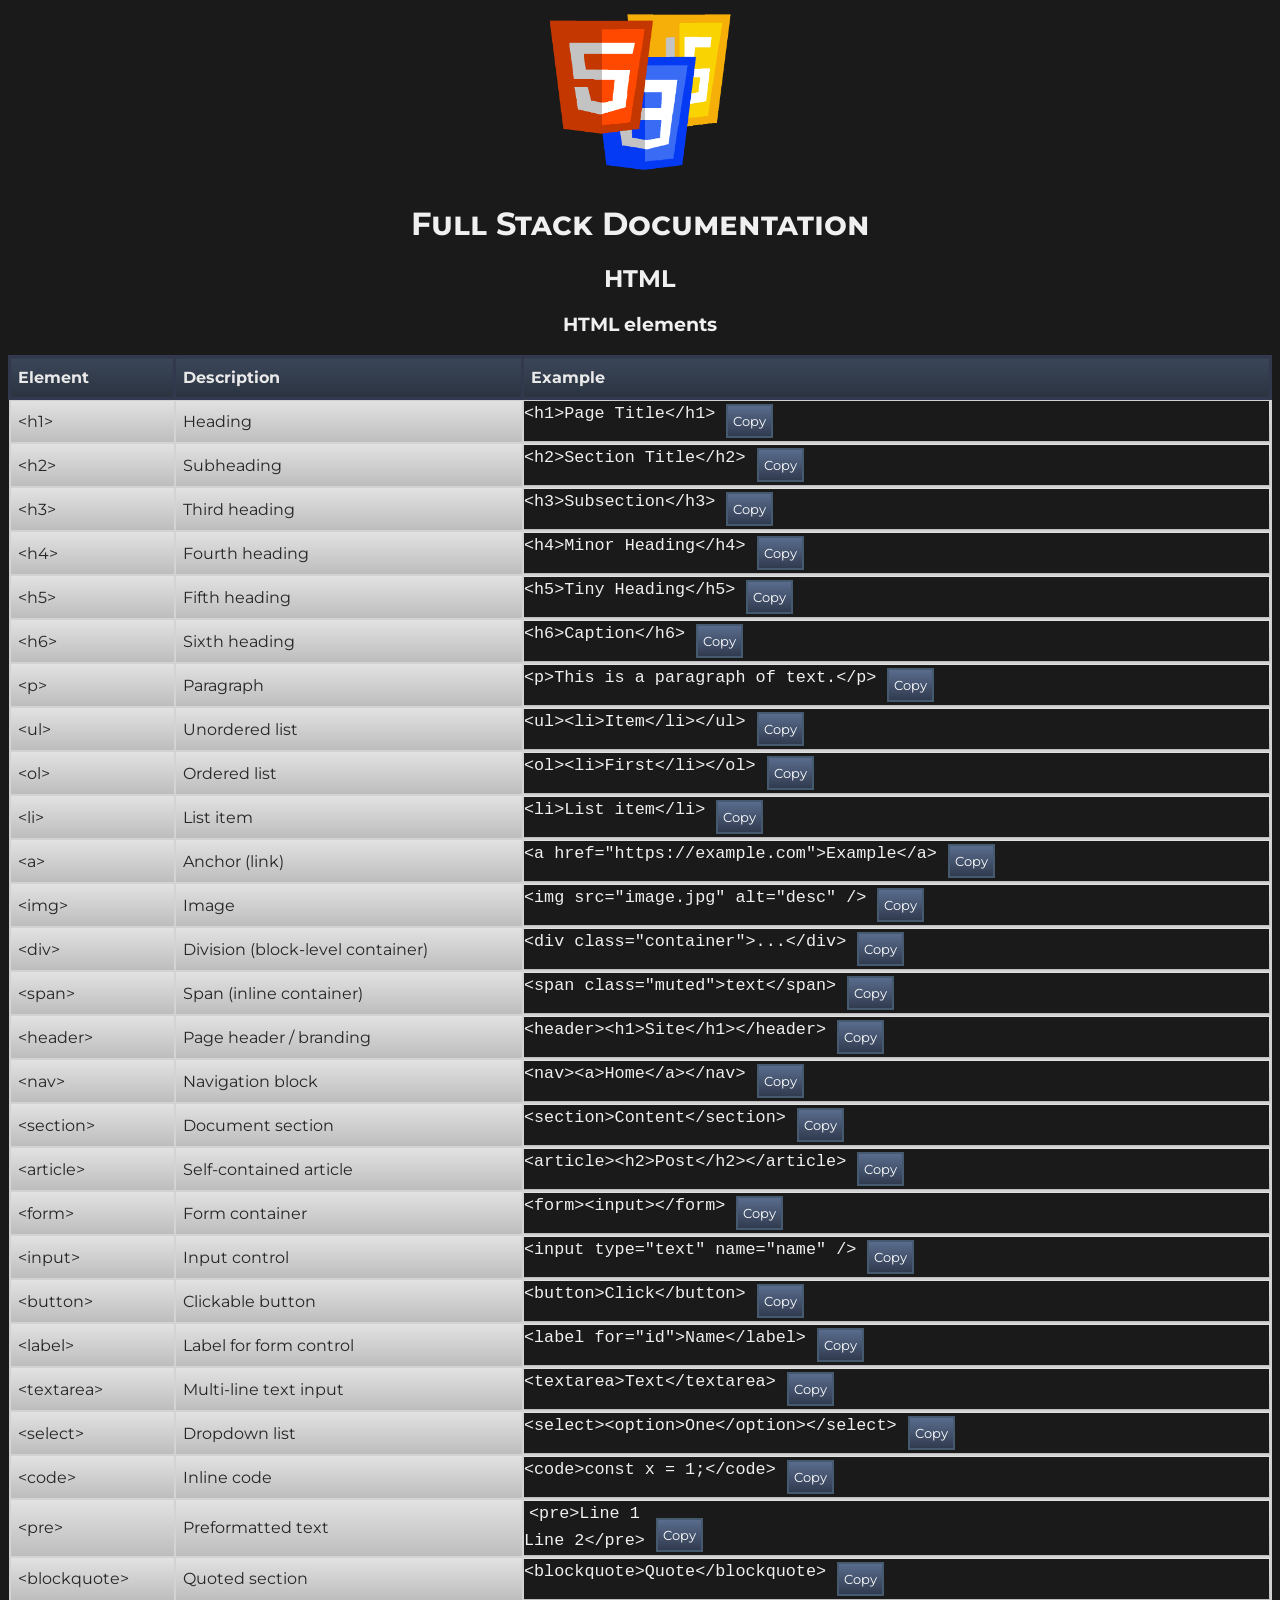
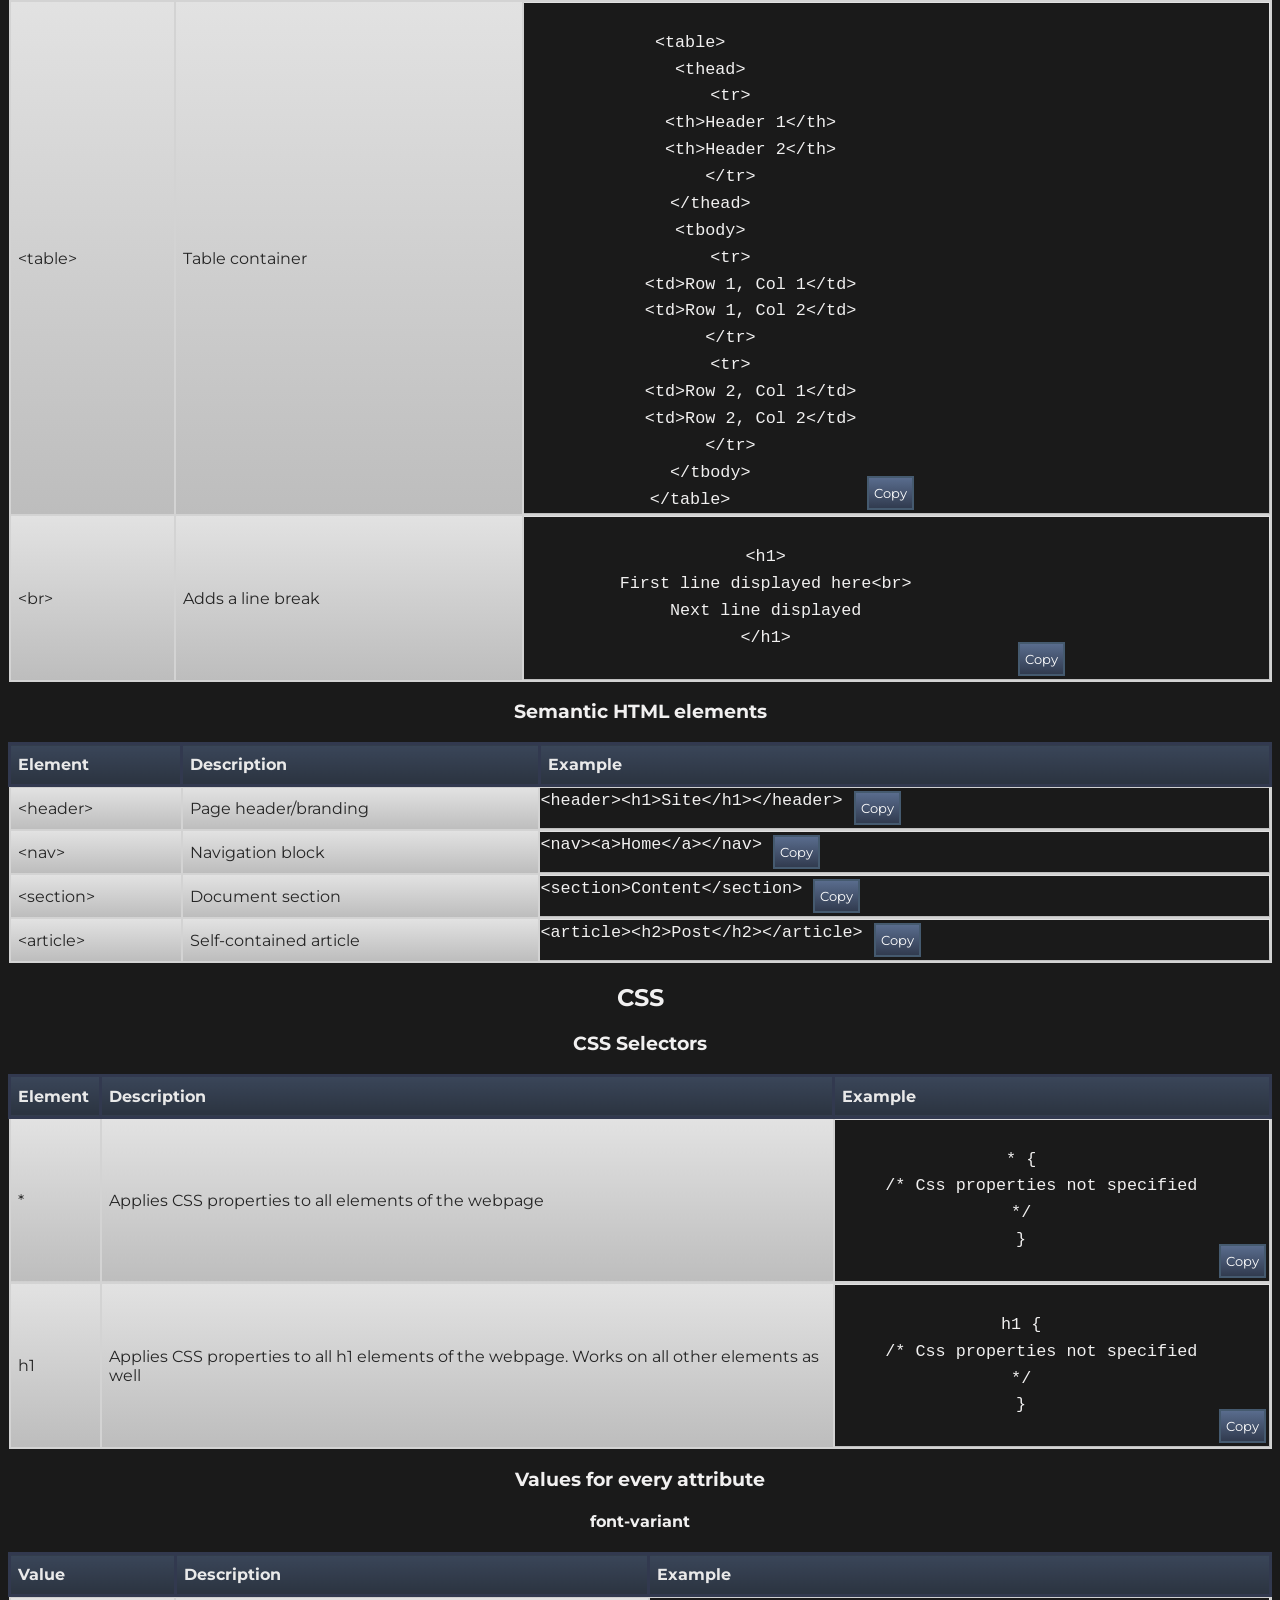
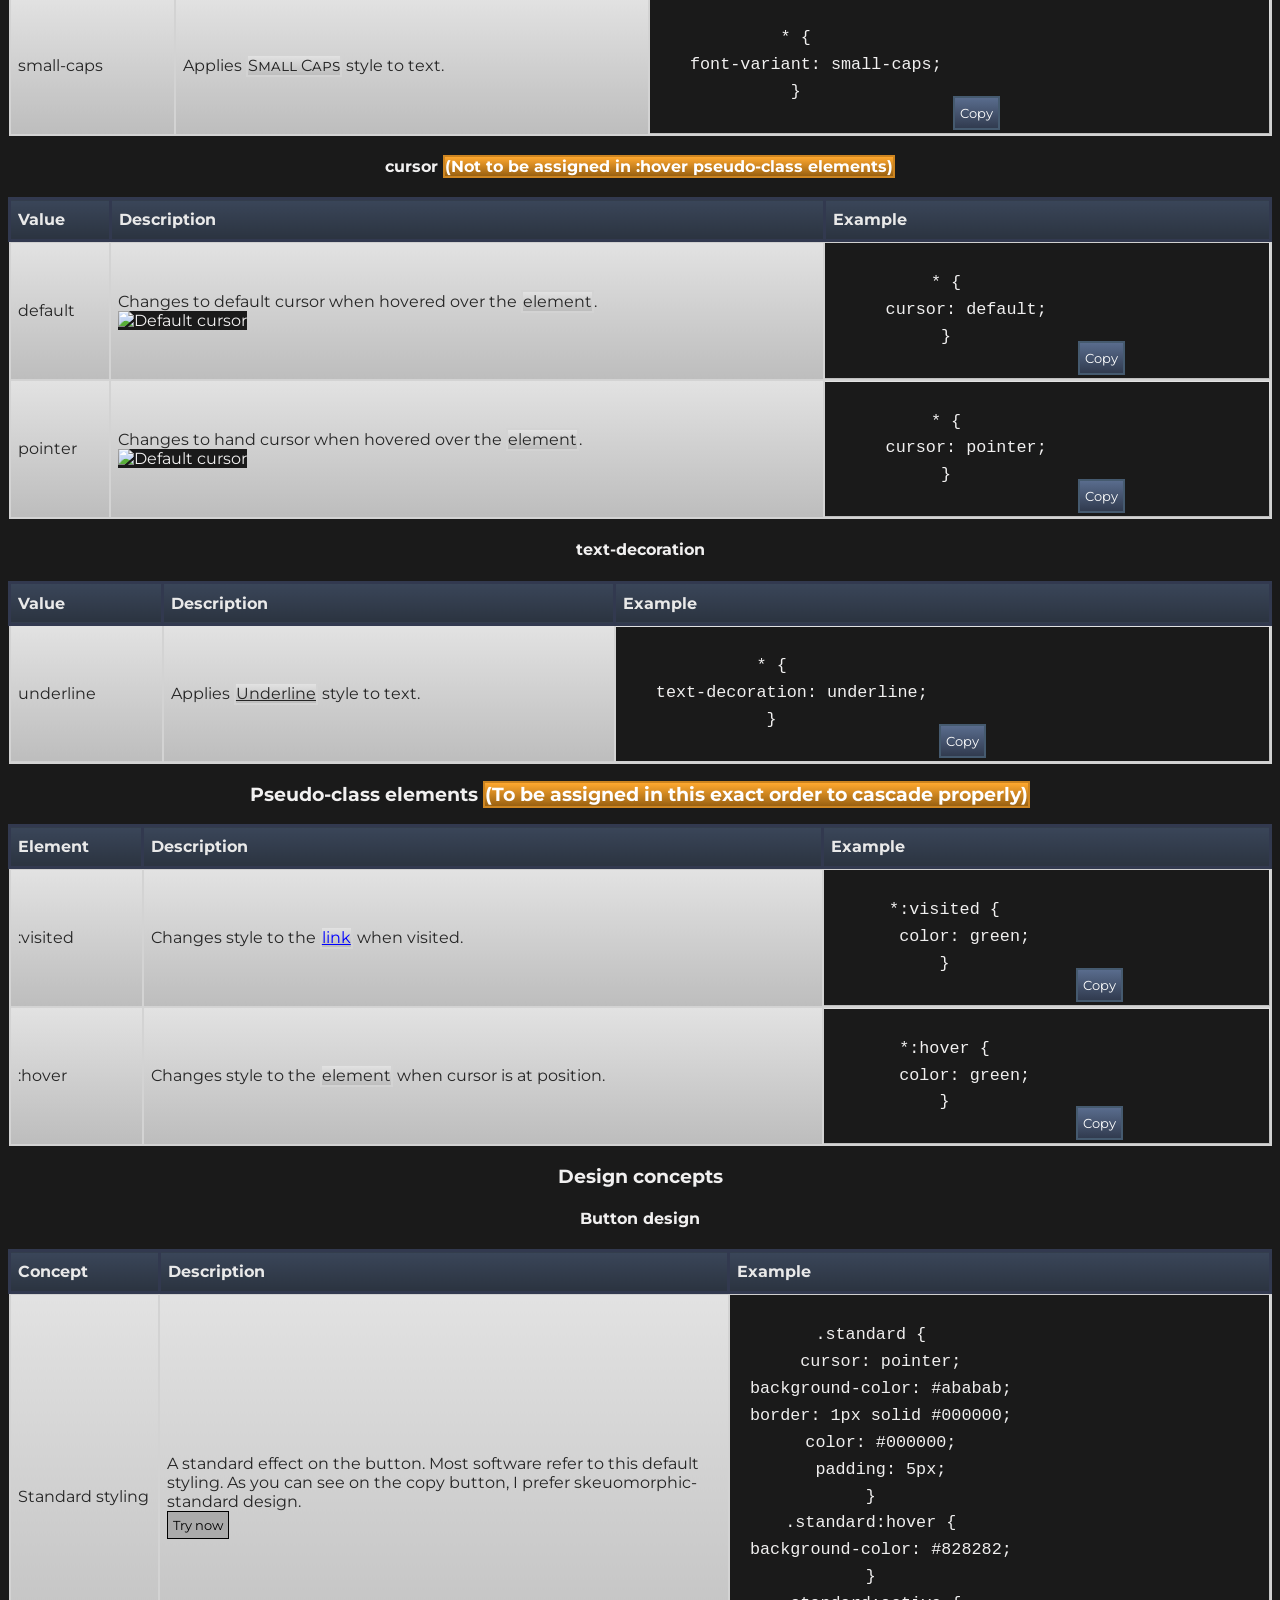
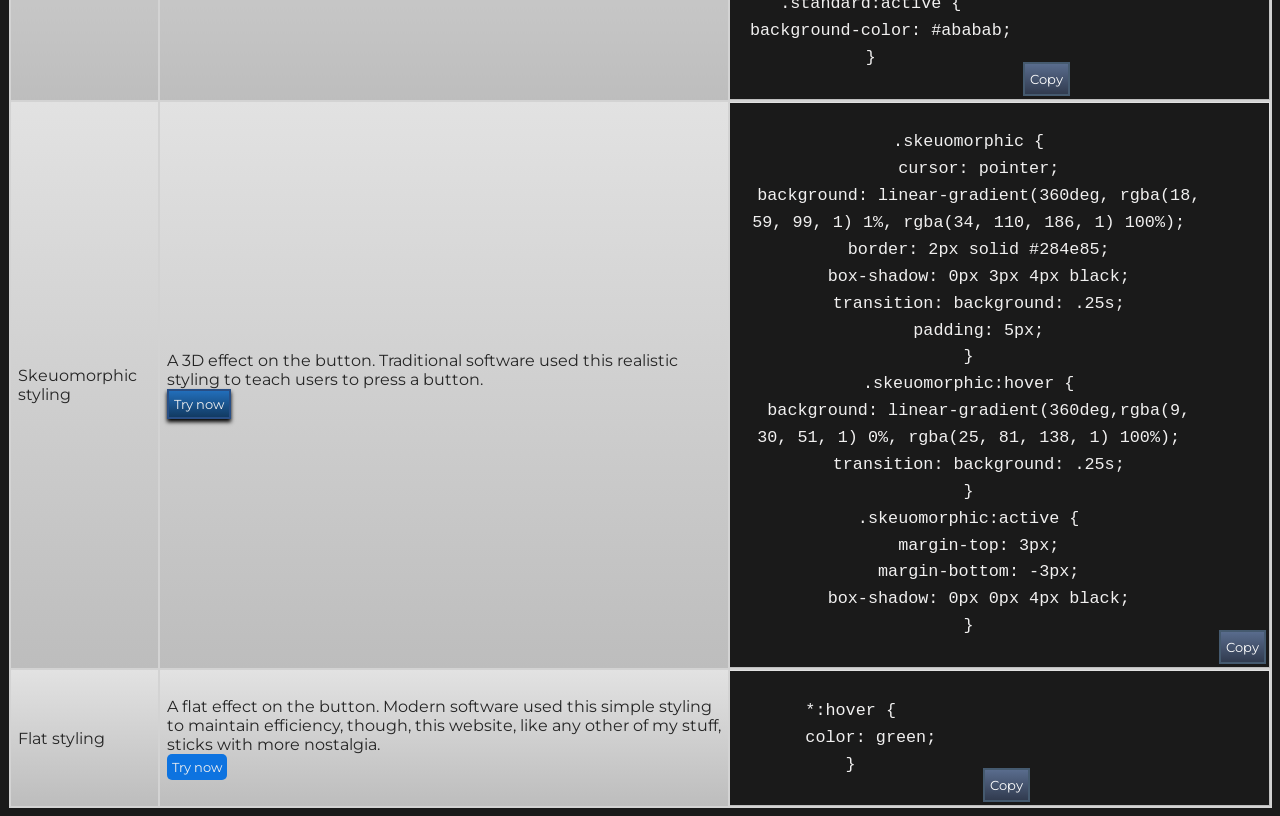
==== index.html @ 836002e6 "add code explaination" ====
<!DOCTYPE html>
<html lang="en">
<head>
    <meta charset="UTF-8">
    <meta name="viewport" content="width=device-width, initial-scale=1.0">
    <title>Full Stack Documentation</title>
    <link rel="stylesheet" href="styles.css">
    <link rel="preconnect" href="https://fonts.googleapis.com">
    <link rel="preconnect" href="https://fonts.gstatic.com" crossorigin>
    <link href="https://fonts.googleapis.com/css2?family=Montserrat:wght@500&display=swap" rel="stylesheet">
    <link rel="icon" href="full stack doc logo.png" type="image/x-icon">
</head>
<body>
    <img src="full stack doc logo.png" alt="desc" width="190" />
    <h1>Full Stack Documentation</h1>
    <h2>HTML</h2>
    <h3>HTML elements</h3>
    <table>
        <thead>
            <tr>
                <th>Element</th>
                <th>Description</th>
                <th class="example">Example</th>
            </tr>
        </thead>
        <tbody>
            <tr>
                <td data-label="Element">&lt;h1&gt;</td>
                <td data-label="Description">Heading</td>
                <td data-label="Example" class="example">
                    <div class="example-cell">
                        <pre><code>&lt;h1&gt;Page Title&lt;/h1&gt;</code></pre>
                        <button class="copy-btn" aria-label="Copy example">Copy</button>
                    </div>
                </td>
            </tr>
            <tr>
                <td data-label="Element">&lt;h2&gt;</td>
                <td data-label="Description">Subheading</td>
                <td data-label="Example" class="example">
                    <div class="example-cell">
                        <pre><code>&lt;h2&gt;Section Title&lt;/h2&gt;</code></pre>
                        <button class="copy-btn" aria-label="Copy example">Copy</button>
                    </div>
                </td>
            </tr>
            <tr>
                <td data-label="Element">&lt;h3&gt;</td>
                <td data-label="Description">Third heading</td>
                <td data-label="Example" class="example">
                    <div class="example-cell">
                        <pre><code>&lt;h3&gt;Subsection&lt;/h3&gt;</code></pre>
                        <button class="copy-btn" aria-label="Copy example">Copy</button>
                    </div>
                </td>
            </tr>
            <tr>
                <td data-label="Element">&lt;h4&gt;</td>
                <td data-label="Description">Fourth heading</td>
                <td data-label="Example" class="example">
                    <div class="example-cell">
                        <pre><code>&lt;h4&gt;Minor Heading&lt;/h4&gt;</code></pre>
                        <button class="copy-btn" aria-label="Copy example">Copy</button>
                    </div>
                </td>
            </tr>
            <tr>
                <td data-label="Element">&lt;h5&gt;</td>
                <td data-label="Description">Fifth heading</td>
                <td data-label="Example" class="example">
                    <div class="example-cell">
                        <pre><code>&lt;h5&gt;Tiny Heading&lt;/h5&gt;</code></pre>
                        <button class="copy-btn" aria-label="Copy example">Copy</button>
                    </div>
                </td>
            </tr>
            <tr>
                <td data-label="Element">&lt;h6&gt;</td>
                <td data-label="Description">Sixth heading</td>
                <td data-label="Example" class="example">
                    <div class="example-cell">
                        <pre><code>&lt;h6&gt;Caption&lt;/h6&gt;</code></pre>
                        <button class="copy-btn" aria-label="Copy example">Copy</button>
                    </div>
                </td>
            </tr>
            <tr>
                <td data-label="Element">&lt;p&gt;</td>
                <td data-label="Description">Paragraph</td>
                <td data-label="Example" class="example">
                    <div class="example-cell">
                        <pre><code>&lt;p&gt;This is a paragraph of text.&lt;/p&gt;</code></pre>
                        <button class="copy-btn" aria-label="Copy example">Copy</button>
                    </div>
                </td>
            </tr>
            <tr>
                <td data-label="Element">&lt;ul&gt;</td>
                <td data-label="Description">Unordered list</td>
                <td data-label="Example" class="example">
                    <div class="example-cell">
                        <pre><code>&lt;ul&gt;&lt;li&gt;Item&lt;/li&gt;&lt;/ul&gt;</code></pre>
                        <button class="copy-btn" aria-label="Copy example">Copy</button>
                    </div>
                </td>
            </tr>
            <tr>
                <td data-label="Element">&lt;ol&gt;</td>
                <td data-label="Description">Ordered list</td>
                <td data-label="Example" class="example">
                    <div class="example-cell">
                        <pre><code>&lt;ol&gt;&lt;li&gt;First&lt;/li&gt;&lt;/ol&gt;</code></pre>
                        <button class="copy-btn" aria-label="Copy example">Copy</button>
                    </div>
                </td>
            </tr>
            <tr>
                <td data-label="Element">&lt;li&gt;</td>
                <td data-label="Description">List item</td>
                <td data-label="Example" class="example">
                    <div class="example-cell">
                        <pre><code>&lt;li&gt;List item&lt;/li&gt;</code></pre>
                        <button class="copy-btn" aria-label="Copy example">Copy</button>
                    </div>
                </td>
            </tr>
            <tr>
                <td data-label="Element">&lt;a&gt;</td>
                <td data-label="Description">Anchor (link)</td>
                <td data-label="Example" class="example">
                    <div class="example-cell">
                        <pre><code>&lt;a href="https://example.com"&gt;Example&lt;/a&gt;</code></pre>
                        <button class="copy-btn" aria-label="Copy example">Copy</button>
                    </div>
                </td>
            </tr>
            <tr>
                <td data-label="Element">&lt;img&gt;</td>
                <td data-label="Description">Image</td>
                <td data-label="Example" class="example">
                    <div class="example-cell">
                        <pre><code>&lt;img src="image.jpg" alt="desc" /&gt;</code></pre>
                        <button class="copy-btn" aria-label="Copy example">Copy</button>
                    </div>
                </td>
            </tr>
            <tr>
                <td data-label="Element">&lt;div&gt;</td>
                <td data-label="Description">Division (block-level container)</td>
                <td data-label="Example" class="example">
                    <div class="example-cell">
                        <pre><code>&lt;div class="container"&gt;...&lt;/div&gt;</code></pre>
                        <button class="copy-btn" aria-label="Copy example">Copy</button>
                    </div>
                </td>
            </tr>
            <tr>
                <td data-label="Element">&lt;span&gt;</td>
                <td data-label="Description">Span (inline container)</td>
                <td data-label="Example" class="example">
                    <div class="example-cell">
                        <pre><code>&lt;span class="muted"&gt;text&lt;/span&gt;</code></pre>
                        <button class="copy-btn" aria-label="Copy example">Copy</button>
                    </div>
                </td>
            </tr>
            <tr>
                <td data-label="Element">&lt;header&gt;</td>
                <td data-label="Description">Page header / branding</td>
                <td data-label="Example" class="example">
                    <div class="example-cell">
                        <pre><code>&lt;header&gt;&lt;h1&gt;Site&lt;/h1&gt;&lt;/header&gt;</code></pre>
                        <button class="copy-btn" aria-label="Copy example">Copy</button>
                    </div>
                </td>
            </tr>
            <tr>
                <td data-label="Element">&lt;nav&gt;</td>
                <td data-label="Description">Navigation block</td>
                <td data-label="Example" class="example">
                    <div class="example-cell">
                        <pre><code>&lt;nav&gt;&lt;a&gt;Home&lt;/a&gt;&lt;/nav&gt;</code></pre>
                        <button class="copy-btn" aria-label="Copy example">Copy</button>
                    </div>
                </td>
            </tr>
            <tr>
                <td data-label="Element">&lt;section&gt;</td>
                <td data-label="Description">Document section</td>
                <td data-label="Example" class="example">
                    <div class="example-cell">
                        <pre><code>&lt;section&gt;Content&lt;/section&gt;</code></pre>
                        <button class="copy-btn" aria-label="Copy example">Copy</button>
                    </div>
                </td>
            </tr>
            <tr>
                <td data-label="Element">&lt;article&gt;</td>
                <td data-label="Description">Self-contained article</td>
                <td data-label="Example" class="example">
                    <div class="example-cell">
                        <pre><code>&lt;article&gt;&lt;h2&gt;Post&lt;/h2&gt;&lt;/article&gt;</code></pre>
                        <button class="copy-btn" aria-label="Copy example">Copy</button>
                    </div>
                </td>
            </tr>
            <tr>
                <td data-label="Element">&lt;form&gt;</td>
                <td data-label="Description">Form container</td>
                <td data-label="Example" class="example">
                    <div class="example-cell">
                        <pre><code>&lt;form&gt;&lt;input&gt;&lt;/form&gt;</code></pre>
                        <button class="copy-btn" aria-label="Copy example">Copy</button>
                    </div>
                </td>
            </tr>
            <tr>
                <td data-label="Element">&lt;input&gt;</td>
                <td data-label="Description">Input control</td>
                <td data-label="Example" class="example">
                    <div class="example-cell">
                        <pre><code>&lt;input type="text" name="name" /&gt;</code></pre>
                        <button class="copy-btn" aria-label="Copy example">Copy</button>
                    </div>
                </td>
            </tr>
            <tr>
                <td data-label="Element">&lt;button&gt;</td>
                <td data-label="Description">Clickable button</td>
                <td data-label="Example" class="example">
                    <div class="example-cell">
                        <pre><code>&lt;button&gt;Click&lt;/button&gt;</code></pre>
                        <button class="copy-btn" aria-label="Copy example">Copy</button>
                    </div>
                </td>
            </tr>
            <tr>
                <td data-label="Element">&lt;label&gt;</td>
                <td data-label="Description">Label for form control</td>
                <td data-label="Example" class="example">
                    <div class="example-cell">
                        <pre><code>&lt;label for="id"&gt;Name&lt;/label&gt;</code></pre>
                        <button class="copy-btn" aria-label="Copy example">Copy</button>
                    </div>
                </td>
            </tr>
            <tr>
                <td data-label="Element">&lt;textarea&gt;</td>
                <td data-label="Description">Multi-line text input</td>
                <td data-label="Example" class="example">
                    <div class="example-cell">
                        <pre><code>&lt;textarea&gt;Text&lt;/textarea&gt;</code></pre>
                        <button class="copy-btn" aria-label="Copy example">Copy</button>
                    </div>
                </td>
            </tr>
            <tr>
                <td data-label="Element">&lt;select&gt;</td>
                <td data-label="Description">Dropdown list</td>
                <td data-label="Example" class="example">
                    <div class="example-cell">
                        <pre><code>&lt;select&gt;&lt;option&gt;One&lt;/option&gt;&lt;/select&gt;</code></pre>
                        <button class="copy-btn" aria-label="Copy example">Copy</button>
                    </div>
                </td>
            </tr>
            <tr>
                <td data-label="Element">&lt;code&gt;</td>
                <td data-label="Description">Inline code</td>
                <td data-label="Example" class="example">
                    <div class="example-cell">
                        <pre><code>&lt;code&gt;const x = 1;&lt;/code&gt;</code></pre>
                        <button class="copy-btn" aria-label="Copy example">Copy</button>
                    </div>
                </td>
            </tr>
            <tr>
                <td data-label="Element">&lt;pre&gt;</td>
                <td data-label="Description">Preformatted text</td>
                <td data-label="Example" class="example">
                    <div class="example-cell">
                        <pre><code>&lt;pre&gt;Line 1
Line 2&lt;/pre&gt;</code></pre>
                        <button class="copy-btn" aria-label="Copy example">Copy</button>
                    </div>
                </td>
            </tr>
            <tr>
                <td data-label="Element">&lt;blockquote&gt;</td>
                <td data-label="Description">Quoted section</td>
                <td data-label="Example" class="example">
                    <div class="example-cell">
                        <pre><code>&lt;blockquote&gt;Quote&lt;/blockquote&gt;</code></pre>
                        <button class="copy-btn" aria-label="Copy example">Copy</button>
                    </div>
                </td>
            </tr>
            <tr>
                <td data-label="Element">&lt;table&gt;</td>
                <td data-label="Description">Table container</td>
                <td data-label="Example" class="example">
                    <div class="example-cell">
                        <pre><code>
&lt;table&gt;
    &lt;thead&gt;
        &lt;tr&gt;
            &lt;th&gt;Header 1&lt;/th&gt;
            &lt;th&gt;Header 2&lt;/th&gt;
        &lt;/tr&gt;
    &lt;/thead&gt;
    &lt;tbody&gt;
        &lt;tr&gt;
            &lt;td&gt;Row 1, Col 1&lt;/td&gt;
            &lt;td&gt;Row 1, Col 2&lt;/td&gt;
        &lt;/tr&gt;
        &lt;tr&gt;
            &lt;td&gt;Row 2, Col 1&lt;/td&gt;
            &lt;td&gt;Row 2, Col 2&lt;/td&gt;
        &lt;/tr&gt;
    &lt;/tbody&gt;
&lt;/table&gt;</code></pre>
                        <button class="copy-btn" aria-label="Copy example">Copy</button>
                    </div>
                </td>
            </tr>
			<tr>
                <td data-label="Element">&lt;br&gt;</td>
                <td data-label="Description">Adds a line break</td>
                <td data-label="Example" class="example">
                    <div class="example-cell">
                        <pre><code>
&lt;h1&gt;
First line displayed here&lt;br&gt;
Next line displayed
&lt;/h1&gt;
						</code></pre>
                        <button class="copy-btn" aria-label="Copy example">Copy</button>
                    </div>
                </td>
            </tr>
        </tbody>
    </table>
    <h3>Semantic HTML elements</h3>
    <table>
        <thead>
            <tr>
                <th>Element</th>
                <th>Description</th>
                <th class="example">Example</th>
            </tr>
        </thead>
        <tbody>
            <tr>
                <td data-label="Element">&lt;header&gt;</td>
                <td data-label="Description">Page header/branding</td>
                <td data-label="Example" class="example">
                    <div class="example-cell">
                        <pre><code>&lt;header&gt;&lt;h1&gt;Site&lt;/h1&gt;&lt;/header&gt;</code></pre>
                        <button class="copy-btn" aria-label="Copy example">Copy</button>
                    </div>
                </td>
            </tr>
            <tr>
                <td data-label="Element">&lt;nav&gt;</td>
                <td data-label="Description">Navigation block</td>
                <td data-label="Example" class="example">
                    <div class="example-cell">
                        <pre><code>&lt;nav&gt;&lt;a&gt;Home&lt;/a&gt;&lt;/nav&gt;</code></pre>
                        <button class="copy-btn" aria-label="Copy example">Copy</button>
                    </div>
                </td>
            </tr>
            <tr>
                <td data-label="Element">&lt;section&gt;</td>
                <td data-label="Description">Document section</td>
                <td data-label="Example" class="example">
                    <div class="example-cell">
                        <pre><code>&lt;section&gt;Content&lt;/section&gt;</code></pre>
                        <button class="copy-btn" aria-label="Copy example">Copy</button>
                    </div>
                </td>
            </tr>
            <tr>
                <td data-label="Element">&lt;article&gt;</td>
                <td data-label="Description">Self-contained article</td>
                <td data-label="Example" class="example">
                    <div class="example-cell">
                        <pre><code>&lt;article&gt;&lt;h2&gt;Post&lt;/h2&gt;&lt;/article&gt;</code></pre>
                        <button class="copy-btn" aria-label="Copy example">Copy</button>
                    </div>
                </td>
            </tr>
        </tbody>
    </table>
    <h2>CSS</h2>
    <h3>CSS Selectors</h3>
    <table>
        <thead>
            <tr>
                <th>Element</th>
                <th>Description</th>
                <th>Example</th>
            </tr>
        </thead>
        <tbody>
            <tr>
                <td data-label="Element">*</td>
                <td data-label="Description">Applies CSS properties to all elements of the webpage</td>
                <td data-label="Example" class="example">
                    <div class="example-cell">
                        <pre><code>
* {
    /* Css properties not specified */
}
                        </code></pre>
                        <button class="copy-btn" aria-label="Copy example">Copy</button>
                    </div>
                </td>
            </tr>
			<tr>
                <td data-label="Element">h1</td>
                <td data-label="Description">Applies CSS properties to all h1 elements of the webpage. Works on all other elements as well</td>
                <td data-label="Example" class="example">
                    <div class="example-cell">
                        <pre><code>
h1 {
    /* Css properties not specified */
}
                        </code></pre>
                        <button class="copy-btn" aria-label="Copy example">Copy</button>
                    </div>
                </td>
			</tr>
        </tbody>
    </table>
	<h3>Values for every attribute</h3>
	<h4>font-variant</h4>
	<table>
	    <thead>
	        <tr>
                <th>Value</th>
                <th>Description</th>
                <th>Example</th>
	        </tr>
	    </thead>
	    <tbody>
	        <tr>
                <td data-label="Value">small-caps</td>
                <td data-label="Description">Applies <a class="small_caps">Small Caps</a> style to text.</td>
                <td data-label="Example" class="example">
                    <div class="example-cell">
                        <pre><code>
* {
    font-variant: small-caps;
}
                        </code></pre>
                        <button class="copy-btn" aria-label="Copy example">Copy</button>
                    </div>
                </td>
	        </tr>
	    </tbody>
	</table>
	<h4>cursor <a id="important_a">(Not to be assigned in :hover pseudo-class elements)</a></h4>
	<table>
	    <thead>
	        <tr>
                <th>Value</th>
                <th>Description</th>
                <th>Example</th>
	        </tr>
	    </thead>
	    <tbody>
	        <tr>
                <td data-label="Value">default</td>
                <td data-label="Description">
Changes to default cursor when hovered over the <a>element</a>.<br>
<img src="https://encrypted-tbn0.gstatic.com/images?q=tbn:ANd9GcRICWwtUUOlWs6Rvyn4XsEZw3R87zNQcjYyRQ&s" alt="Default cursor" height="100px" />	
				</td>
				<td data-label="Example" class="example">
                    <div class="example-cell">
                        <pre><code>
* {
    cursor: default;
}
                        </code></pre>
                        <button class="copy-btn" aria-label="Copy example">Copy</button>
                    </div>
                </td>
	        </tr>
			<tr>
                <td data-label="Value">pointer</td>
                <td data-label="Description">
Changes to hand cursor when hovered over the <a class="pointercursor">element</a>.<br>
<img src="https://toppng.com/uploads/preview/vaporwave-clipart-windows-98-windows-10-hand-cursor-11563127798dziagakj0q.png" alt="Default cursor" height="100px" />	
				</td>
				<td data-label="Example" class="example">
                    <div class="example-cell">
                        <pre><code>
* {
    cursor: pointer;
}
                        </code></pre>
                        <button class="copy-btn" aria-label="Copy example">Copy</button>
                    </div>
                </td>
	        </tr>
	    </tbody>
	</table>
	<h4>text-decoration</h4>
	<table>
	    <thead>
	        <tr>
                <th>Value</th>
                <th>Description</th>
                <th>Example</th>
	        </tr>
	    </thead>
	    <tbody>
	        <tr>
                <td data-label="Value">underline</td>
                <td data-label="Description">Applies <a class="underline">Underline</a> style to text.</td>
                <td data-label="Example" class="example">
                    <div class="example-cell">
                        <pre><code>
* {
    text-decoration: underline;
}
                        </code></pre>
                        <button class="copy-btn" aria-label="Copy example">Copy</button>
                    </div>
                </td>
	        </tr>
	    </tbody>
	</table>
	<h3>Pseudo-class elements <a id="important_a">(To be assigned in this exact order to cascade properly)</a></h3>
		<table>
	    <thead>
	        <tr>
                <th>Element</th>
                <th>Description</th>
                <th>Example</th>
	        </tr>
	    </thead>
	    <tbody>
	        <tr>
                <td data-label="Element">:visited</td>
                <td data-label="Description">Changes style to the <a href="https://www.google.com" class="linktofollow" target="_blank">link</a> when visited.</td>
                <td data-label="Example" class="example">
                    <div class="example-cell">
                        <pre><code>
*:visited {
    color: green;
}
                        </code></pre>
                        <button class="copy-btn" aria-label="Copy example">Copy</button>
                    </div>
                </td>
	        </tr>
			<tr>
                <td data-label="Element">:hover</td>
                <td data-label="Description">Changes style to the <a class="pseudohover">element</a> when cursor is at position.</td>
                <td data-label="Example" class="example">
                    <div class="example-cell">
                        <pre><code>
*:hover {
    color: green;
}
                        </code></pre>
                        <button class="copy-btn" aria-label="Copy example">Copy</button>
                    </div>
                </td>
	        </tr>
	    </tbody>
	</table>
	<h3>Design concepts</h3>
	<h4>Button design</h4>
		<table>
	    <thead>
	        <tr>
                <th>Concept</th>
                <th>Description</th>
                <th>Example</th>
	        </tr>
	    </thead>
	    <tbody>
	        <tr>
                <td>Standard styling</td>
                <td>
A standard effect on the button. Most software refer to this default styling. As you can see on the copy button, I prefer skeuomorphic-standard design.<br>
<button class="standard">Try now</button>
				</td>
                <td class="example">
                    <div class="example-cell">
                        <pre><code>
.standard {
  cursor: pointer;
  background-color: #ababab;
  border: 1px solid #000000;
  color: #000000;
  padding: 5px;
}
.standard:hover {
  background-color: #828282;
}
.standard:active {
  background-color: #ababab;
}
                        </code></pre>
                        <button class="copy-btn" aria-label="Copy example">Copy</button>
                    </div>
                </td>
	        </tr>
			<tr>
                <td>Skeuomorphic styling</td>
                <td>
A 3D effect on the button. Traditional software used this realistic styling to teach users to press a button.<br>
<button class="skeuomorphic">Try now</button>
				</td>
                <td class="example">
                    <div class="example-cell">
                        <pre><code>
.skeuomorphic {
  cursor: pointer;
  background: linear-gradient(360deg, rgba(18, 59, 99, 1) 1%, rgba(34, 110, 186, 1) 100%);
  border: 2px solid #284e85;
  box-shadow: 0px 3px 4px black;
  transition: background: .25s;
  padding: 5px;
}
.skeuomorphic:hover {
  background: linear-gradient(360deg,rgba(9, 30, 51, 1) 0%, rgba(25, 81, 138, 1) 100%);
  transition: background: .25s;
}
.skeuomorphic:active {
  margin-top: 3px;
  margin-bottom: -3px;
  box-shadow: 0px 0px 4px black;
}
                        </code></pre>
                        <button class="copy-btn" aria-label="Copy example">Copy</button>
                    </div>
                </td>
	        </tr>
			<tr>
                <td>Flat styling</td>
                <td>
A flat effect on the button. Modern software used this simple styling to maintain efficiency, though, this website, like any other of my stuff, sticks with more nostalgia.<br>
<button class="flat">Try now</button>
				</td>
                <td class="example">
                    <div class="example-cell">
                        <pre><code>
*:hover {
    color: green;
}
                        </code></pre>
                        <button class="copy-btn" aria-label="Copy example">Copy</button>
                    </div>
                </td>
	        </tr>
	    </tbody>
	</table>
	
    <script>
        // Copy-to-clipboard handler for example code blocks
        document.addEventListener('click', function (e) {
            if (!e.target.classList.contains('copy-btn')) return;
            var btn = e.target;
            // find the closest code element
            var code = btn.parentElement.querySelector('code');
            if (!code) return;
            var text = code.textContent;
            if (navigator.clipboard && navigator.clipboard.writeText) {
                navigator.clipboard.writeText(text).then(function () {
                    var oldText = btn.textContent;
                    var oldStyle = btn.style.background;
                    var oldTextColor = btn.style.color;
                    var oldBorder
                    btn.textContent = 'Copied';
                    btn.style.background = 'linear-gradient(180deg, #4f4f4f, #262626)';
                    btn.style.color = '#a6a4a4';
                    btn.disabled = true;
                    setTimeout(function () { btn.textContent = oldText; btn.style.background = oldStyle; btn.style.color = oldTextColor; btn.disabled = false; }, 1400);
                });
            } else {
                // Fallback
                var ta = document.createElement('textarea');
                ta.value = text;
                document.body.appendChild(ta);
                ta.select();
                try { document.execCommand('copy'); btn.textContent = 'Copied'; } catch (err) {}
                document.body.removeChild(ta);
                setTimeout(function () { btn.textContent = 'Copy'; }, 1400);
            }
        });
    </script>
</body>

</html>
---- styles.css ----
@media (max-width: 600px) {
  /* 1. Hide the original header row */
  thead {
    display: none; 
  }

  /* 2. Force every cell to be a block that takes up its own line */
  td {
    display: block;
    width: 100%; /* Ensures it spans the full width */
    box-sizing: border-box; /* Includes padding in the width calculation */
  }

  td:second-child {
    display: flex;            /* Turns the cell into a flex container */
    justify-content: center;   /* Centers text horizontally */
    align-items: center;       /* Centers text vertically */
    min-height: 30px;
  }

  td:first-child {
      background: linear-gradient(#3a4659, #2b3340);
      border: 3px solid #32394f; /* Fallback solid border color */
      border-style: solid; /* Ensure border style is set */
      border-image: linear-gradient(#2b3340, #3a4659) 1; /* Apply gradient border */
      border-image-slice: 1; /* Ensure the gradient is sliced correctly */
      color: #e9e9e9;
      padding: 10px; /* Add padding for better spacing */
      margin-top: 15px;
      display: flex;            /* Turns the cell into a flex container */
      justify-content: center;   /* Centers text horizontally */
      align-items: center;       /* Centers text vertically */
      min-height: 30px;          /* Optional: ensures there is enough height to see the centering */
  }
}

.montserrat-medium {
  font-family: "Montserrat", sans-serif;
  font-optical-sizing: auto;
  font-weight: 500;
  font-style: normal;
}

* {
    background: #1a1a1a;
    color: #f1f0f0;
    font-family: "Montserrat", sans-serif;
    text-align: center;
}

table {
    margin: 0 auto;
    width: 100%; /* Ensure the table takes up the full width of its container */
    max-width: 100%; /* Prevent the table from exceeding the screen width */
    border-collapse: collapse;
}

pre, code {
    border: none; /* Remove any borders */
}

code { font-family: "Courier New", Courier, monospace; font-size: 1.2em; }

th {
    background: linear-gradient(#3a4659, #2b3340);
    border: 3px solid #32394f; /* Fallback solid border color */
    border-style: solid; /* Ensure border style is set */
    border-image: linear-gradient(#2b3340, #3a4659) 1; /* Apply gradient border */
    border-image-slice: 1; /* Ensure the gradient is sliced correctly */
    color: #e9e9e9;
    padding: 10px; /* Add padding for better spacing */
    padding-left: 7px; /* Add extra padding to the left for better readability */
    text-align: left; /* Align text to the left for better readability */
}

td {
    background: linear-gradient(#e2e2e2, #bdbdbd);
    border: 2px solid #d3d3d3; /* Fallback solid border color */
    border-style: solid; /* Ensure border style is set */
    border-image: linear-gradient(#bdbdbd, #e2e2e2) 1; /* Apply gradient border */
    border-image-slice: 1; /* Ensure the gradient is sliced correctly */
    color: #252525;
    padding-left: 7px; /* Add extra padding to the left for better readability */
    text-align: left; /* Align text to the left for better readability */
}

/* small visual tweak for the example column */
td.example {
    width: auto; /* Allow the column to expand based on content */
    vertical-align: center; /* Center content vertically */
    padding-left: 0px;
}

th.example {
    width: auto; /* Allow the column to expand based on content */
    vertical-align: center; /* Center content vertically */
    padding-left: 7px;
}

.demo-table { margin-top: 1rem; }

/* code example styling */
.example-cell { display: flex; gap: 8px; align-items: flex-start; /* Align items to the top */
    justify-content: flex-start; /* Ensure content aligns to the left */
    font-size: 14px;
    line-height: 1.6;
    overflow-x: auto;
}
.example-cell pre {
    margin: 0;
    background: transparent;
    padding: 0;
    border: none;
    border-radius: 0;
    overflow: auto;
    max-width: 100%; /* Prevent pre from exceeding the cell width */
    white-space: pre-wrap; /* Allow wrapping inside pre */
}
.copy-btn { background: linear-gradient(#596c8d, #313b4f); color: #fff; border: 2px solid #455a6f; padding: 7px 5px; margin: 3px 3px; border-radius: 0px; cursor: pointer; align-self: flex-end; /* Align the button to the bottom */
}
.copy-btn:active { transform: translateY(2px); }
td {
    min-height: 50px;
}
pre {
    white-space: pre-wrap;
}
th, td {
    word-wrap: break-word; /* Break long words to prevent overflow */
}
h1 {
  font-variant: small-caps;
}

a {
  background: linear-gradient(#e2e2e2, #bdbdbd);
  border: 2px solid #d3d3d3; /* Fallback solid border color */
  border-style: solid; /* Ensure border style is set */
  color: #252525;
  text-align: left; /* Align text to the left for better readability */
  cursor: default;
}

#important_a {
  background: linear-gradient(360deg, rgba(153, 97, 18, 1) 0%, rgba(255, 168, 46, 1) 100%);
  border: 2px solid #CC8420; /* Fallback solid border color */
  border-style: solid; /* Ensure border style is set */
  color: white;
  text-align: left; /* Align text to the left for better readability */
  cursor: default;
}
  
.small_caps {
  font-variant: small-caps;
}
.pseudohover:hover {
  color: green;
}
.pointercursor {
  cursor: pointer !important;
}
.linktofollow {
  color: blue;
  text-decoration: underline;
  cursor: pointer !important;
}
.linktofollow:visited {
  color: green !important;
}
.underline {
  text-decoration: underline;
}
.standard {
  cursor: pointer;
  background-color: #ababab;
  border: 1px solid #000000;
  color: #000000;
  padding: 5px;
}
.standard:hover {
  background-color: #828282;
}
.standard:active {
  background-color: #ababab;
}
.skeuomorphic {
  cursor: pointer;
  background: linear-gradient(360deg, rgba(18, 59, 99, 1) 1%, rgba(34, 110, 186, 1) 100%);
  border: 2px solid #284e85;
  box-shadow: 0px 3px 4px black;
  transition: background: .25s;
  padding: 5px;
}
.skeuomorphic:hover {
  background: linear-gradient(360deg,rgba(9, 30, 51, 1) 0%, rgba(25, 81, 138, 1) 100%);
  transition: background: .25s;
}
.skeuomorphic:active {
  margin-top: 3px;
  margin-bottom: -3px;
  box-shadow: 0px 0px 4px black;
}
.flat {
  cursor: pointer;
  background-color: #0D73E0;
  border: 0;
  border-radius: 5px;
  transition: background-color: .25s;
  justify-content: center;   /* Centers text horizontally */
  align-items: center;       /* Centers text vertically */
  padding: 5px;
}
.flat:hover {
  background-color: #0E4887;
  transition: background-color: .25s;
}
.flat:active {
  border-radius: 0px;
}
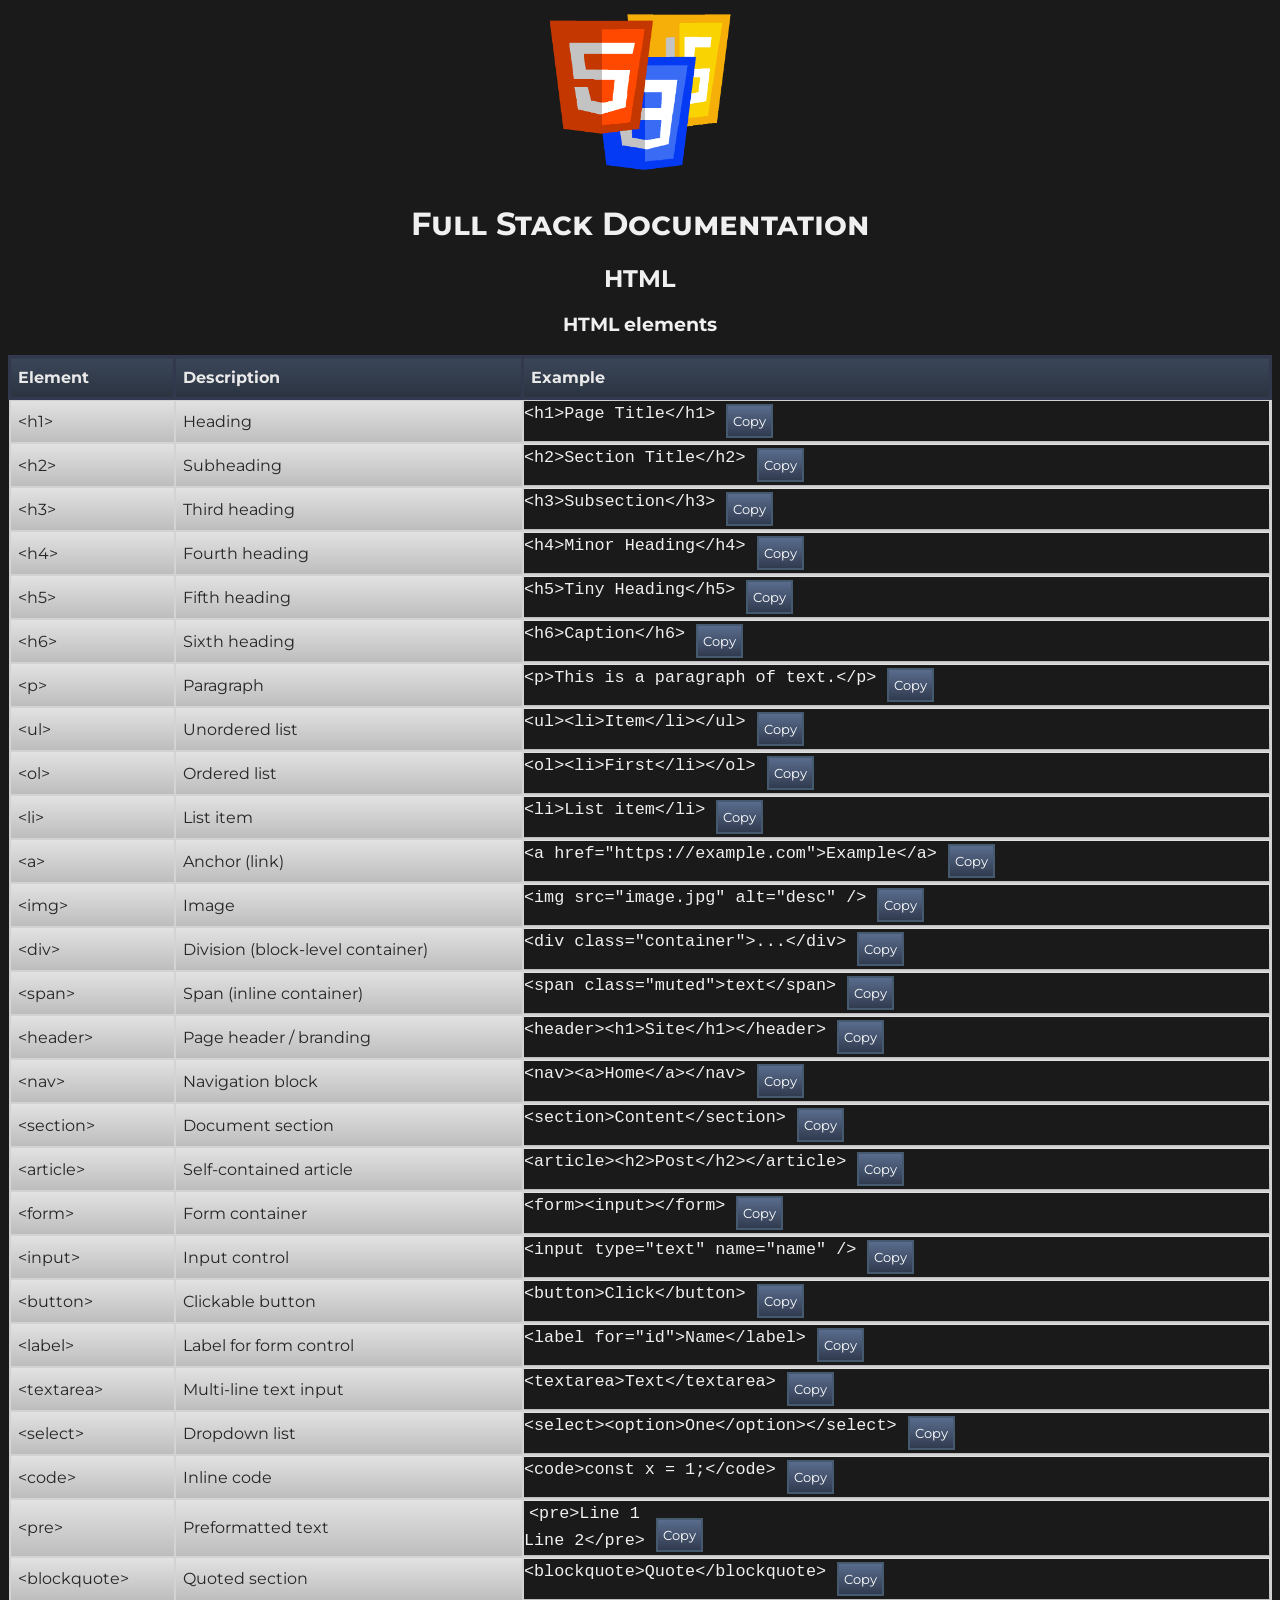
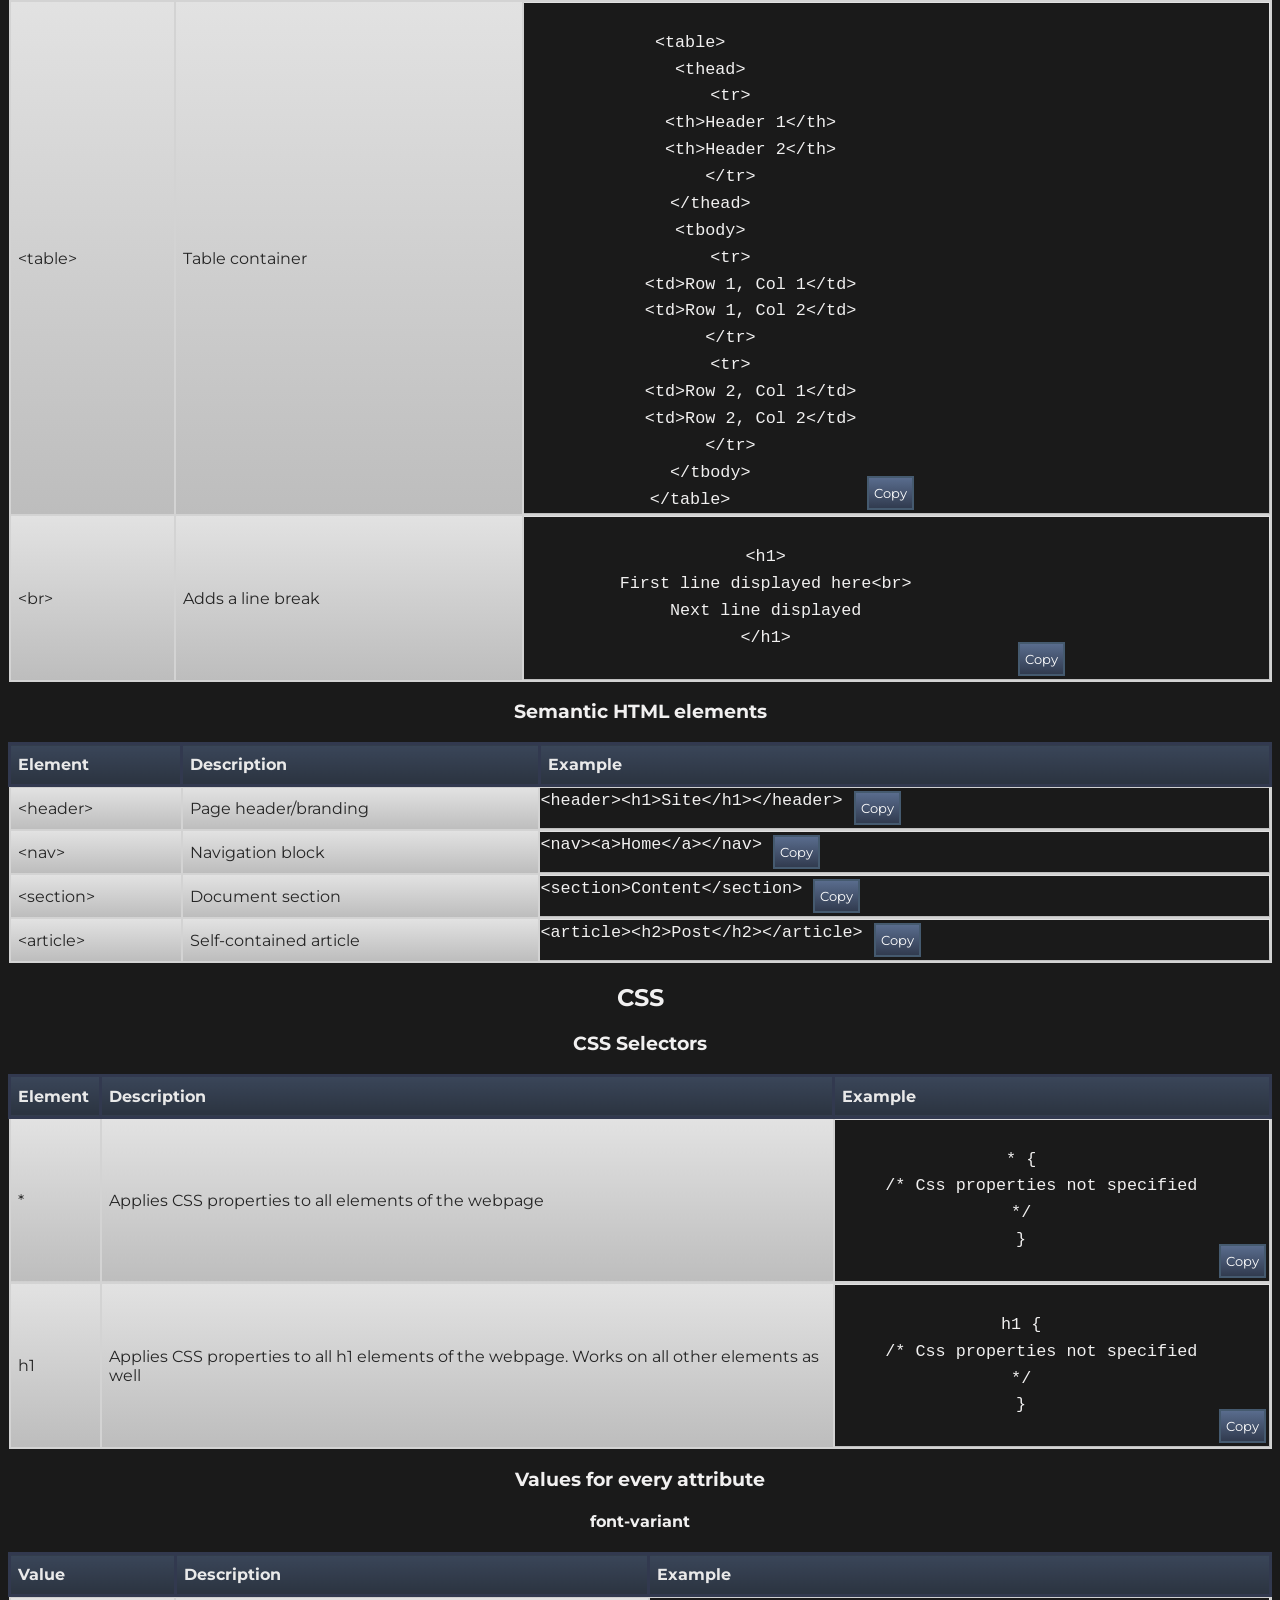
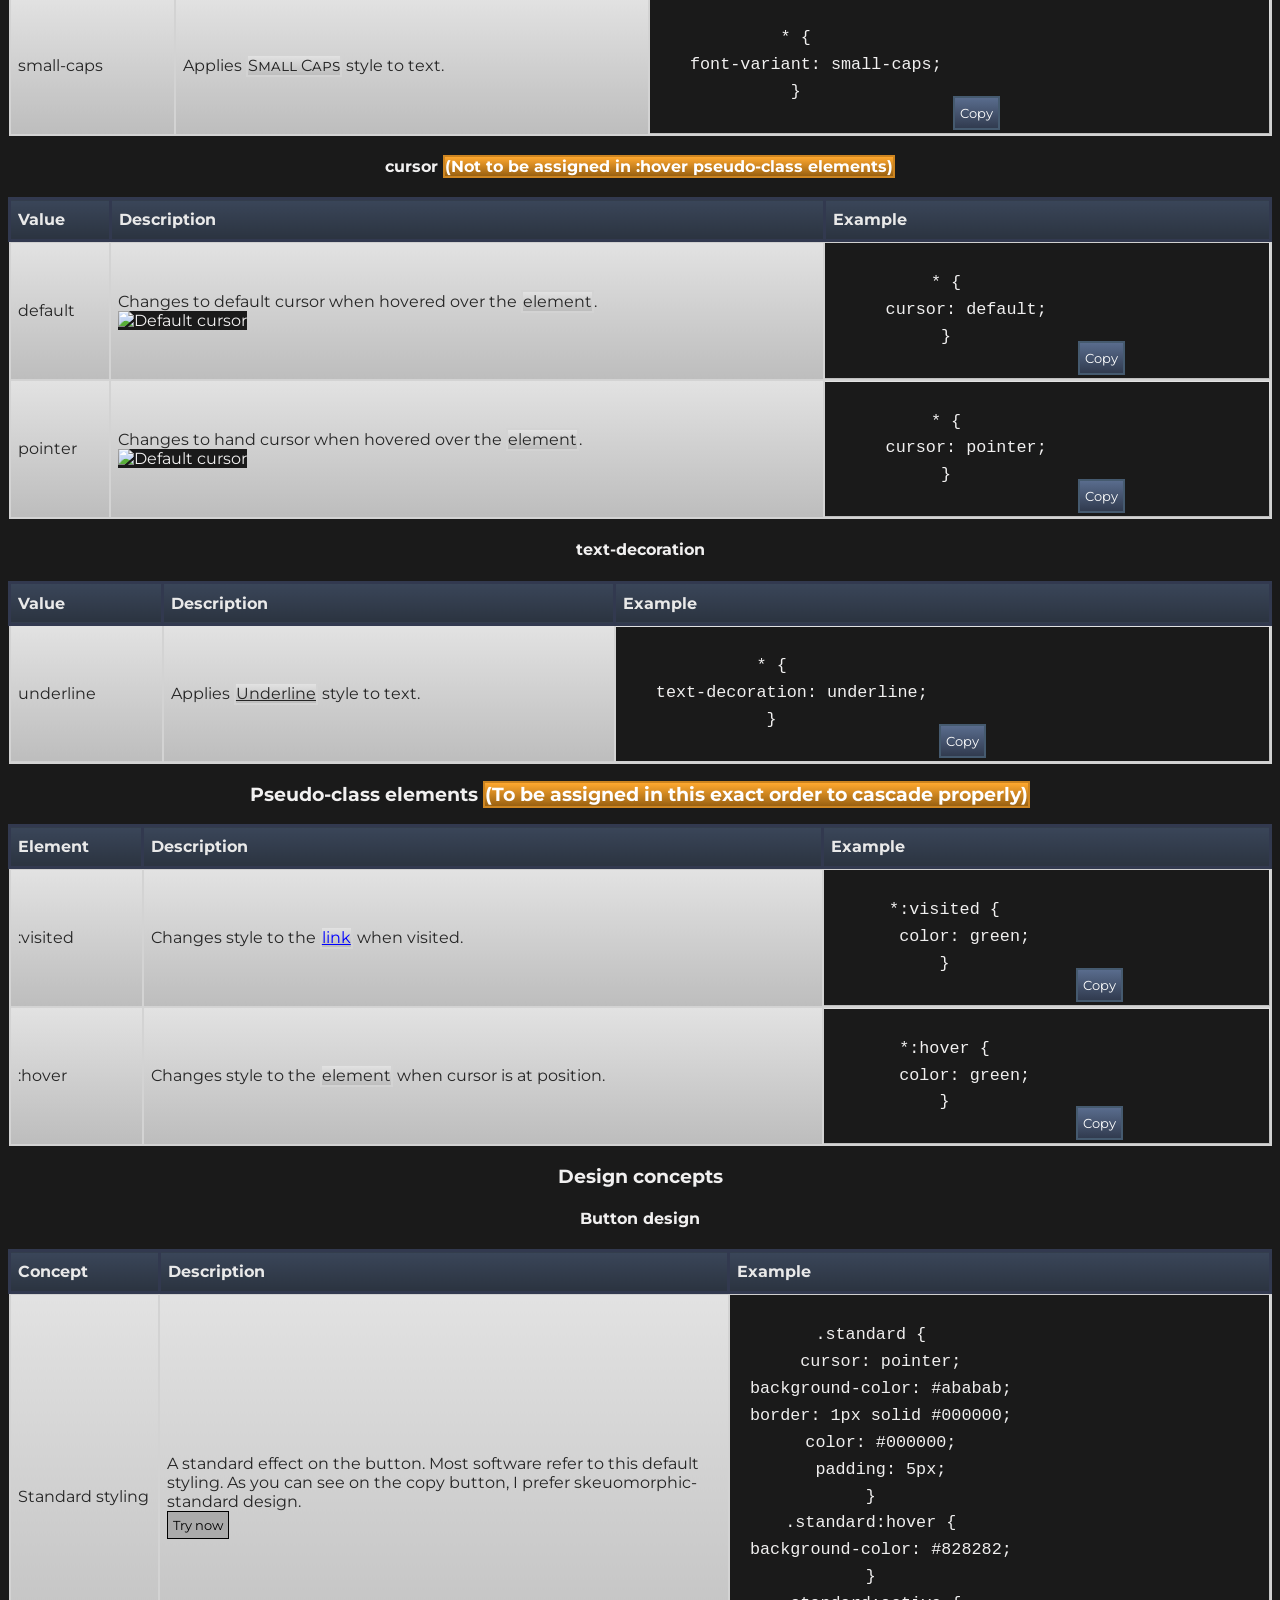
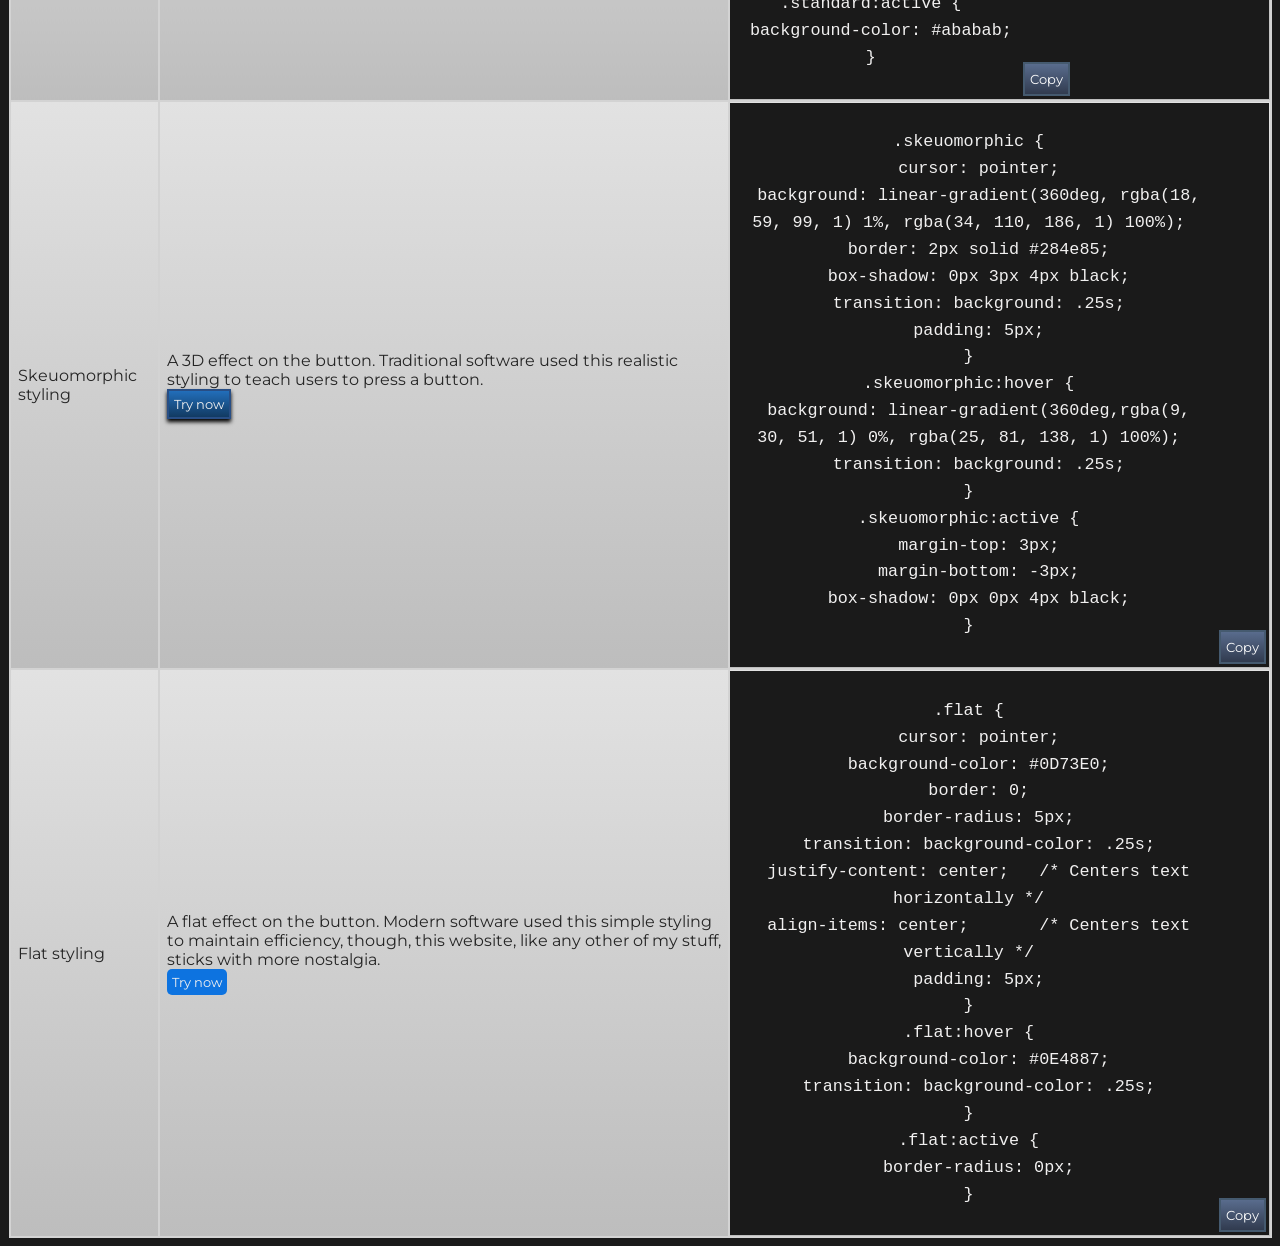
==== commit bbf8ad95: "add code explaination" ====
--- a/index.html
+++ b/index.html
@@ -650,8 +650,22 @@
                 <td class="example">
                     <div class="example-cell">
                         <pre><code>
-*:hover {
-    color: green;
+.flat {
+  cursor: pointer;
+  background-color: #0D73E0;
+  border: 0;
+  border-radius: 5px;
+  transition: background-color: .25s;
+  justify-content: center;   /* Centers text horizontally */
+  align-items: center;       /* Centers text vertically */
+  padding: 5px;
+}
+.flat:hover {
+  background-color: #0E4887;
+  transition: background-color: .25s;
+}
+.flat:active {
+  border-radius: 0px;
 }
                         </code></pre>
                         <button class="copy-btn" aria-label="Copy example">Copy</button>
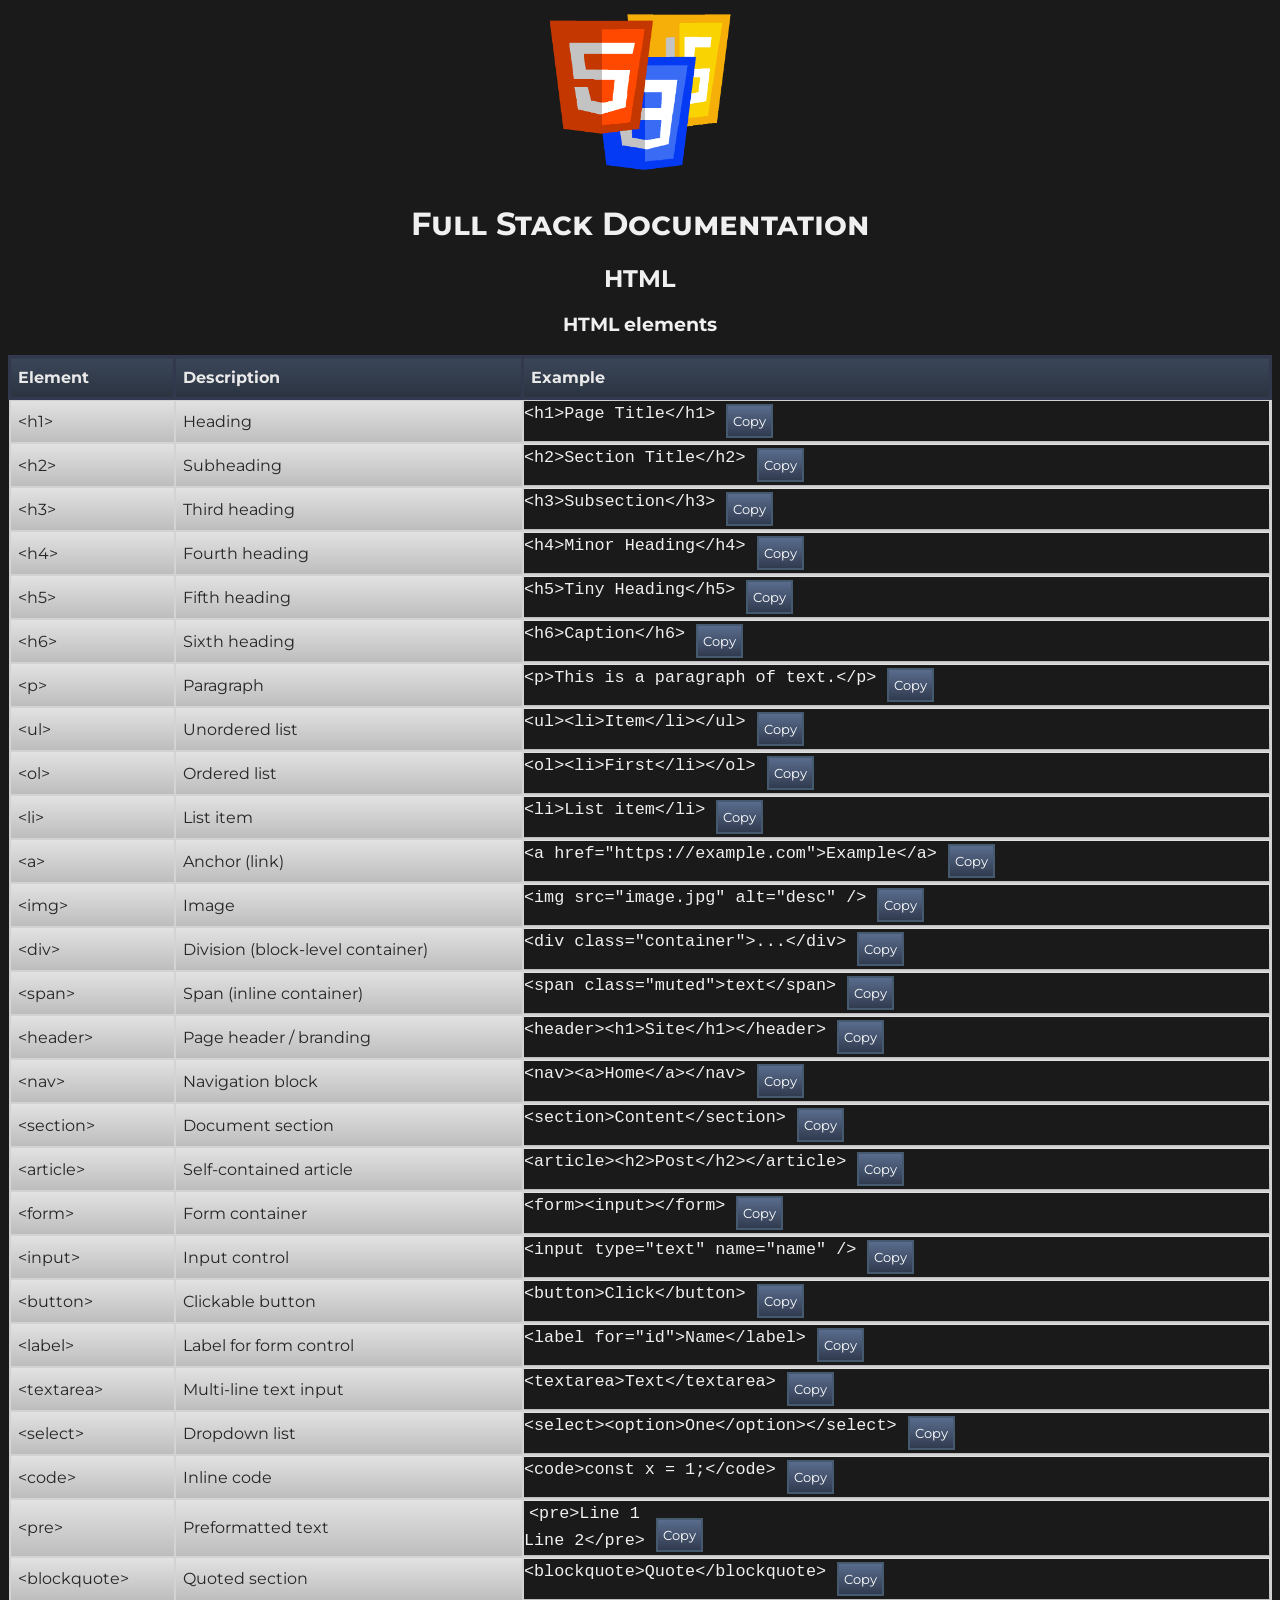
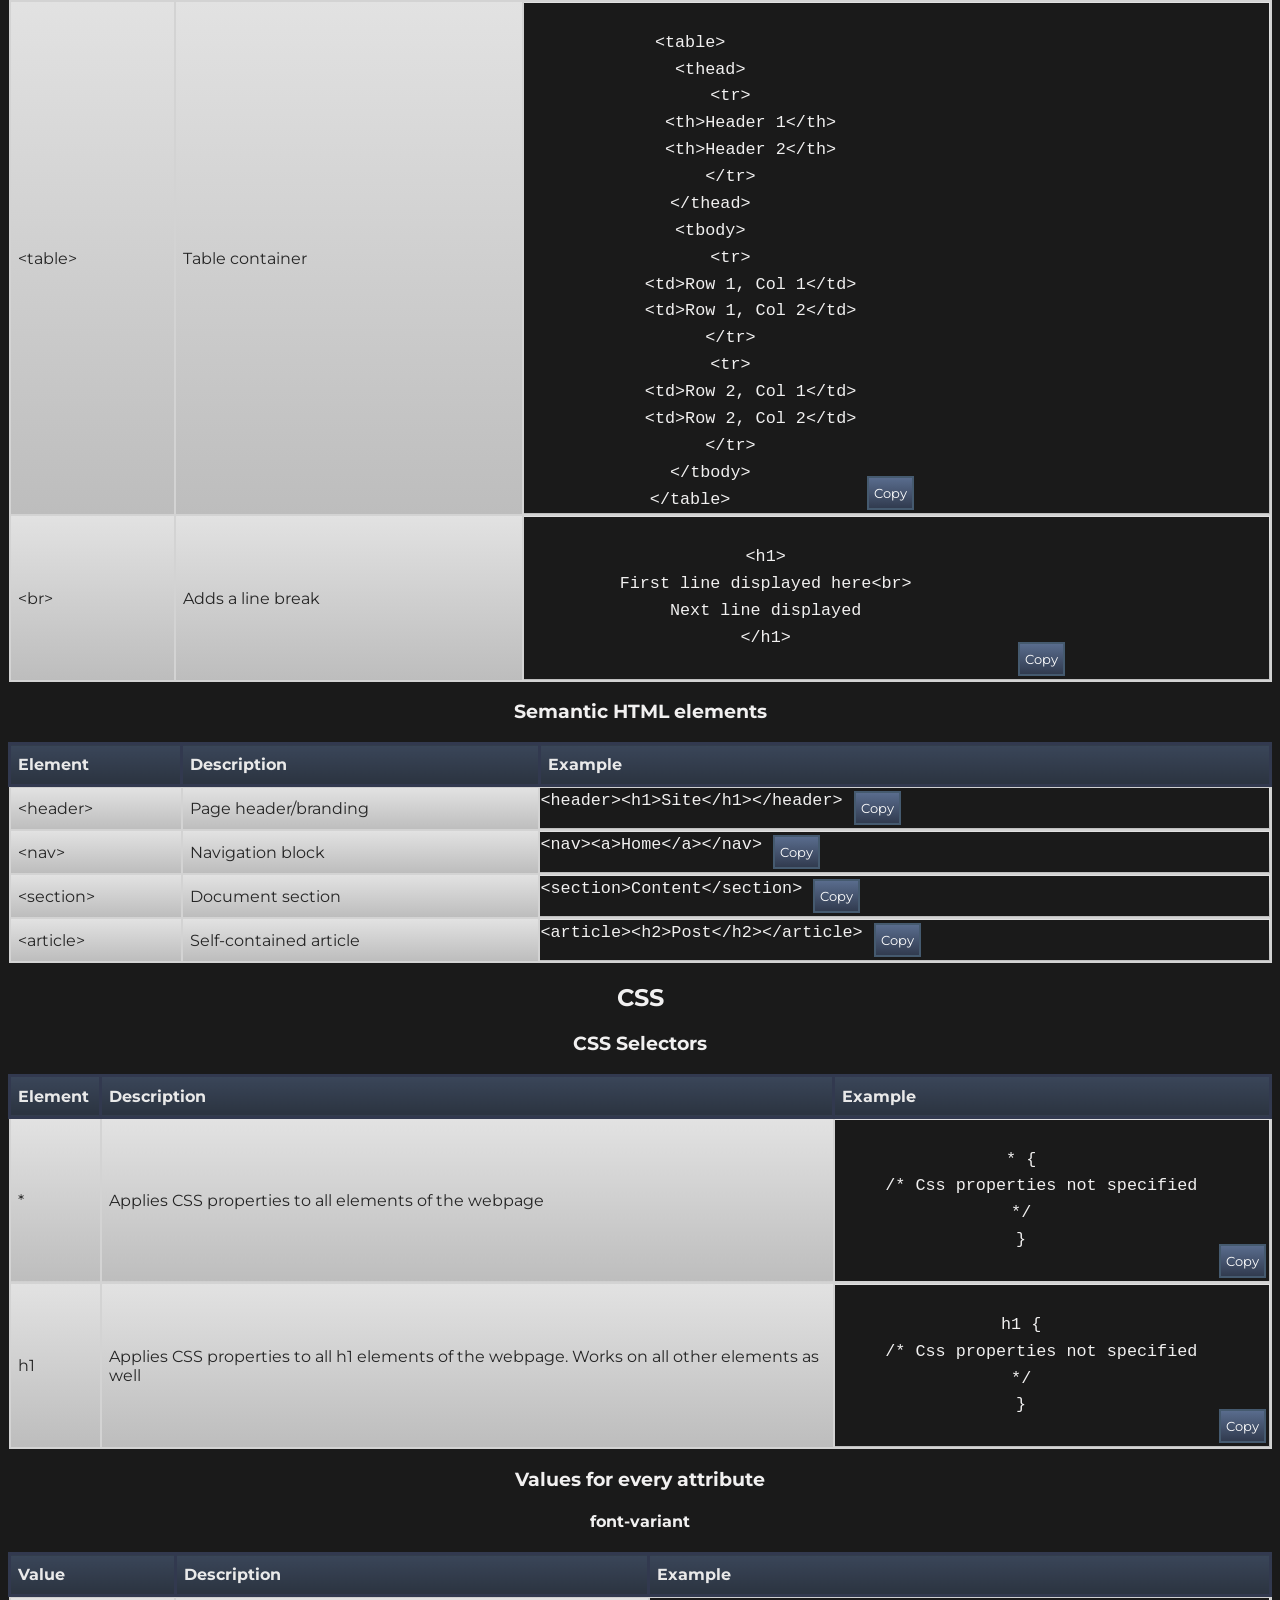
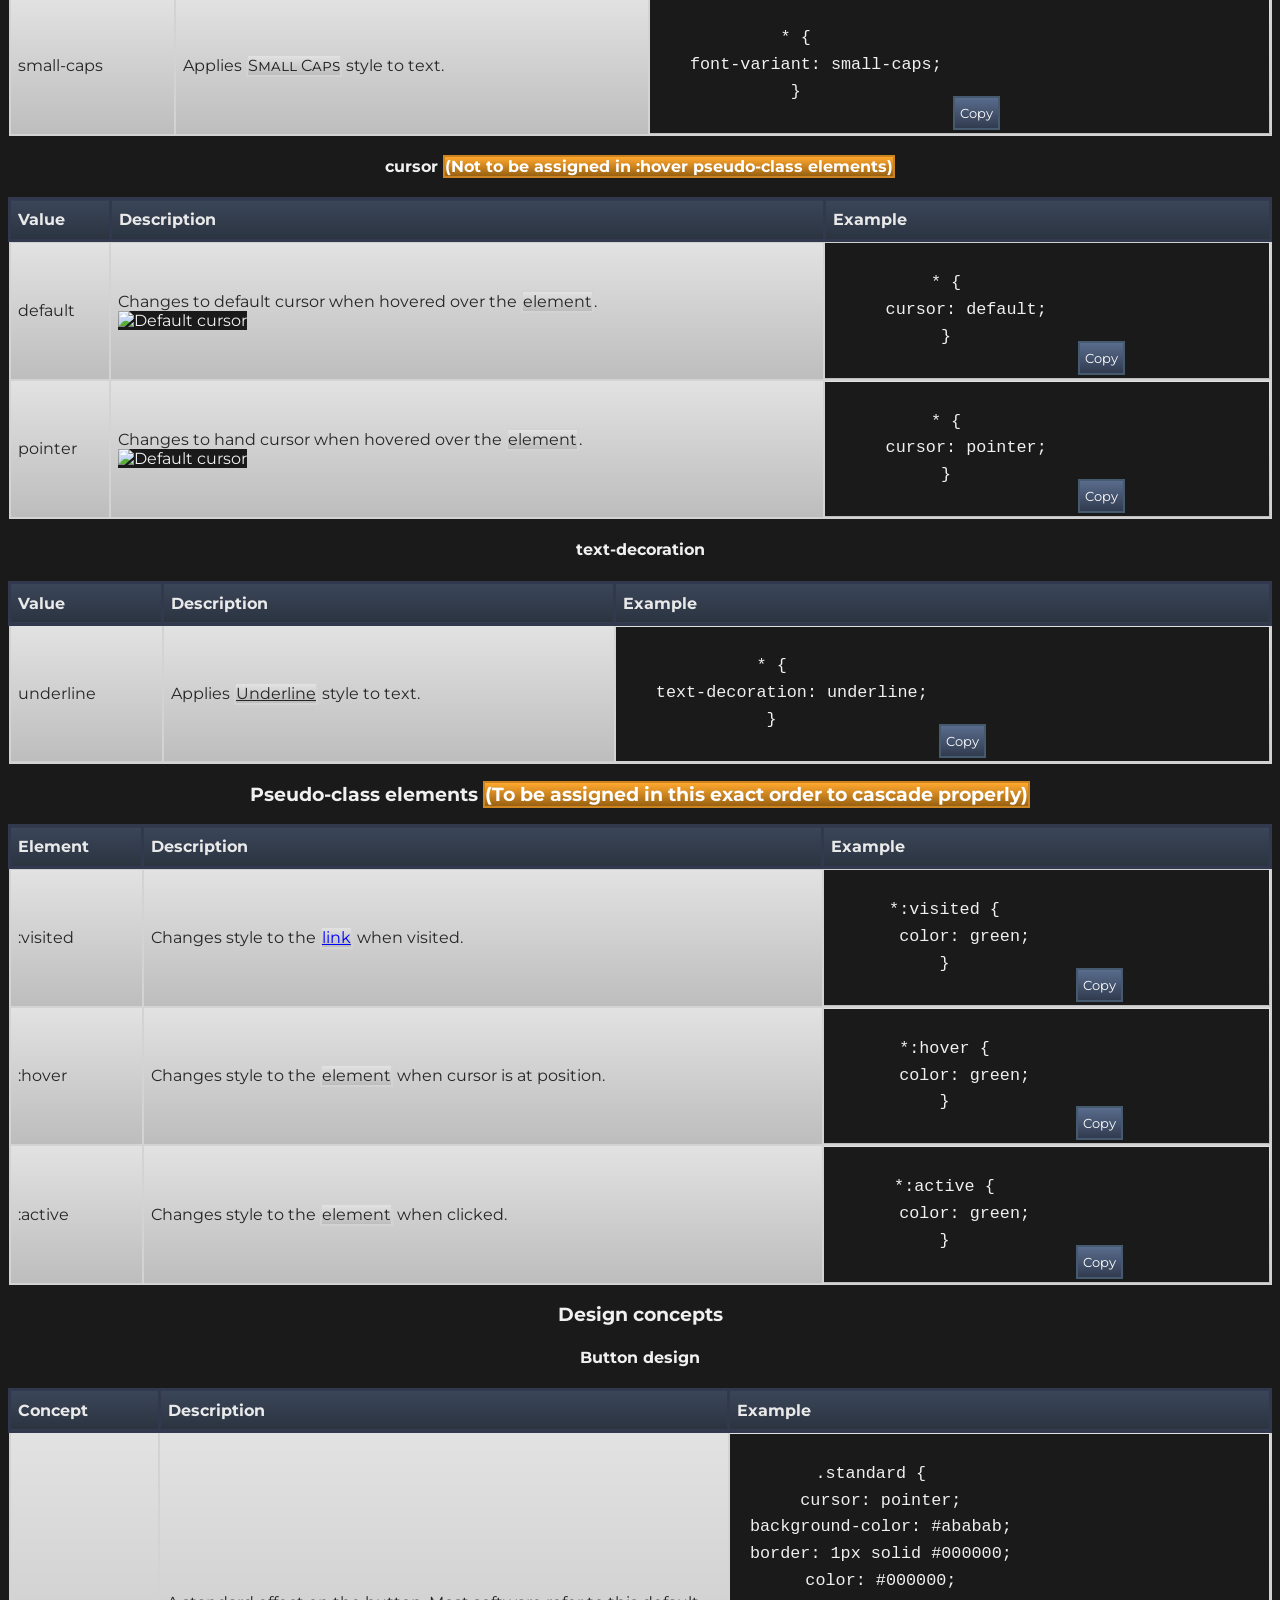
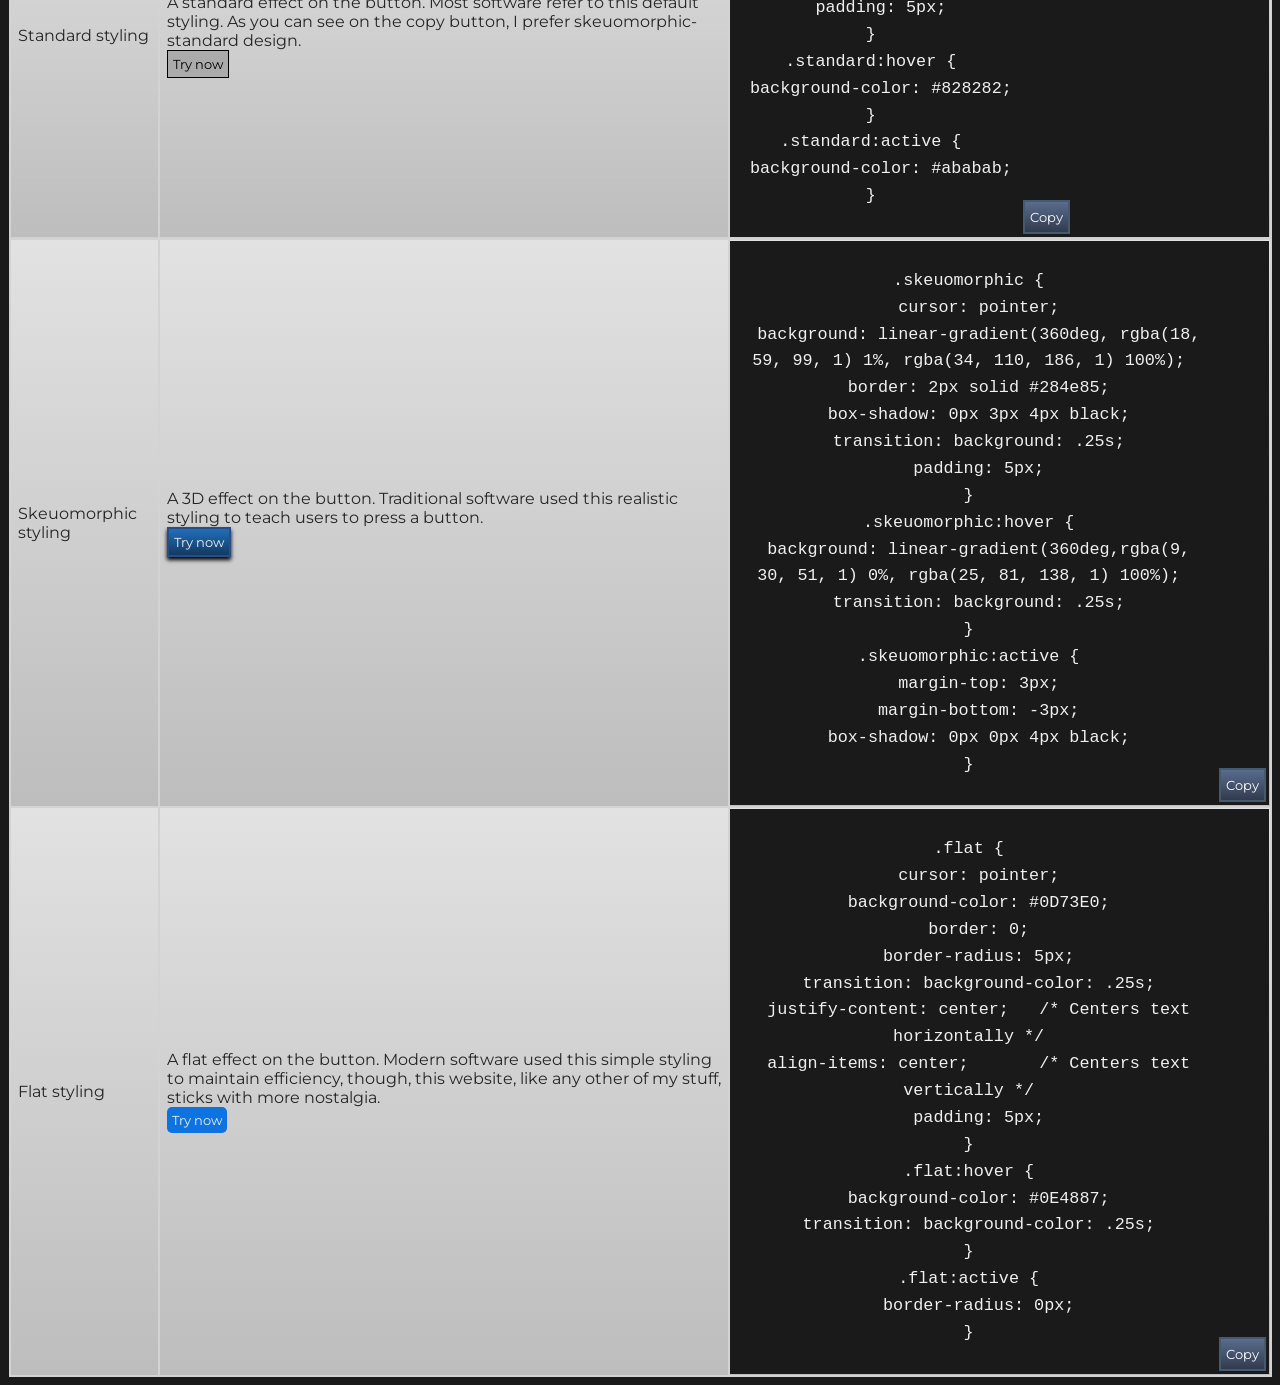
==== commit f5cfdc07: "Add CSS element to cheatsheet" ====
--- a/index.html
+++ b/index.html
@@ -563,6 +563,20 @@
                     <div class="example-cell">
                         <pre><code>
 *:hover {
+    color: green;
+}
+                        </code></pre>
+                        <button class="copy-btn" aria-label="Copy example">Copy</button>
+                    </div>
+                </td>
+	        </tr>
+			<tr>
+                <td data-label="Element">:active</td>
+                <td data-label="Description">Changes style to the <a class="pseudoactive">element</a> when clicked.</td>
+                <td data-label="Example" class="example">
+                    <div class="example-cell">
+                        <pre><code>
+*:active {
     color: green;
 }
                         </code></pre>
--- a/styles.css
+++ b/styles.css
@@ -88,6 +88,7 @@
 td.example {
     width: auto; /* Allow the column to expand based on content */
     vertical-align: center; /* Center content vertically */
+    text-align: left;
     padding-left: 0px;
 }
 
@@ -118,6 +119,9 @@
 }
 .copy-btn { background: linear-gradient(#596c8d, #313b4f); color: #fff; border: 2px solid #455a6f; padding: 7px 5px; margin: 3px 3px; border-radius: 0px; cursor: pointer; align-self: flex-end; /* Align the button to the bottom */
 }
+.copy-btn:hover {
+  text-decoration: underline;
+}
 .copy-btn:active { transform: translateY(2px); }
 td {
     min-height: 50px;
@@ -215,5 +219,5 @@
   transition: background-color: .25s;
 }
 .flat:active {
-  border-radius: 0px;
-}
+  background-color: #0D73E0;
+}
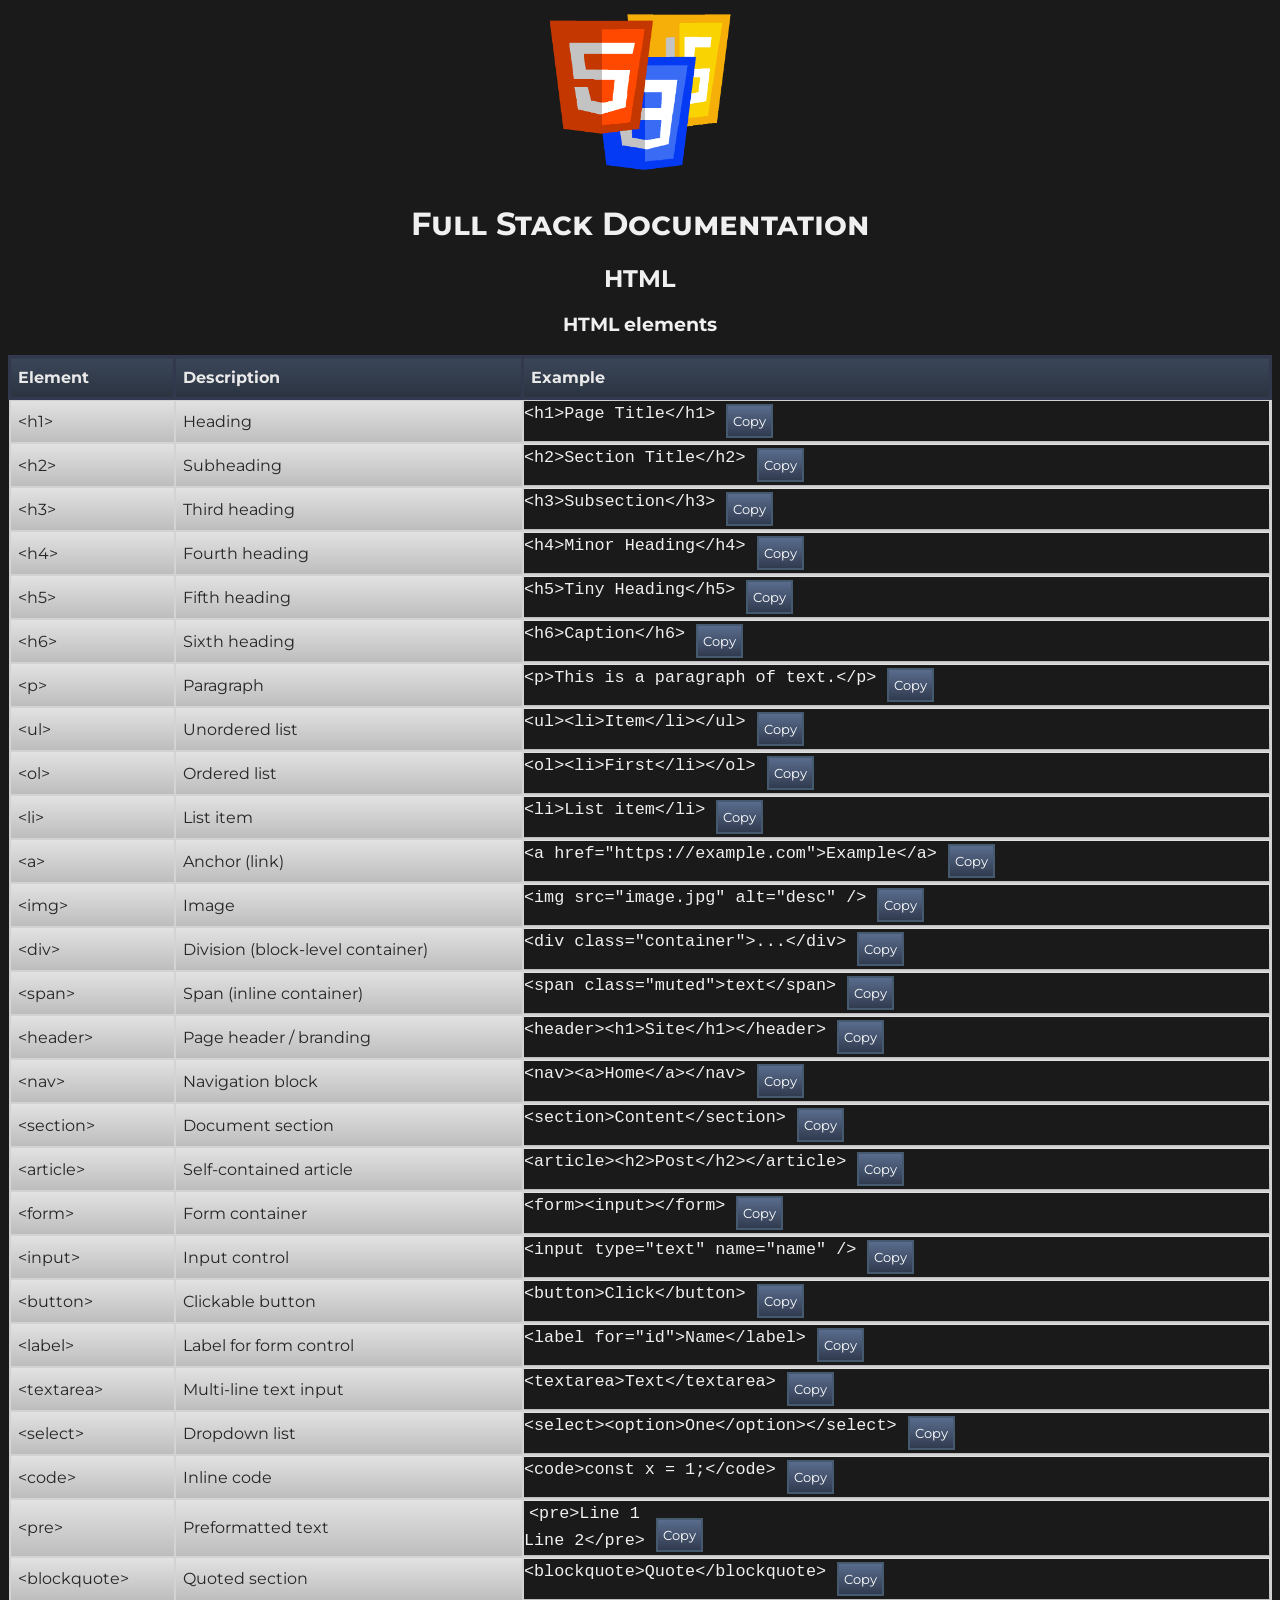
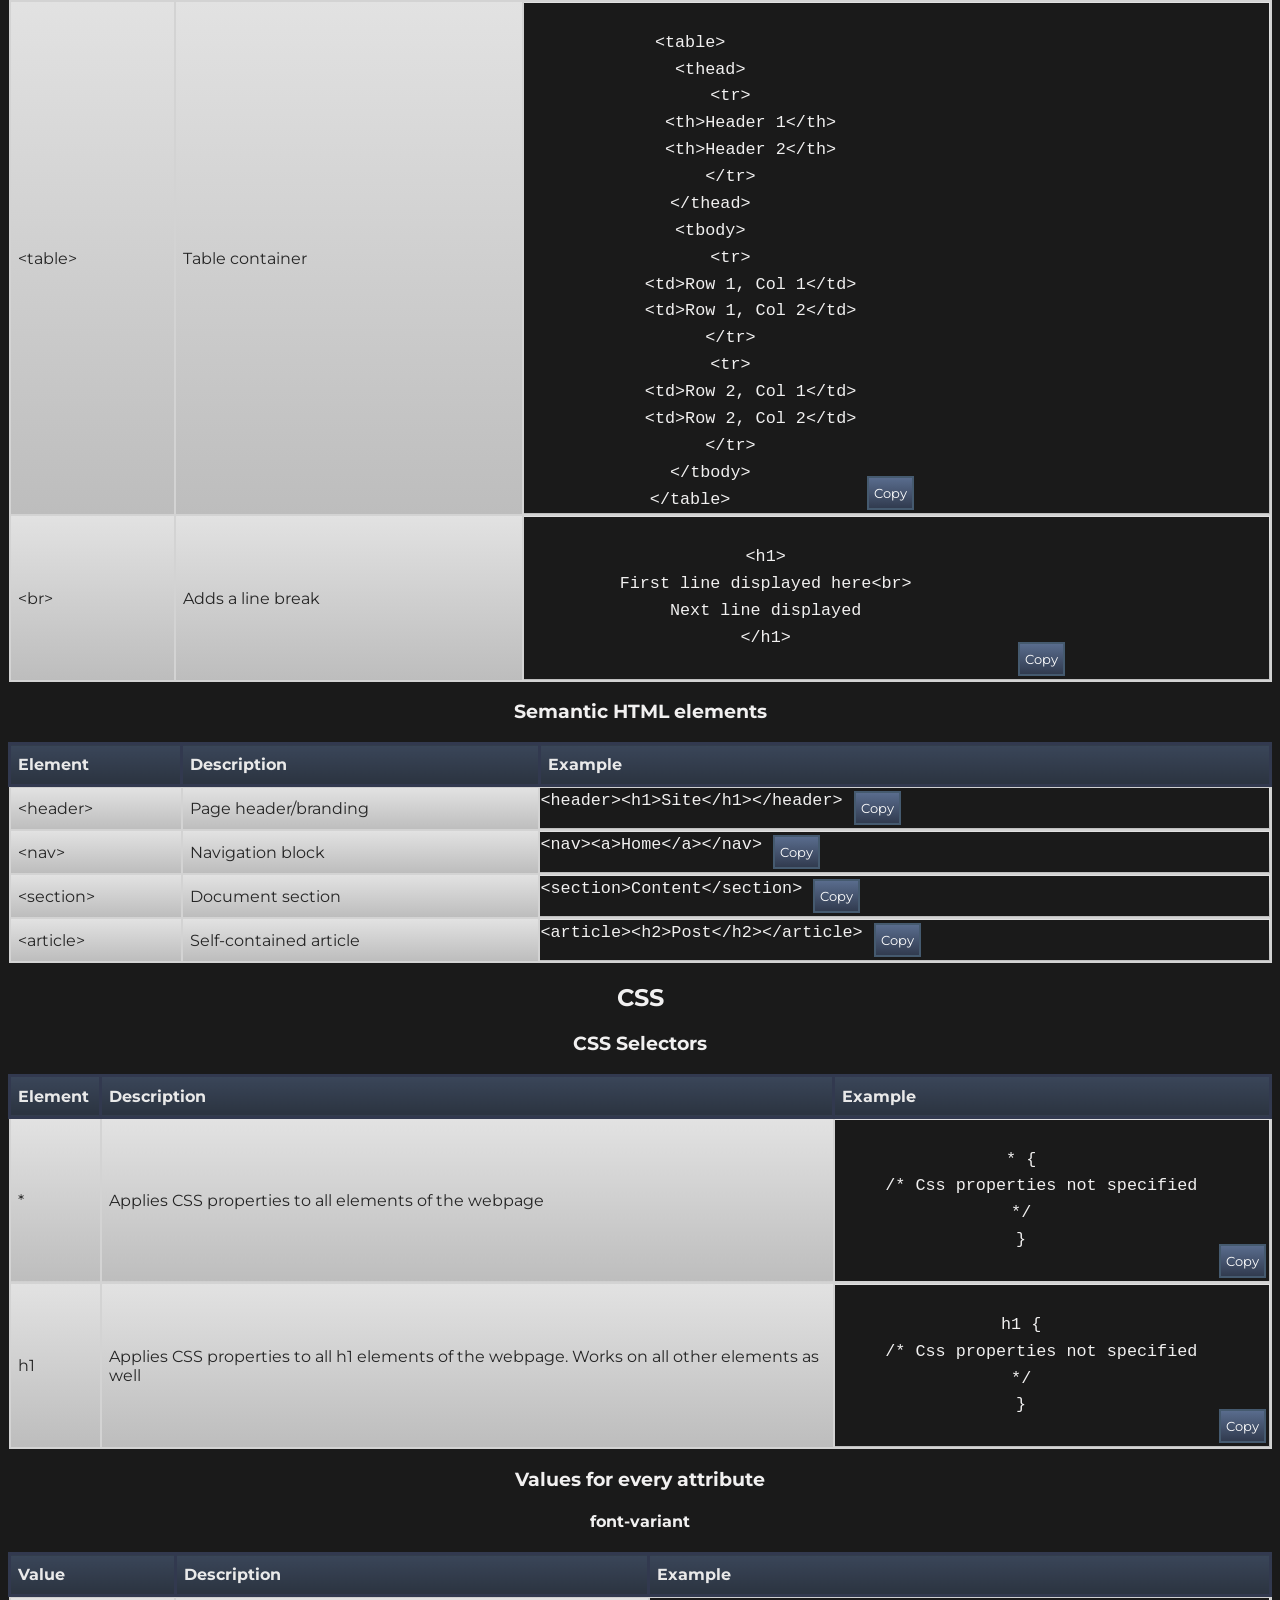
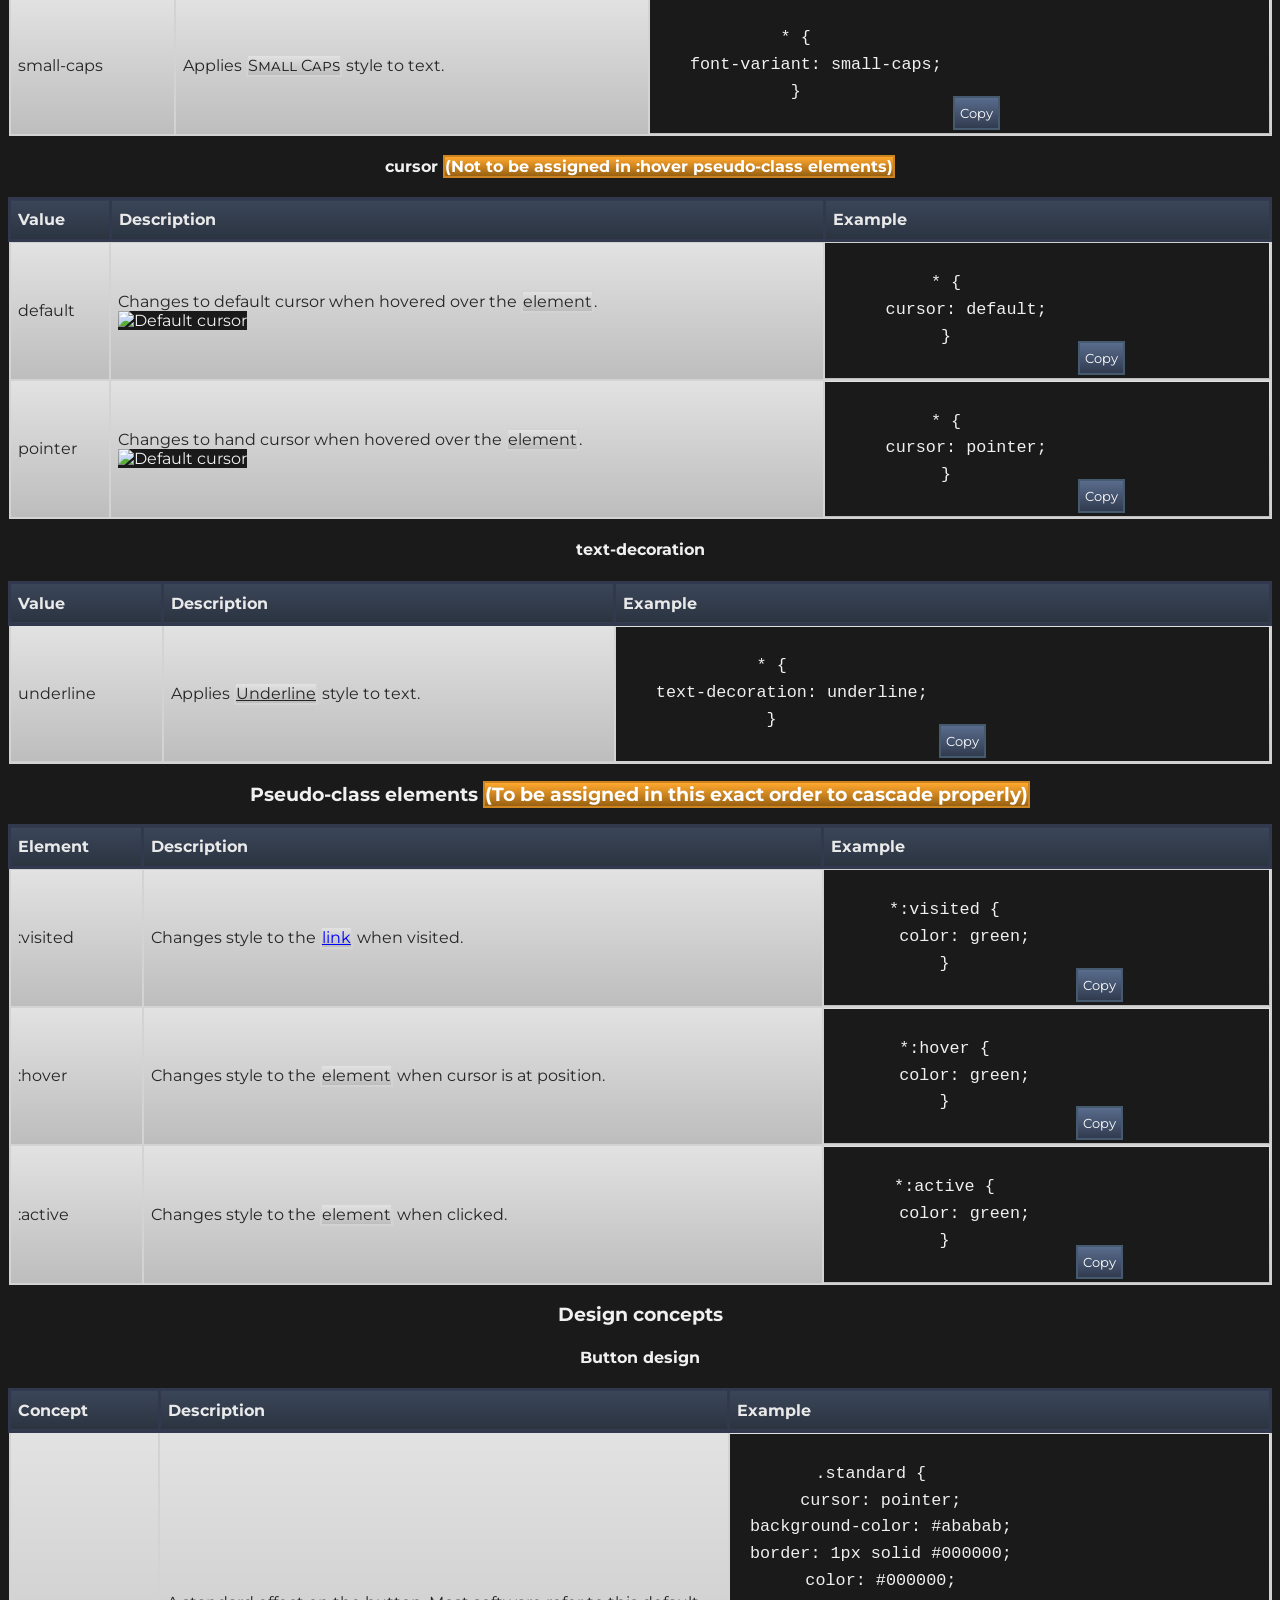
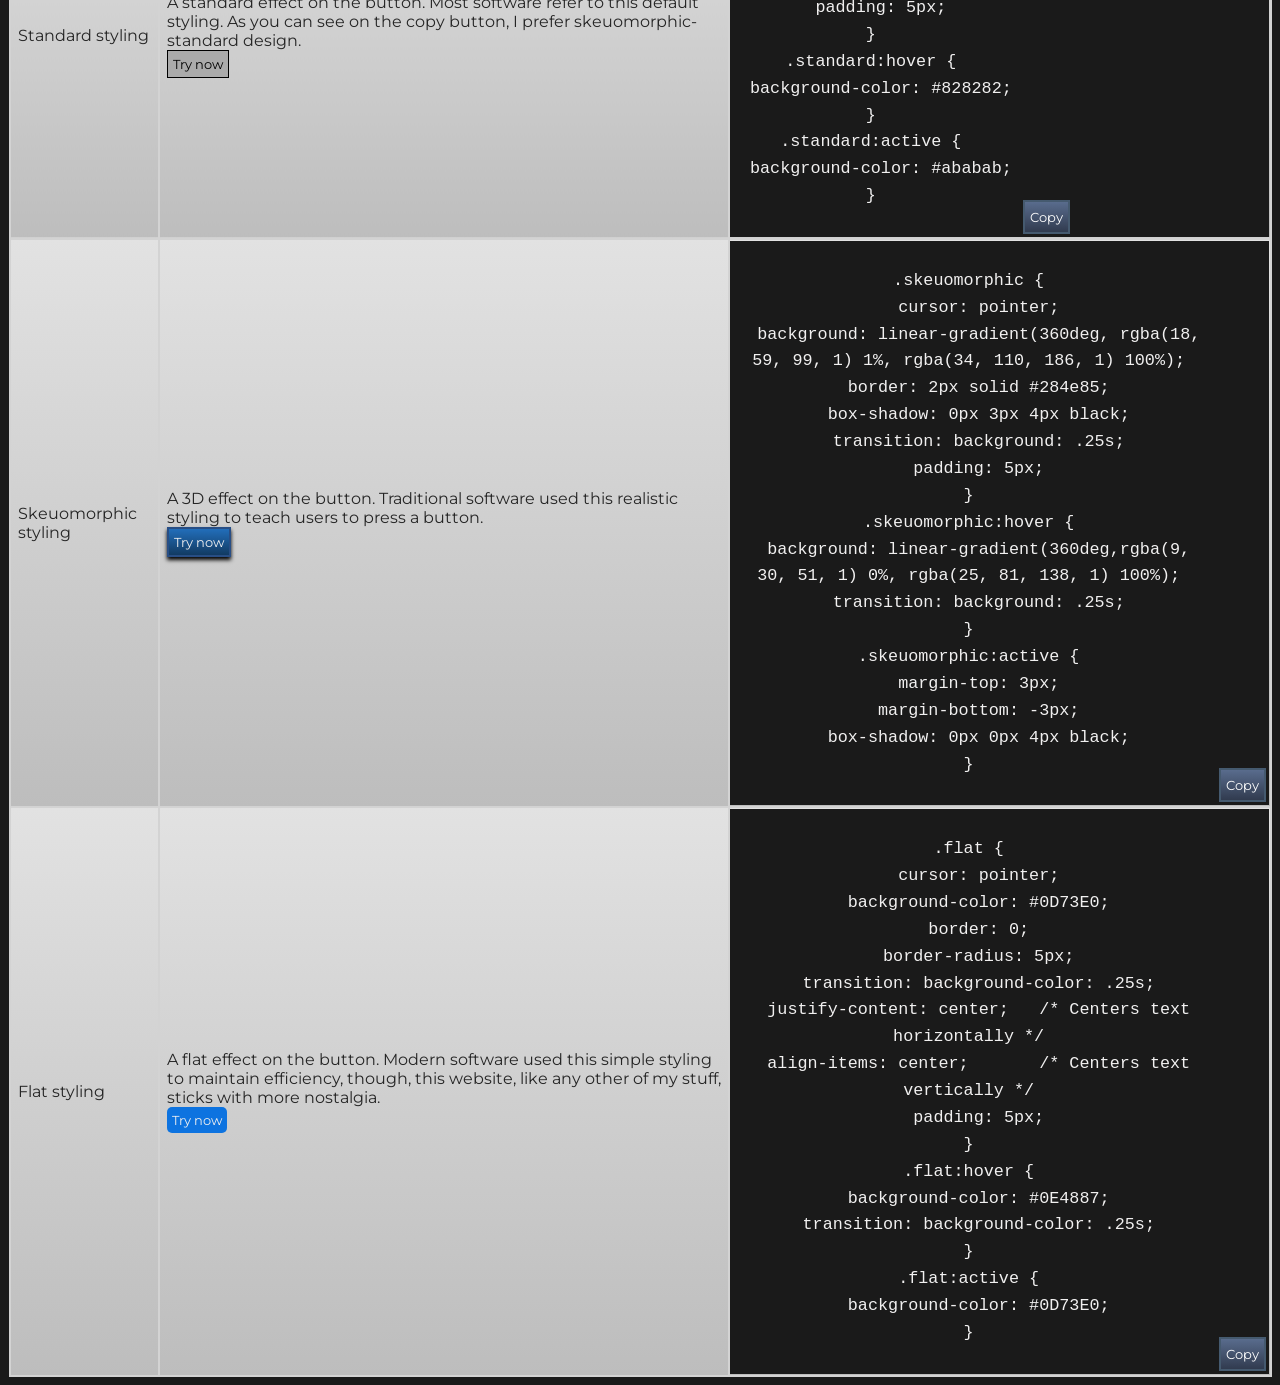
==== commit 99f127b9: "Update index.html" ====
--- a/index.html
+++ b/index.html
@@ -679,7 +679,7 @@
   transition: background-color: .25s;
 }
 .flat:active {
-  border-radius: 0px;
+  background-color: #0D73E0;
 }
                         </code></pre>
                         <button class="copy-btn" aria-label="Copy example">Copy</button>
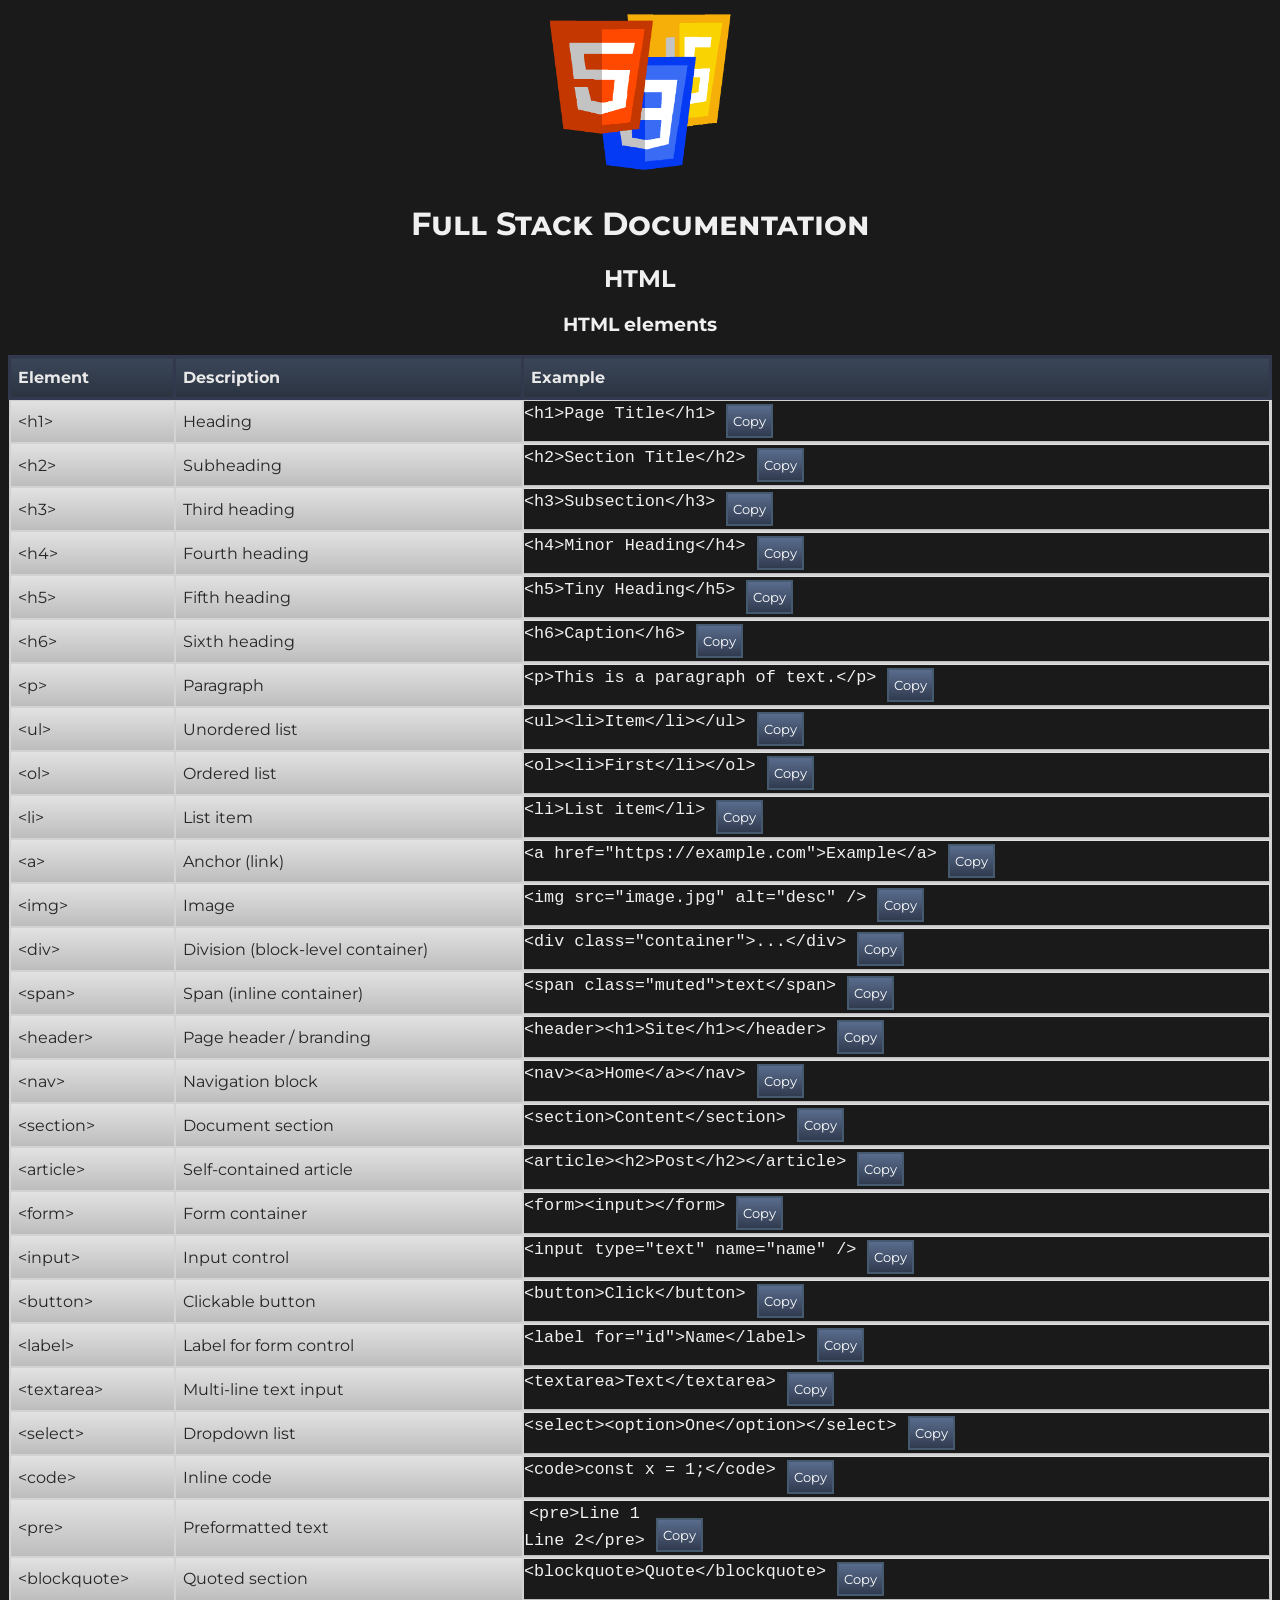
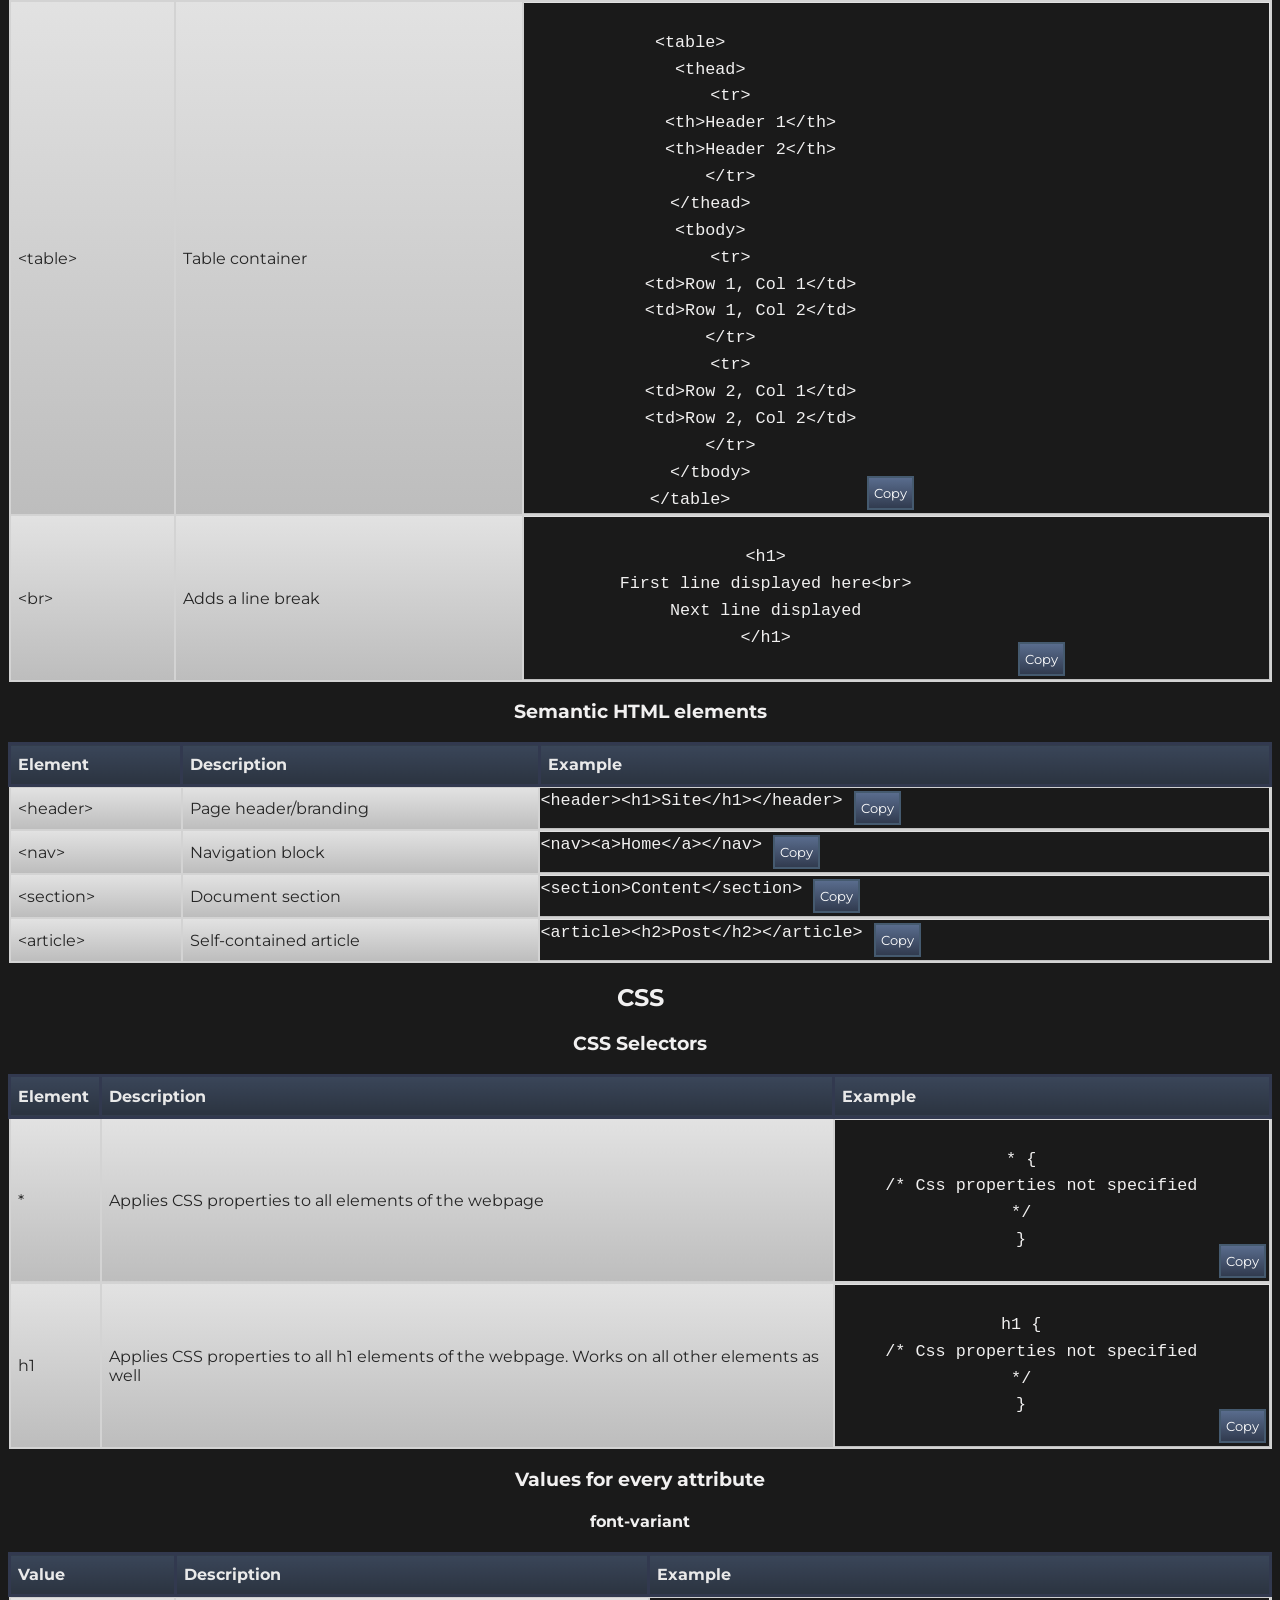
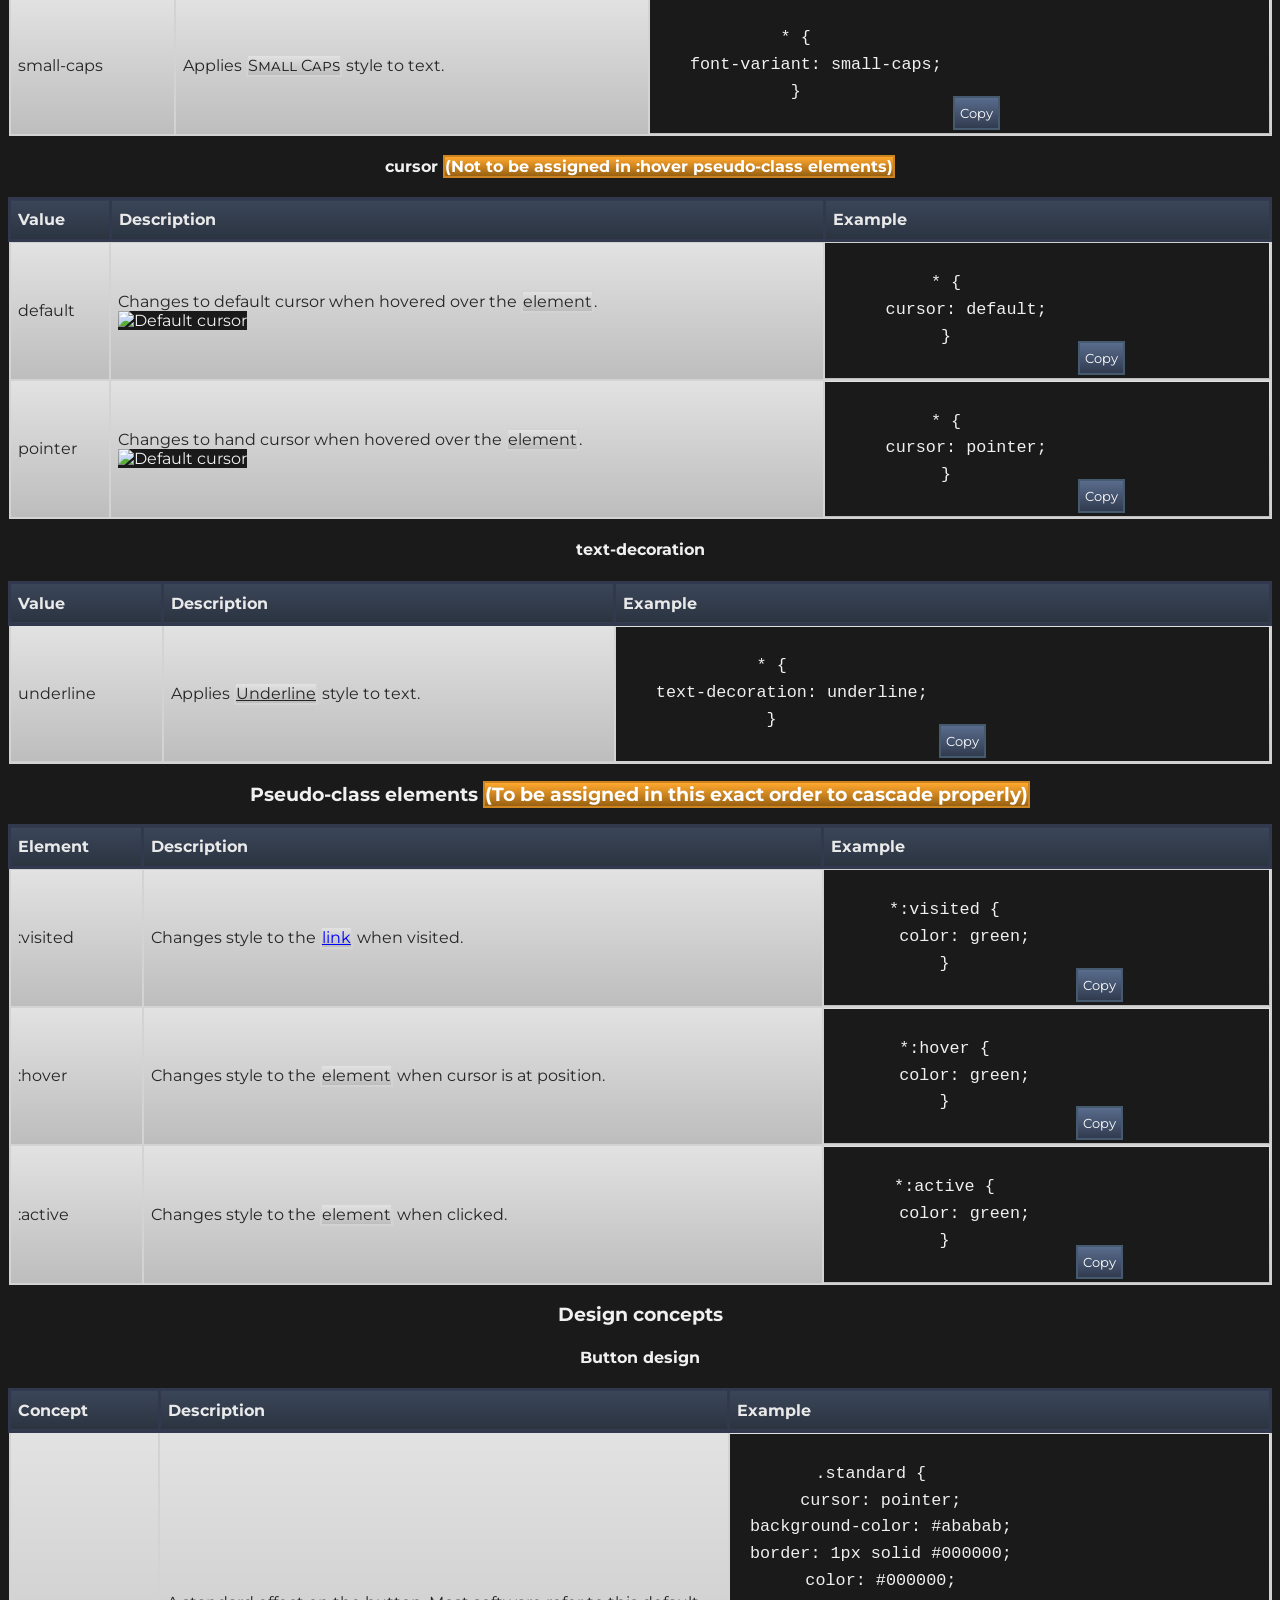
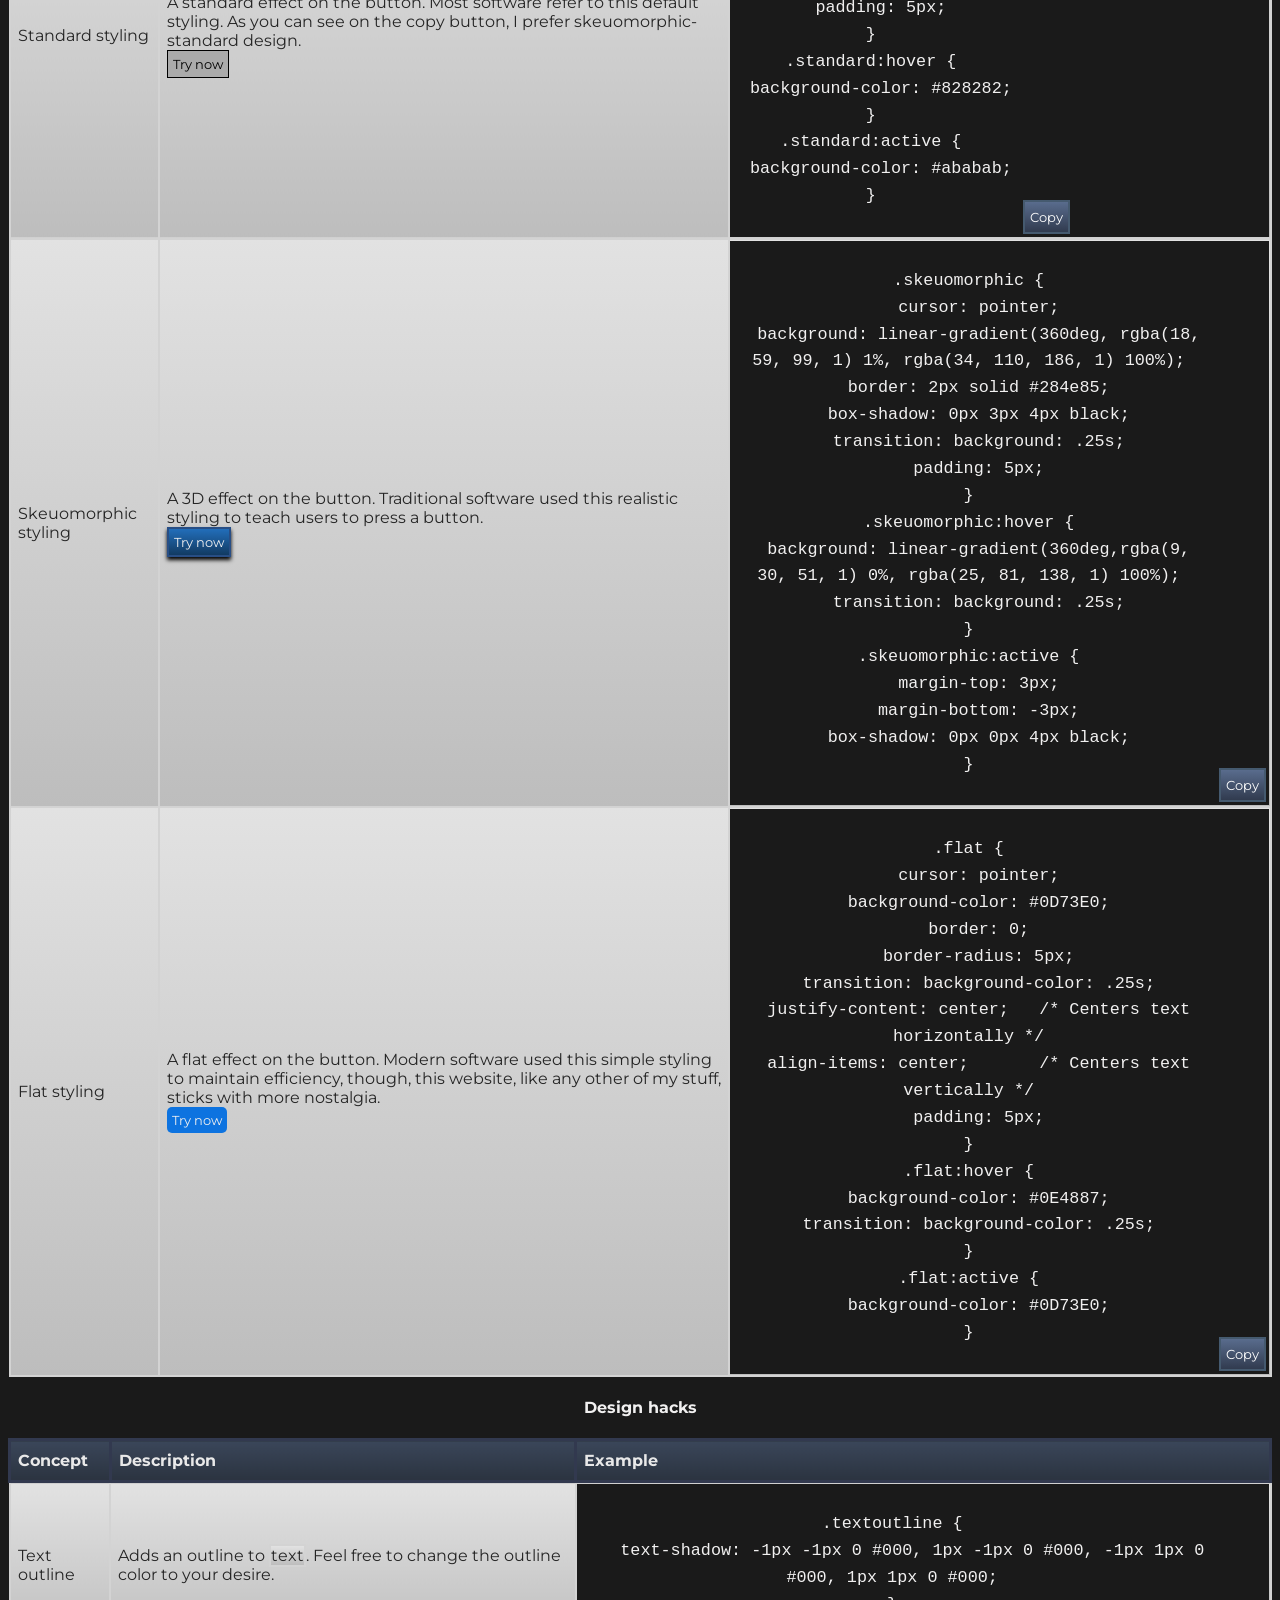
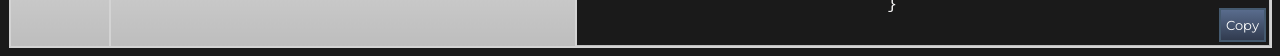
==== commit 348f369d: "Add CSS element to cheatsheet" ====
--- a/index.html
+++ b/index.html
@@ -680,6 +680,34 @@
 }
 .flat:active {
   background-color: #0D73E0;
+}
+                        </code></pre>
+                        <button class="copy-btn" aria-label="Copy example">Copy</button>
+                    </div>
+                </td>
+	        </tr>
+	    </tbody>
+	</table>
+
+	<h4>Design hacks</h4>
+
+	<table>
+	    <thead>
+	        <tr>
+                <th>Concept</th>
+                <th>Description</th>
+                <th>Example</th>
+	        </tr>
+	    </thead>
+	    <tbody>
+	        <tr>
+                <td data-label="Element">Text outline</td>
+                <td data-label="Description">Adds an outline to <a class="textoutline">text</a>. Feel free to change the outline color to your desire.</td>
+                <td data-label="Example" class="example">
+                    <div class="example-cell">
+                        <pre><code>
+.textoutline {
+    text-shadow: -1px -1px 0 #000, 1px -1px 0 #000, -1px 1px 0 #000, 1px 1px 0 #000;
 }
                         </code></pre>
                         <button class="copy-btn" aria-label="Copy example">Copy</button>
--- a/styles.css
+++ b/styles.css
@@ -1,223 +1,226 @@
-@media (max-width: 600px) {
-  /* 1. Hide the original header row */
-  thead {
-    display: none; 
-  }
-
-  /* 2. Force every cell to be a block that takes up its own line */
-  td {
-    display: block;
-    width: 100%; /* Ensures it spans the full width */
-    box-sizing: border-box; /* Includes padding in the width calculation */
-  }
-
-  td:second-child {
-    display: flex;            /* Turns the cell into a flex container */
-    justify-content: center;   /* Centers text horizontally */
-    align-items: center;       /* Centers text vertically */
-    min-height: 30px;
-  }
-
-  td:first-child {
-      background: linear-gradient(#3a4659, #2b3340);
-      border: 3px solid #32394f; /* Fallback solid border color */
-      border-style: solid; /* Ensure border style is set */
-      border-image: linear-gradient(#2b3340, #3a4659) 1; /* Apply gradient border */
-      border-image-slice: 1; /* Ensure the gradient is sliced correctly */
-      color: #e9e9e9;
-      padding: 10px; /* Add padding for better spacing */
-      margin-top: 15px;
-      display: flex;            /* Turns the cell into a flex container */
-      justify-content: center;   /* Centers text horizontally */
-      align-items: center;       /* Centers text vertically */
-      min-height: 30px;          /* Optional: ensures there is enough height to see the centering */
-  }
-}
-
-.montserrat-medium {
-  font-family: "Montserrat", sans-serif;
-  font-optical-sizing: auto;
-  font-weight: 500;
-  font-style: normal;
-}
-
-* {
-    background: #1a1a1a;
-    color: #f1f0f0;
-    font-family: "Montserrat", sans-serif;
-    text-align: center;
-}
-
-table {
-    margin: 0 auto;
-    width: 100%; /* Ensure the table takes up the full width of its container */
-    max-width: 100%; /* Prevent the table from exceeding the screen width */
-    border-collapse: collapse;
-}
-
-pre, code {
-    border: none; /* Remove any borders */
-}
-
-code { font-family: "Courier New", Courier, monospace; font-size: 1.2em; }
-
-th {
-    background: linear-gradient(#3a4659, #2b3340);
-    border: 3px solid #32394f; /* Fallback solid border color */
-    border-style: solid; /* Ensure border style is set */
-    border-image: linear-gradient(#2b3340, #3a4659) 1; /* Apply gradient border */
-    border-image-slice: 1; /* Ensure the gradient is sliced correctly */
-    color: #e9e9e9;
-    padding: 10px; /* Add padding for better spacing */
-    padding-left: 7px; /* Add extra padding to the left for better readability */
-    text-align: left; /* Align text to the left for better readability */
-}
-
-td {
-    background: linear-gradient(#e2e2e2, #bdbdbd);
-    border: 2px solid #d3d3d3; /* Fallback solid border color */
-    border-style: solid; /* Ensure border style is set */
-    border-image: linear-gradient(#bdbdbd, #e2e2e2) 1; /* Apply gradient border */
-    border-image-slice: 1; /* Ensure the gradient is sliced correctly */
-    color: #252525;
-    padding-left: 7px; /* Add extra padding to the left for better readability */
-    text-align: left; /* Align text to the left for better readability */
-}
-
-/* small visual tweak for the example column */
-td.example {
-    width: auto; /* Allow the column to expand based on content */
-    vertical-align: center; /* Center content vertically */
-    text-align: left;
-    padding-left: 0px;
-}
-
-th.example {
-    width: auto; /* Allow the column to expand based on content */
-    vertical-align: center; /* Center content vertically */
-    padding-left: 7px;
-}
-
-.demo-table { margin-top: 1rem; }
-
-/* code example styling */
-.example-cell { display: flex; gap: 8px; align-items: flex-start; /* Align items to the top */
-    justify-content: flex-start; /* Ensure content aligns to the left */
-    font-size: 14px;
-    line-height: 1.6;
-    overflow-x: auto;
-}
-.example-cell pre {
-    margin: 0;
-    background: transparent;
-    padding: 0;
-    border: none;
-    border-radius: 0;
-    overflow: auto;
-    max-width: 100%; /* Prevent pre from exceeding the cell width */
-    white-space: pre-wrap; /* Allow wrapping inside pre */
-}
-.copy-btn { background: linear-gradient(#596c8d, #313b4f); color: #fff; border: 2px solid #455a6f; padding: 7px 5px; margin: 3px 3px; border-radius: 0px; cursor: pointer; align-self: flex-end; /* Align the button to the bottom */
-}
-.copy-btn:hover {
-  text-decoration: underline;
-}
-.copy-btn:active { transform: translateY(2px); }
-td {
-    min-height: 50px;
-}
-pre {
-    white-space: pre-wrap;
-}
-th, td {
-    word-wrap: break-word; /* Break long words to prevent overflow */
-}
-h1 {
-  font-variant: small-caps;
-}
-
-a {
-  background: linear-gradient(#e2e2e2, #bdbdbd);
-  border: 2px solid #d3d3d3; /* Fallback solid border color */
-  border-style: solid; /* Ensure border style is set */
-  color: #252525;
-  text-align: left; /* Align text to the left for better readability */
-  cursor: default;
-}
-
-#important_a {
-  background: linear-gradient(360deg, rgba(153, 97, 18, 1) 0%, rgba(255, 168, 46, 1) 100%);
-  border: 2px solid #CC8420; /* Fallback solid border color */
-  border-style: solid; /* Ensure border style is set */
-  color: white;
-  text-align: left; /* Align text to the left for better readability */
-  cursor: default;
-}
-  
-.small_caps {
-  font-variant: small-caps;
-}
-.pseudohover:hover {
-  color: green;
-}
-.pointercursor {
-  cursor: pointer !important;
-}
-.linktofollow {
-  color: blue;
-  text-decoration: underline;
-  cursor: pointer !important;
-}
-.linktofollow:visited {
-  color: green !important;
-}
-.underline {
-  text-decoration: underline;
-}
-.standard {
-  cursor: pointer;
-  background-color: #ababab;
-  border: 1px solid #000000;
-  color: #000000;
-  padding: 5px;
-}
-.standard:hover {
-  background-color: #828282;
-}
-.standard:active {
-  background-color: #ababab;
-}
-.skeuomorphic {
-  cursor: pointer;
-  background: linear-gradient(360deg, rgba(18, 59, 99, 1) 1%, rgba(34, 110, 186, 1) 100%);
-  border: 2px solid #284e85;
-  box-shadow: 0px 3px 4px black;
-  transition: background: .25s;
-  padding: 5px;
-}
-.skeuomorphic:hover {
-  background: linear-gradient(360deg,rgba(9, 30, 51, 1) 0%, rgba(25, 81, 138, 1) 100%);
-  transition: background: .25s;
-}
-.skeuomorphic:active {
-  margin-top: 3px;
-  margin-bottom: -3px;
-  box-shadow: 0px 0px 4px black;
-}
-.flat {
-  cursor: pointer;
-  background-color: #0D73E0;
-  border: 0;
-  border-radius: 5px;
-  transition: background-color: .25s;
-  justify-content: center;   /* Centers text horizontally */
-  align-items: center;       /* Centers text vertically */
-  padding: 5px;
-}
-.flat:hover {
-  background-color: #0E4887;
-  transition: background-color: .25s;
-}
-.flat:active {
-  background-color: #0D73E0;
-}
+@media (max-width: 600px) {
+  /* 1. Hide the original header row */
+  thead {
+    display: none; 
+  }
+
+  /* 2. Force every cell to be a block that takes up its own line */
+  td {
+    display: block;
+    width: 100%; /* Ensures it spans the full width */
+    box-sizing: border-box; /* Includes padding in the width calculation */
+  }
+
+  td:second-child {
+    display: flex;            /* Turns the cell into a flex container */
+    justify-content: center;   /* Centers text horizontally */
+    align-items: center;       /* Centers text vertically */
+    min-height: 30px;
+  }
+
+  td:first-child {
+      background: linear-gradient(#3a4659, #2b3340);
+      border: 3px solid #32394f; /* Fallback solid border color */
+      border-style: solid; /* Ensure border style is set */
+      border-image: linear-gradient(#2b3340, #3a4659) 1; /* Apply gradient border */
+      border-image-slice: 1; /* Ensure the gradient is sliced correctly */
+      color: #e9e9e9;
+      padding: 10px; /* Add padding for better spacing */
+      margin-top: 15px;
+      display: flex;            /* Turns the cell into a flex container */
+      justify-content: center;   /* Centers text horizontally */
+      align-items: center;       /* Centers text vertically */
+      min-height: 30px;          /* Optional: ensures there is enough height to see the centering */
+  }
+}
+
+.montserrat-medium {
+  font-family: "Montserrat", sans-serif;
+  font-optical-sizing: auto;
+  font-weight: 500;
+  font-style: normal;
+}
+
+* {
+    background: #1a1a1a;
+    color: #f1f0f0;
+    font-family: "Montserrat", sans-serif;
+    text-align: center;
+}
+
+table {
+    margin: 0 auto;
+    width: 100%; /* Ensure the table takes up the full width of its container */
+    max-width: 100%; /* Prevent the table from exceeding the screen width */
+    border-collapse: collapse;
+}
+
+pre, code {
+    border: none; /* Remove any borders */
+}
+
+code { font-family: "Courier New", Courier, monospace; font-size: 1.2em; }
+
+th {
+    background: linear-gradient(#3a4659, #2b3340);
+    border: 3px solid #32394f; /* Fallback solid border color */
+    border-style: solid; /* Ensure border style is set */
+    border-image: linear-gradient(#2b3340, #3a4659) 1; /* Apply gradient border */
+    border-image-slice: 1; /* Ensure the gradient is sliced correctly */
+    color: #e9e9e9;
+    padding: 10px; /* Add padding for better spacing */
+    padding-left: 7px; /* Add extra padding to the left for better readability */
+    text-align: left; /* Align text to the left for better readability */
+}
+
+td {
+    background: linear-gradient(#e2e2e2, #bdbdbd);
+    border: 2px solid #d3d3d3; /* Fallback solid border color */
+    border-style: solid; /* Ensure border style is set */
+    border-image: linear-gradient(#bdbdbd, #e2e2e2) 1; /* Apply gradient border */
+    border-image-slice: 1; /* Ensure the gradient is sliced correctly */
+    color: #252525;
+    padding-left: 7px; /* Add extra padding to the left for better readability */
+    text-align: left; /* Align text to the left for better readability */
+}
+
+/* small visual tweak for the example column */
+td.example {
+    width: auto; /* Allow the column to expand based on content */
+    vertical-align: center; /* Center content vertically */
+    text-align: left;
+    padding-left: 0px;
+}
+
+th.example {
+    width: auto; /* Allow the column to expand based on content */
+    vertical-align: center; /* Center content vertically */
+    padding-left: 7px;
+}
+
+.demo-table { margin-top: 1rem; }
+
+/* code example styling */
+.example-cell { display: flex; gap: 8px; align-items: flex-start; /* Align items to the top */
+    justify-content: flex-start; /* Ensure content aligns to the left */
+    font-size: 14px;
+    line-height: 1.6;
+    overflow-x: auto;
+}
+.example-cell pre {
+    margin: 0;
+    background: transparent;
+    padding: 0;
+    border: none;
+    border-radius: 0;
+    overflow: auto;
+    max-width: 100%; /* Prevent pre from exceeding the cell width */
+    white-space: pre-wrap; /* Allow wrapping inside pre */
+}
+.copy-btn { background: linear-gradient(#596c8d, #313b4f); color: #fff; border: 2px solid #455a6f; padding: 7px 5px; margin: 3px 3px; border-radius: 0px; cursor: pointer; align-self: flex-end; /* Alig[...]
+}
+.copy-btn:hover {
+  text-decoration: underline;
+}
+.copy-btn:active { transform: translateY(2px); }
+td {
+    min-height: 50px;
+}
+pre {
+    white-space: pre-wrap;
+}
+code {
+  text-align: left;
+}
+th, td {
+    word-wrap: break-word; /* Break long words to prevent overflow */
+}
+h1 {
+  font-variant: small-caps;
+}
+
+a {
+  background: linear-gradient(#e2e2e2, #bdbdbd);
+  border: 2px solid #d3d3d3; /* Fallback solid border color */
+  border-style: solid; /* Ensure border style is set */
+  color: #252525;
+  text-align: left; /* Align text to the left for better readability */
+  cursor: default;
+}
+
+#important_a {
+  background: linear-gradient(360deg, rgba(153, 97, 18, 1) 0%, rgba(255, 168, 46, 1) 100%);
+  border: 2px solid #CC8420; /* Fallback solid border color */
+  border-style: solid; /* Ensure border style is set */
+  color: white;
+  text-align: left; /* Align text to the left for better readability */
+  cursor: default;
+}
+  
+.small_caps {
+  font-variant: small-caps;
+}
+.pseudohover:hover {
+  color: green;
+}
+.pointercursor {
+  cursor: pointer !important;
+}
+.linktofollow {
+  color: blue;
+  text-decoration: underline;
+  cursor: pointer !important;
+}
+.linktofollow:visited {
+  color: green !important;
+}
+.underline {
+  text-decoration: underline;
+}
+.standard {
+  cursor: pointer;
+  background-color: #ababab;
+  border: 1px solid #000000;
+  color: #000000;
+  padding: 5px;
+}
+.standard:hover {
+  background-color: #828282;
+}
+.standard:active {
+  background-color: #ababab;
+}
+.skeuomorphic {
+  cursor: pointer;
+  background: linear-gradient(360deg, rgba(18, 59, 99, 1) 1%, rgba(34, 110, 186, 1) 100%);
+  border: 2px solid #284e85;
+  box-shadow: 0px 3px 4px black;
+  transition: background: .25s;
+  padding: 5px;
+}
+.skeuomorphic:hover {
+  background: linear-gradient(360deg,rgba(9, 30, 51, 1) 0%, rgba(25, 81, 138, 1) 100%);
+  transition: background: .25s;
+}
+.skeuomorphic:active {
+  margin-top: 3px;
+  margin-bottom: -3px;
+  box-shadow: 0px 0px 4px black;
+}
+.flat {
+  cursor: pointer;
+  background-color: #0D73E0;
+  border: 0;
+  border-radius: 5px;
+  transition: background-color: .25s;
+  justify-content: center;   /* Centers text horizontally */
+  align-items: center;       /* Centers text vertically */
+  padding: 5px;
+}
+.flat:hover {
+  background-color: #0E4887;
+  transition: background-color: .25s;
+}
+.flat:active {
+  background-color: #0D73E0;
+}
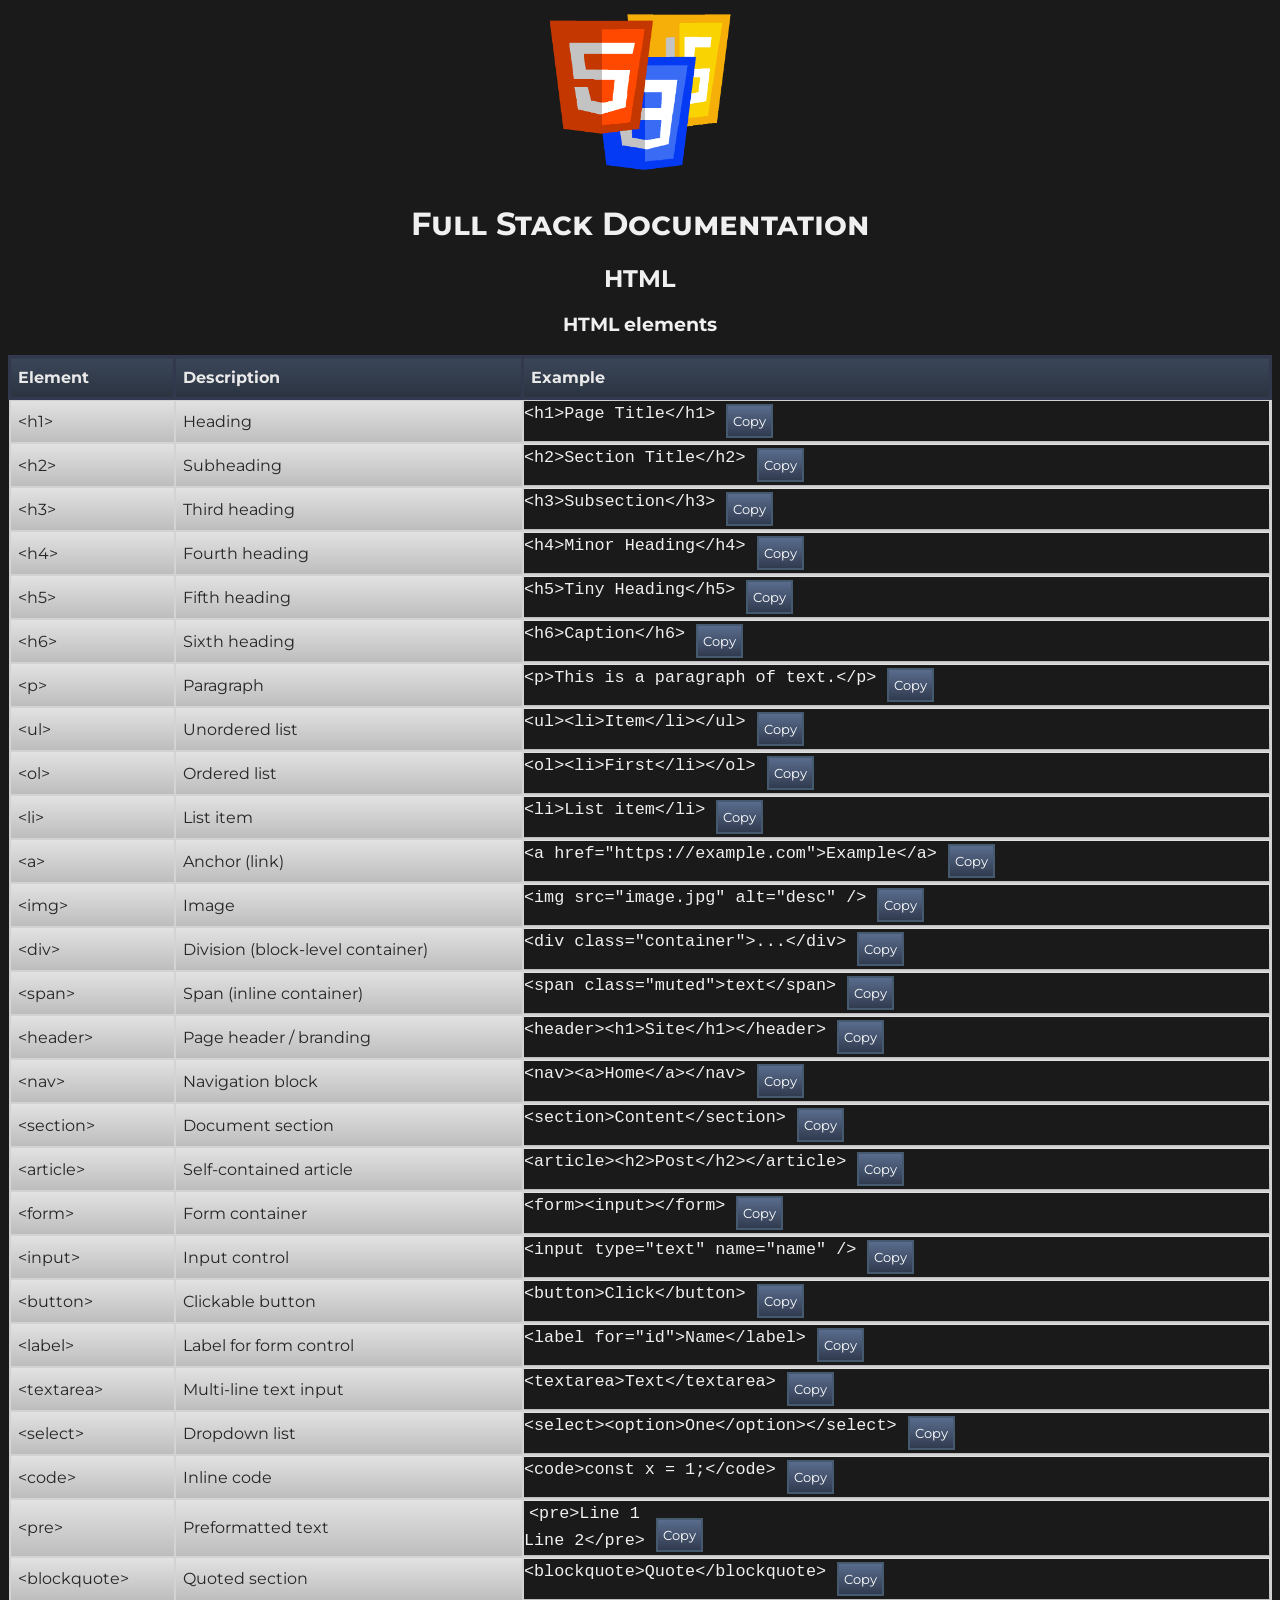
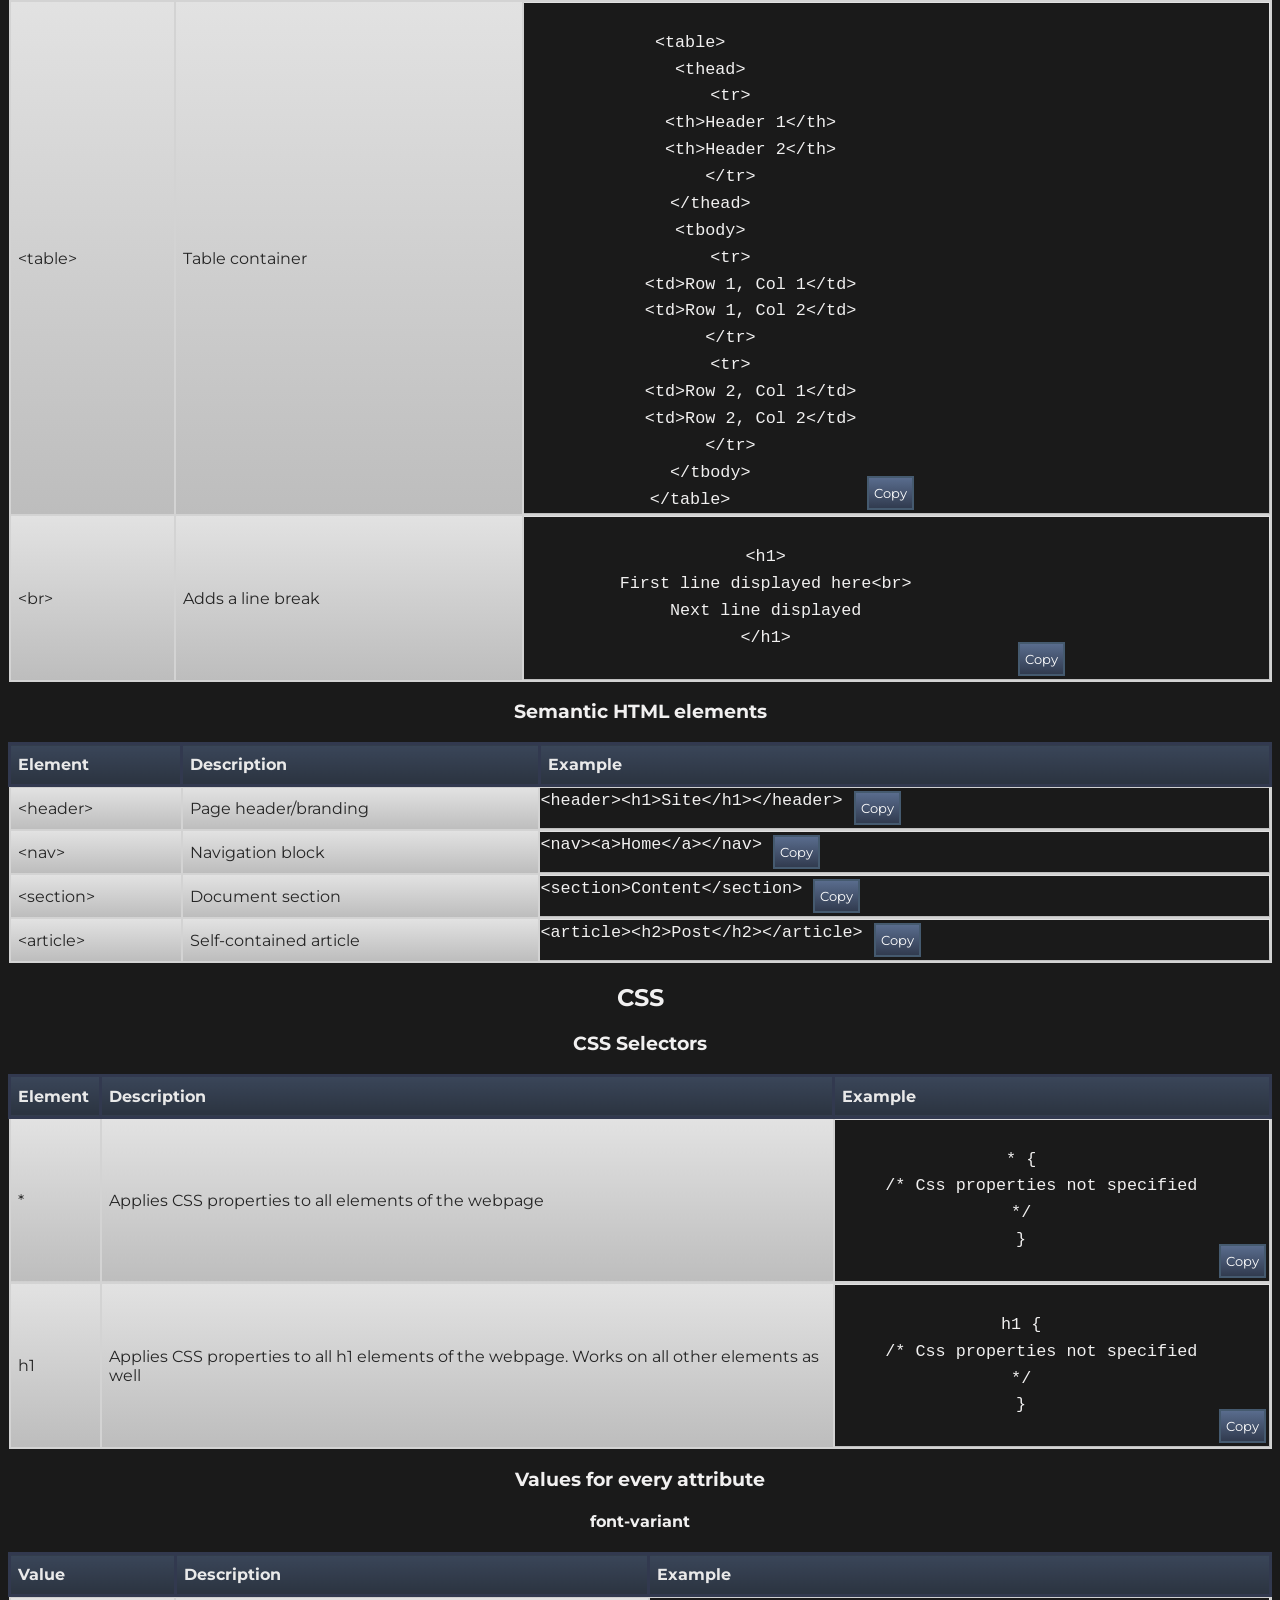
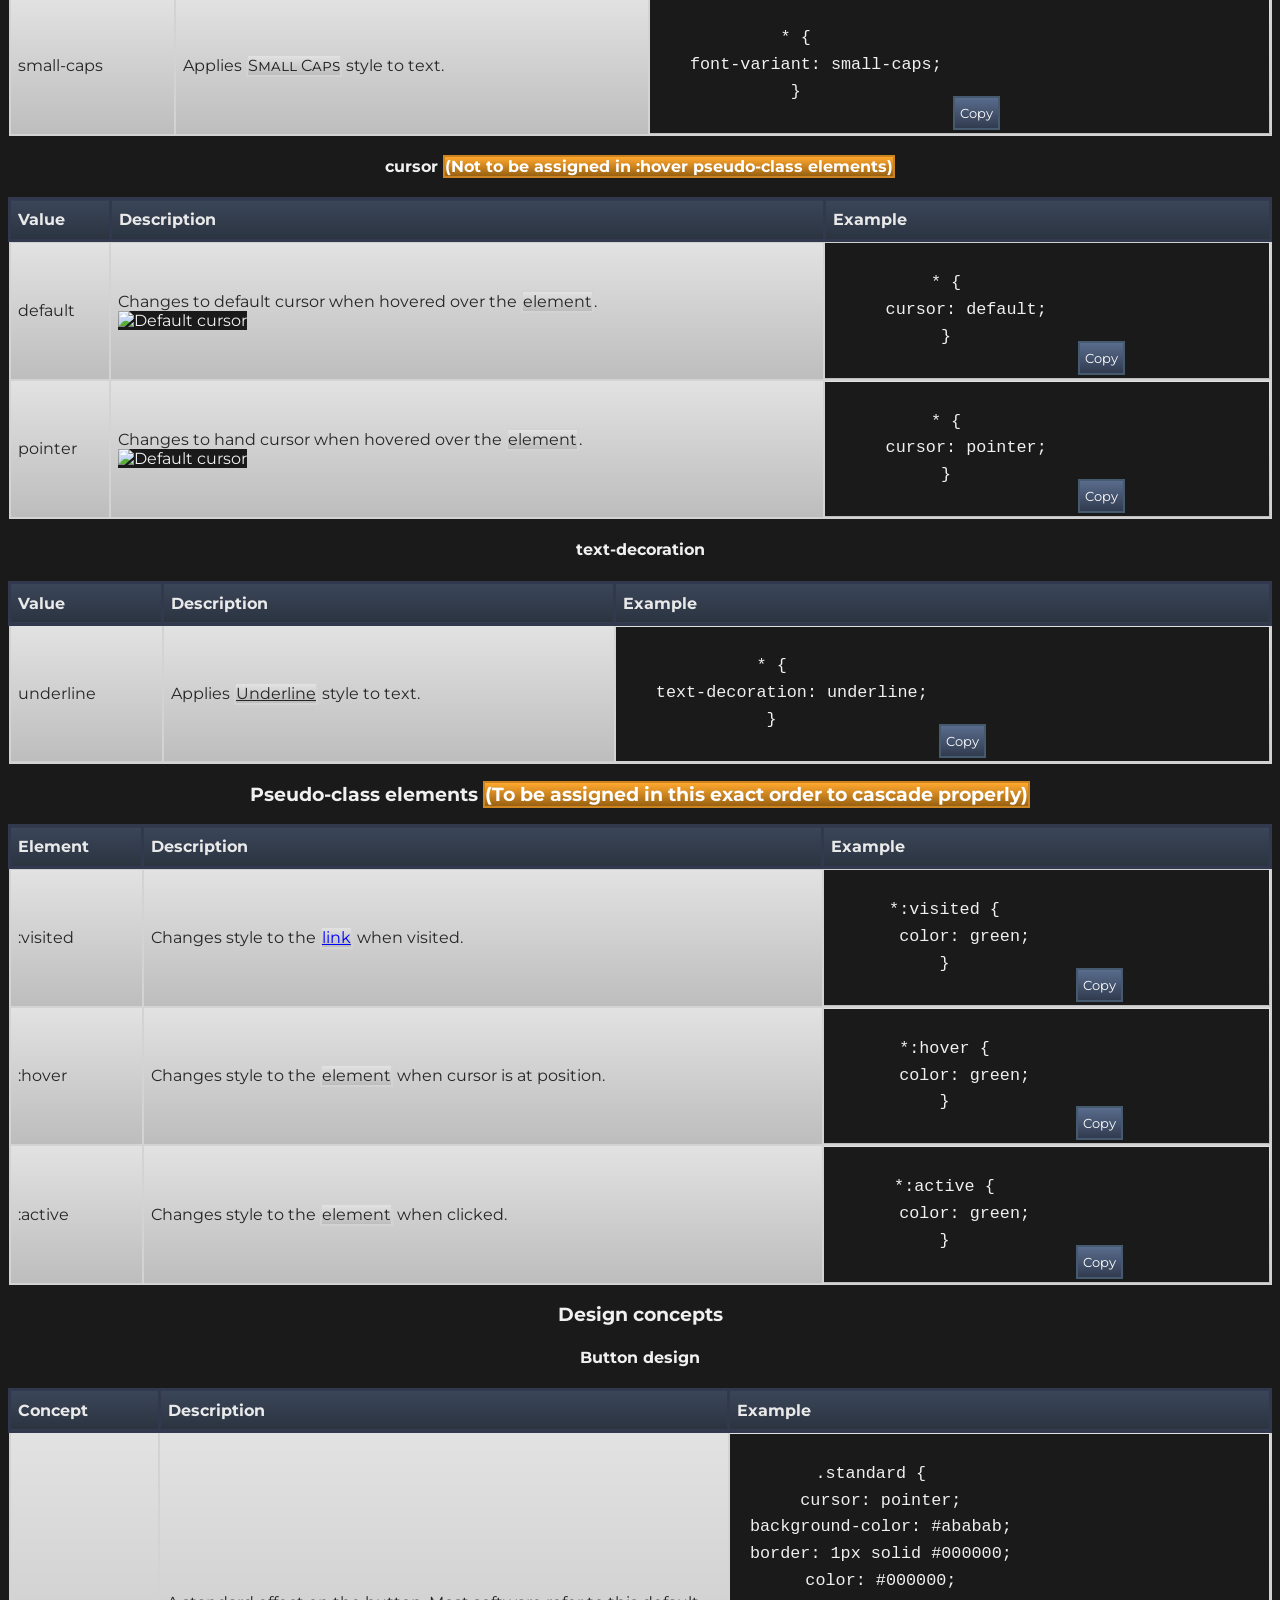
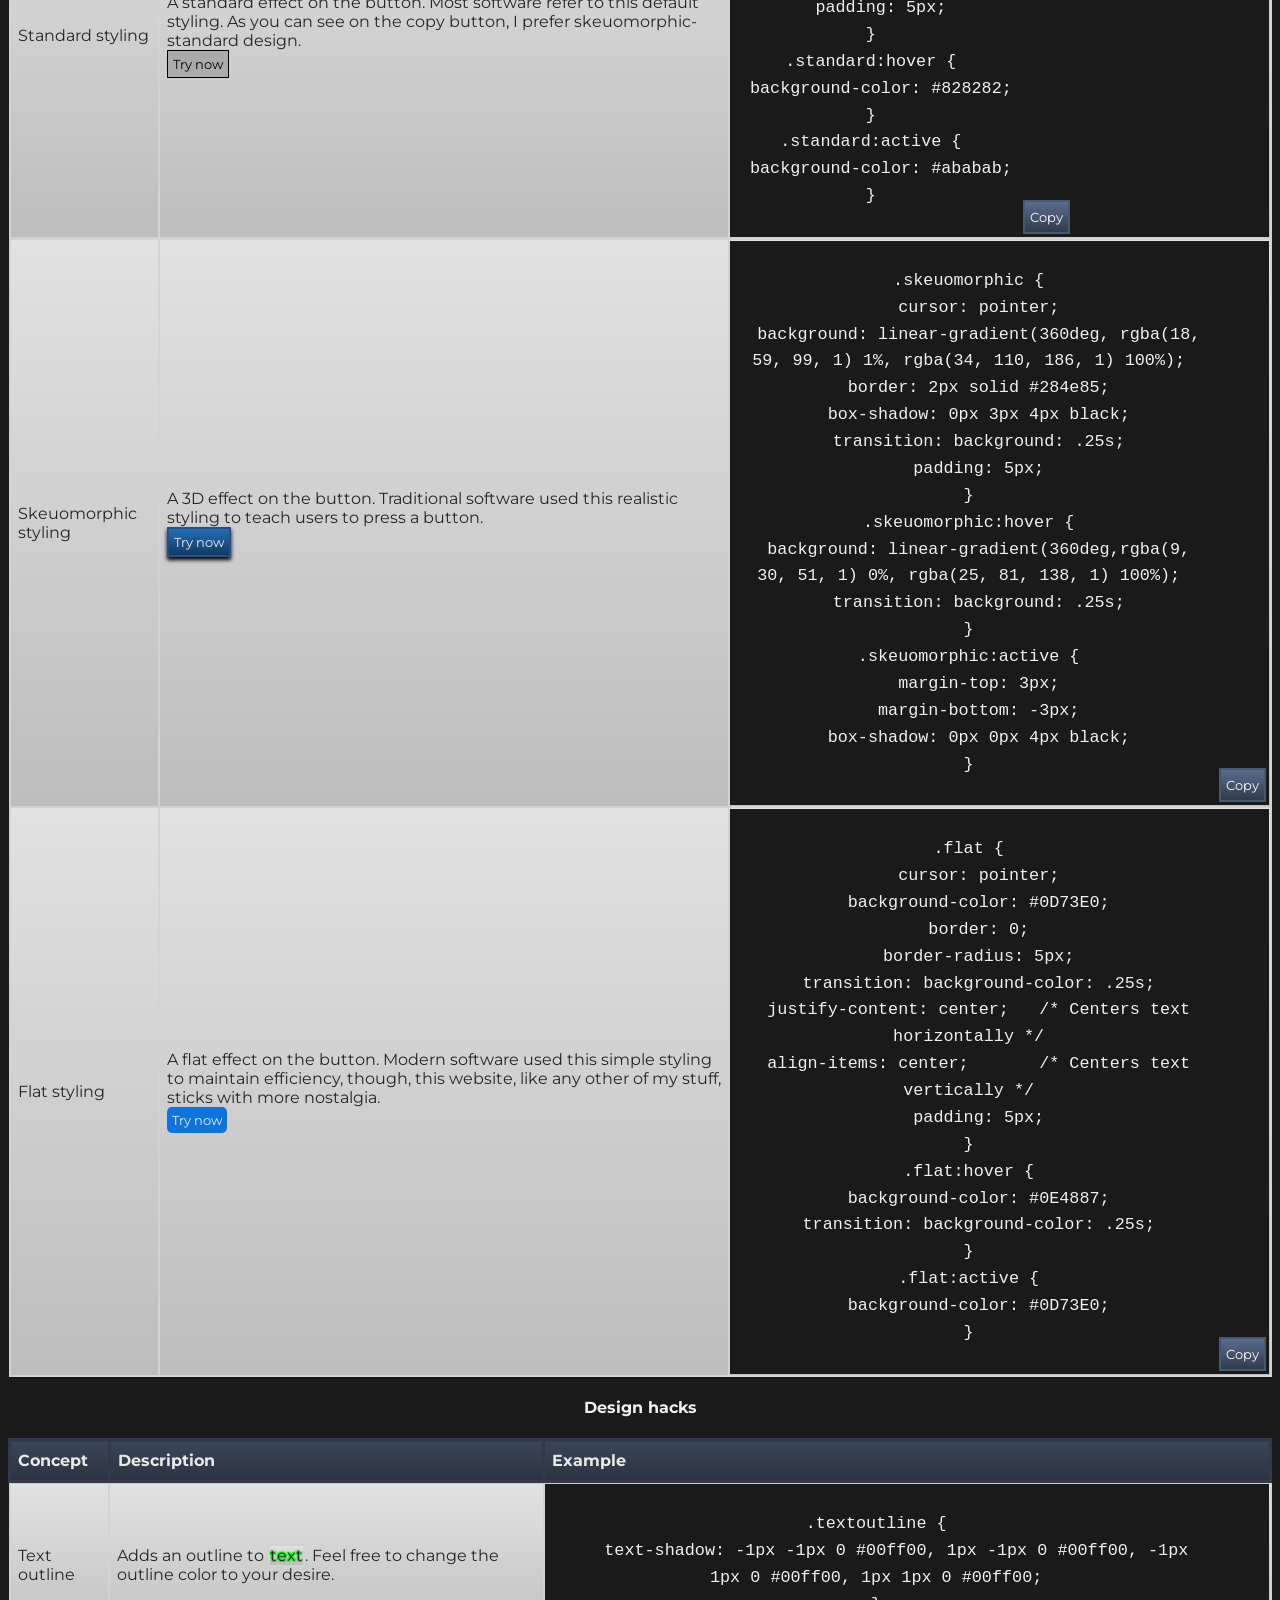
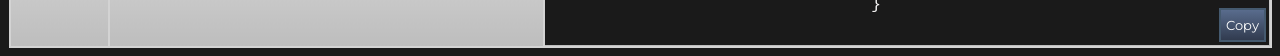
==== commit 0c73e9ba: "update html example" ====
--- a/index.html
+++ b/index.html
@@ -707,7 +707,7 @@
                     <div class="example-cell">
                         <pre><code>
 .textoutline {
-    text-shadow: -1px -1px 0 #000, 1px -1px 0 #000, -1px 1px 0 #000, 1px 1px 0 #000;
+    text-shadow: -1px -1px 0 #00ff00, 1px -1px 0 #00ff00, -1px 1px 0 #00ff00, 1px 1px 0 #00ff00;
 }
                         </code></pre>
                         <button class="copy-btn" aria-label="Copy example">Copy</button>
--- a/styles.css
+++ b/styles.css
@@ -224,3 +224,6 @@
 .flat:active {
   background-color: #0D73E0;
 }
+.textoutline {
+    text-shadow: -1px -1px 0 #00ff00, 1px -1px 0 #00ff00, -1px 1px 0 #00ff00, 1px 1px 0 #00ff00;
+}
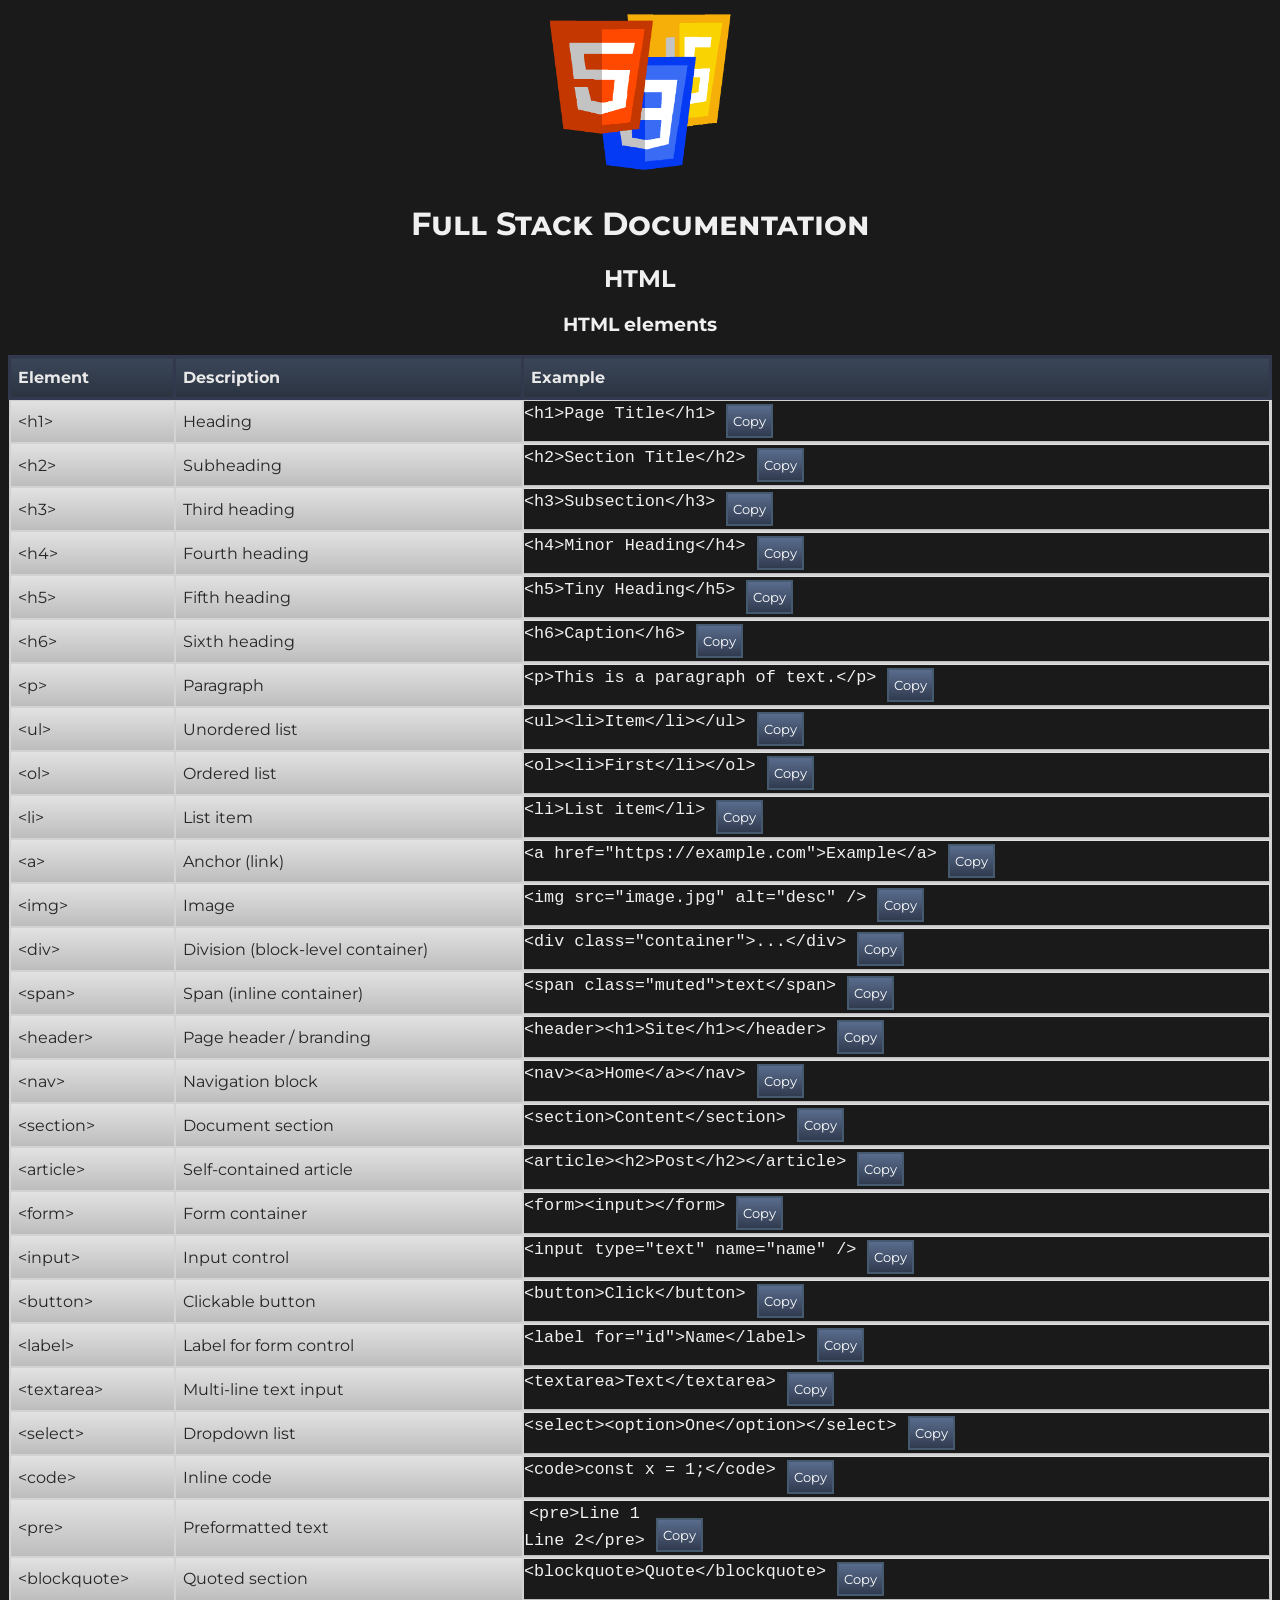
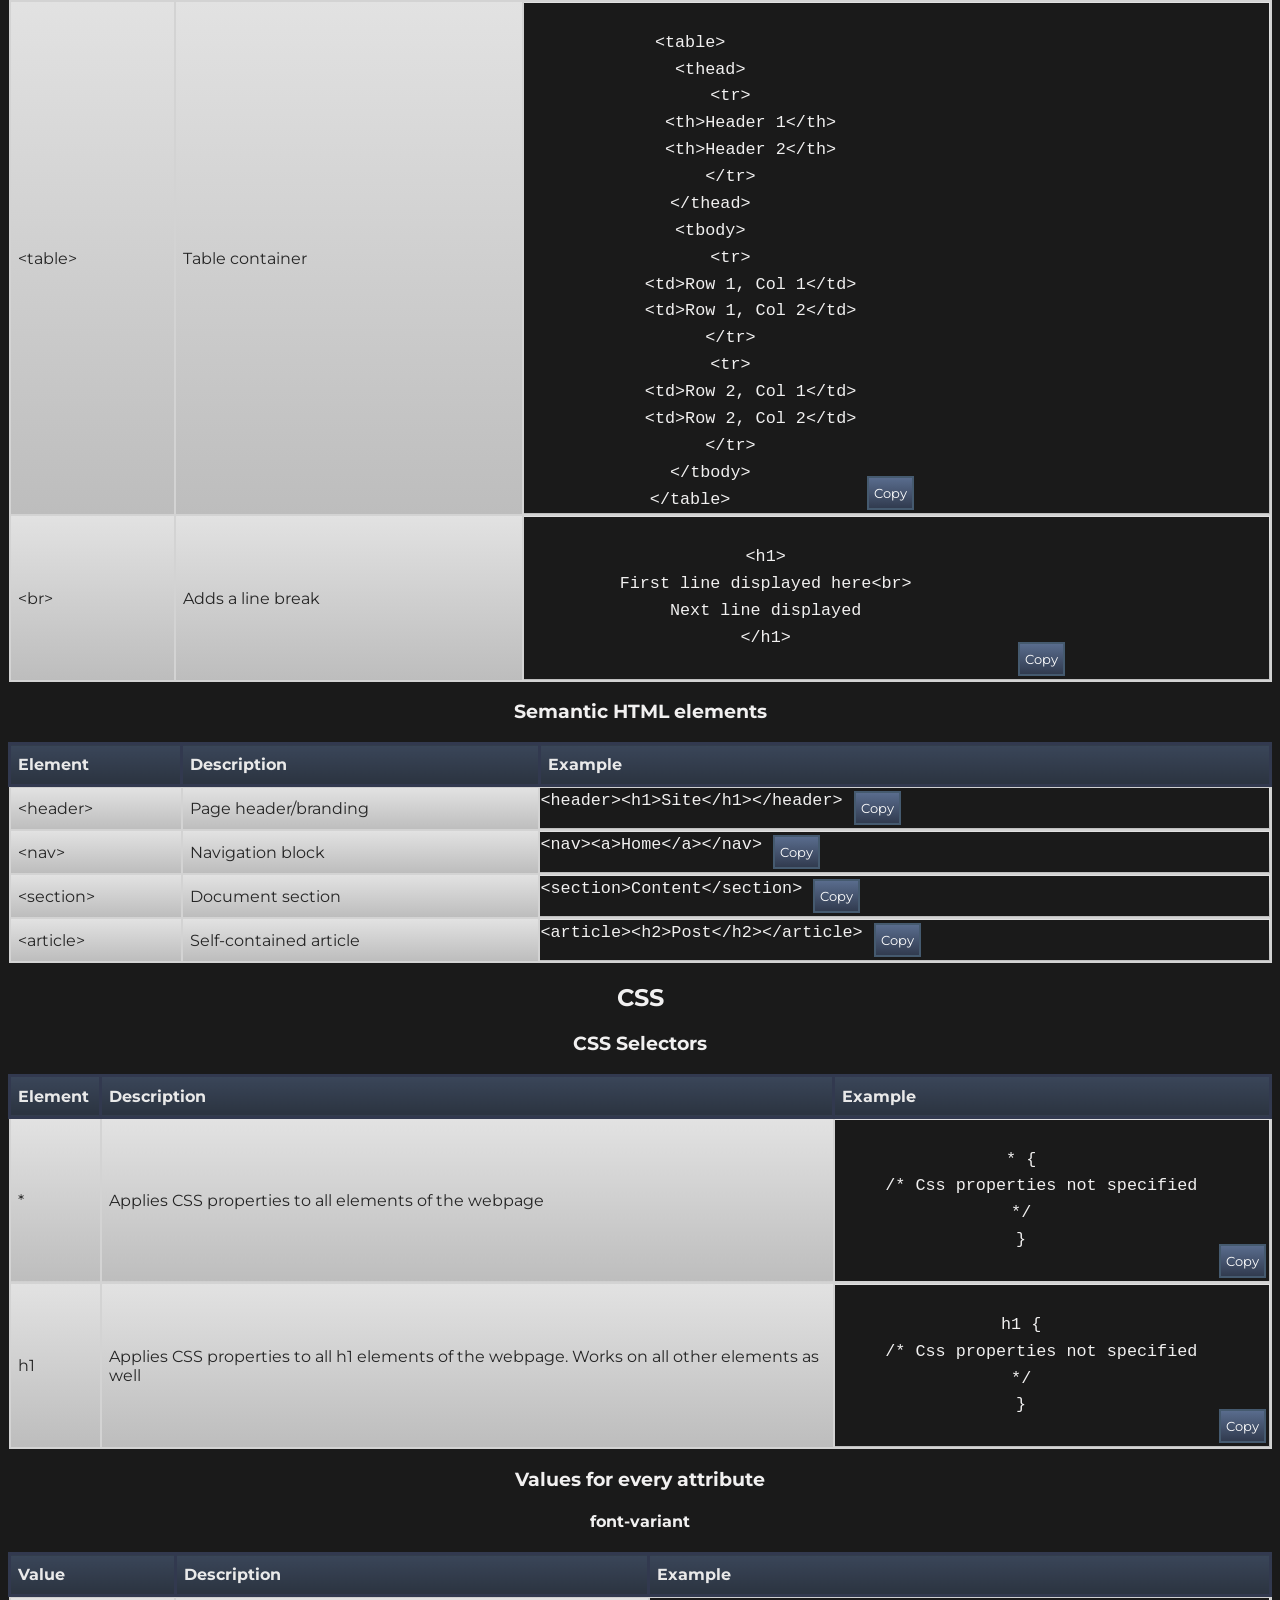
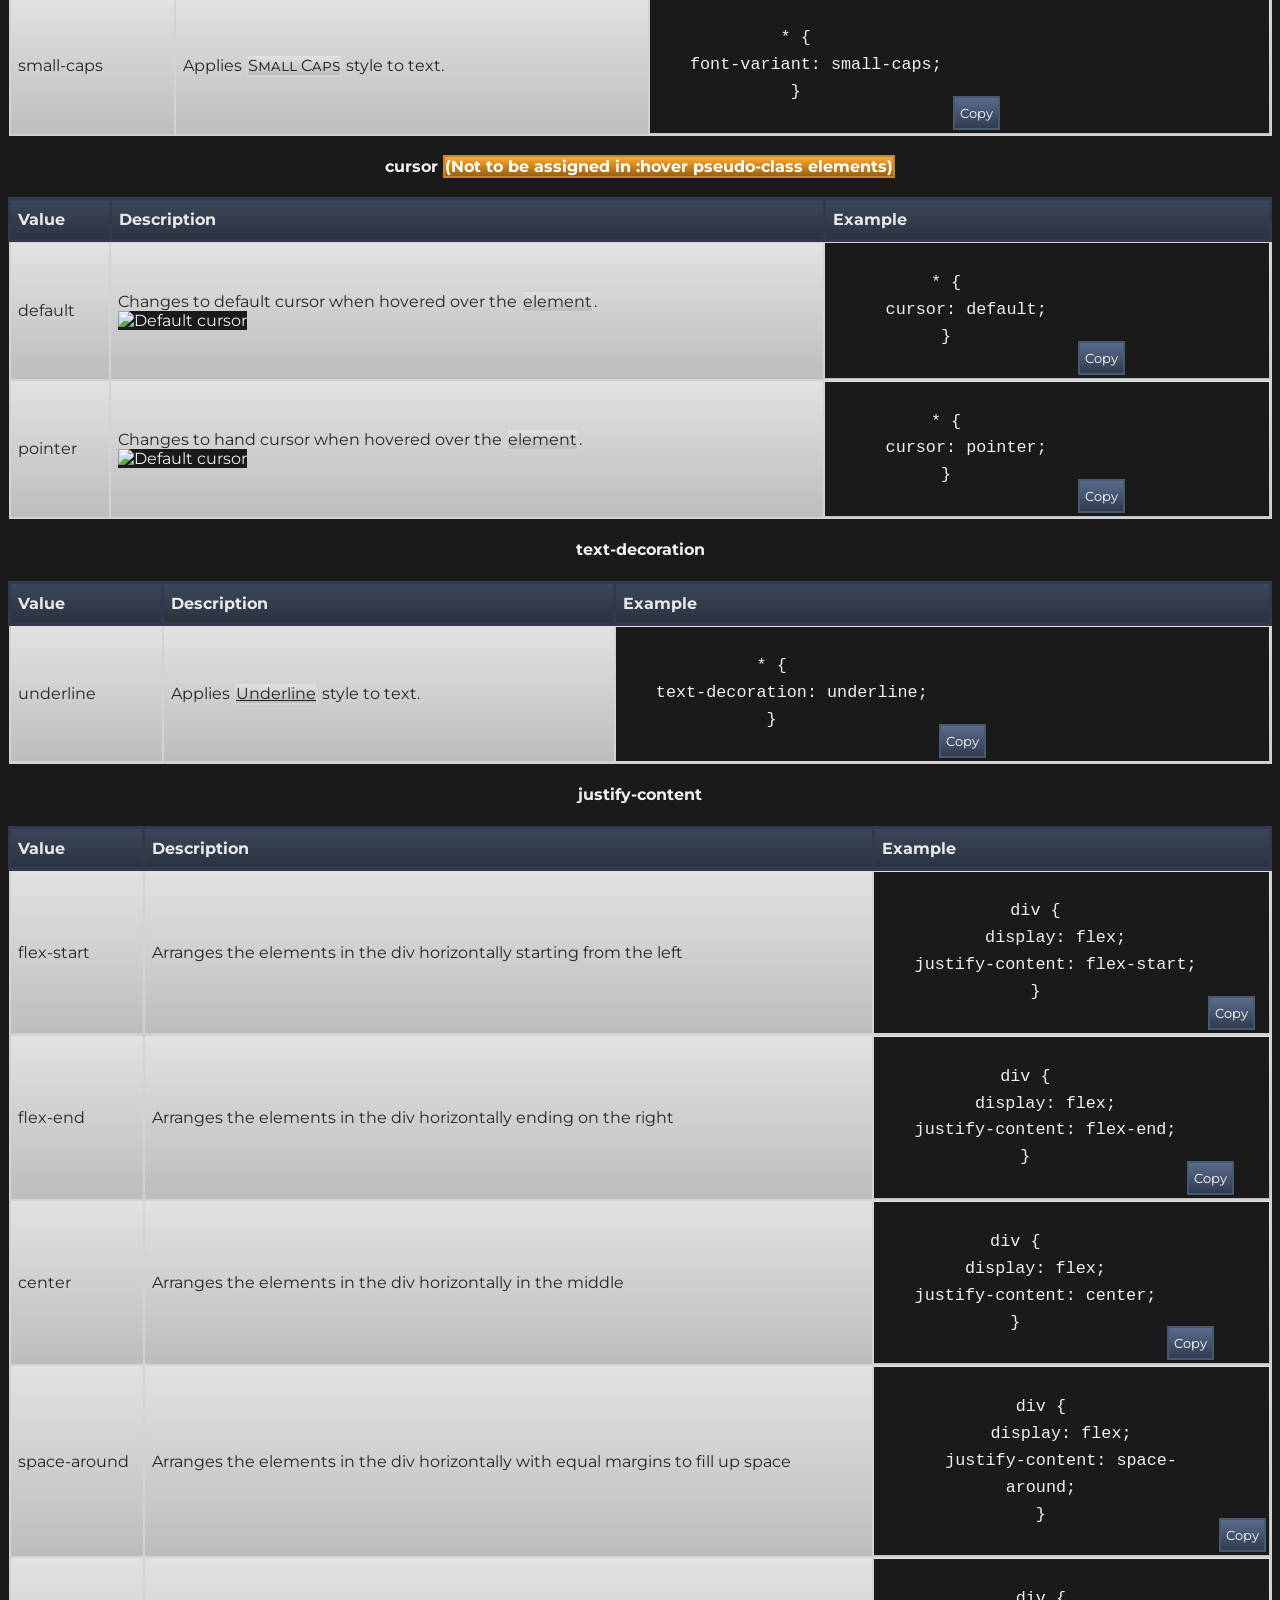
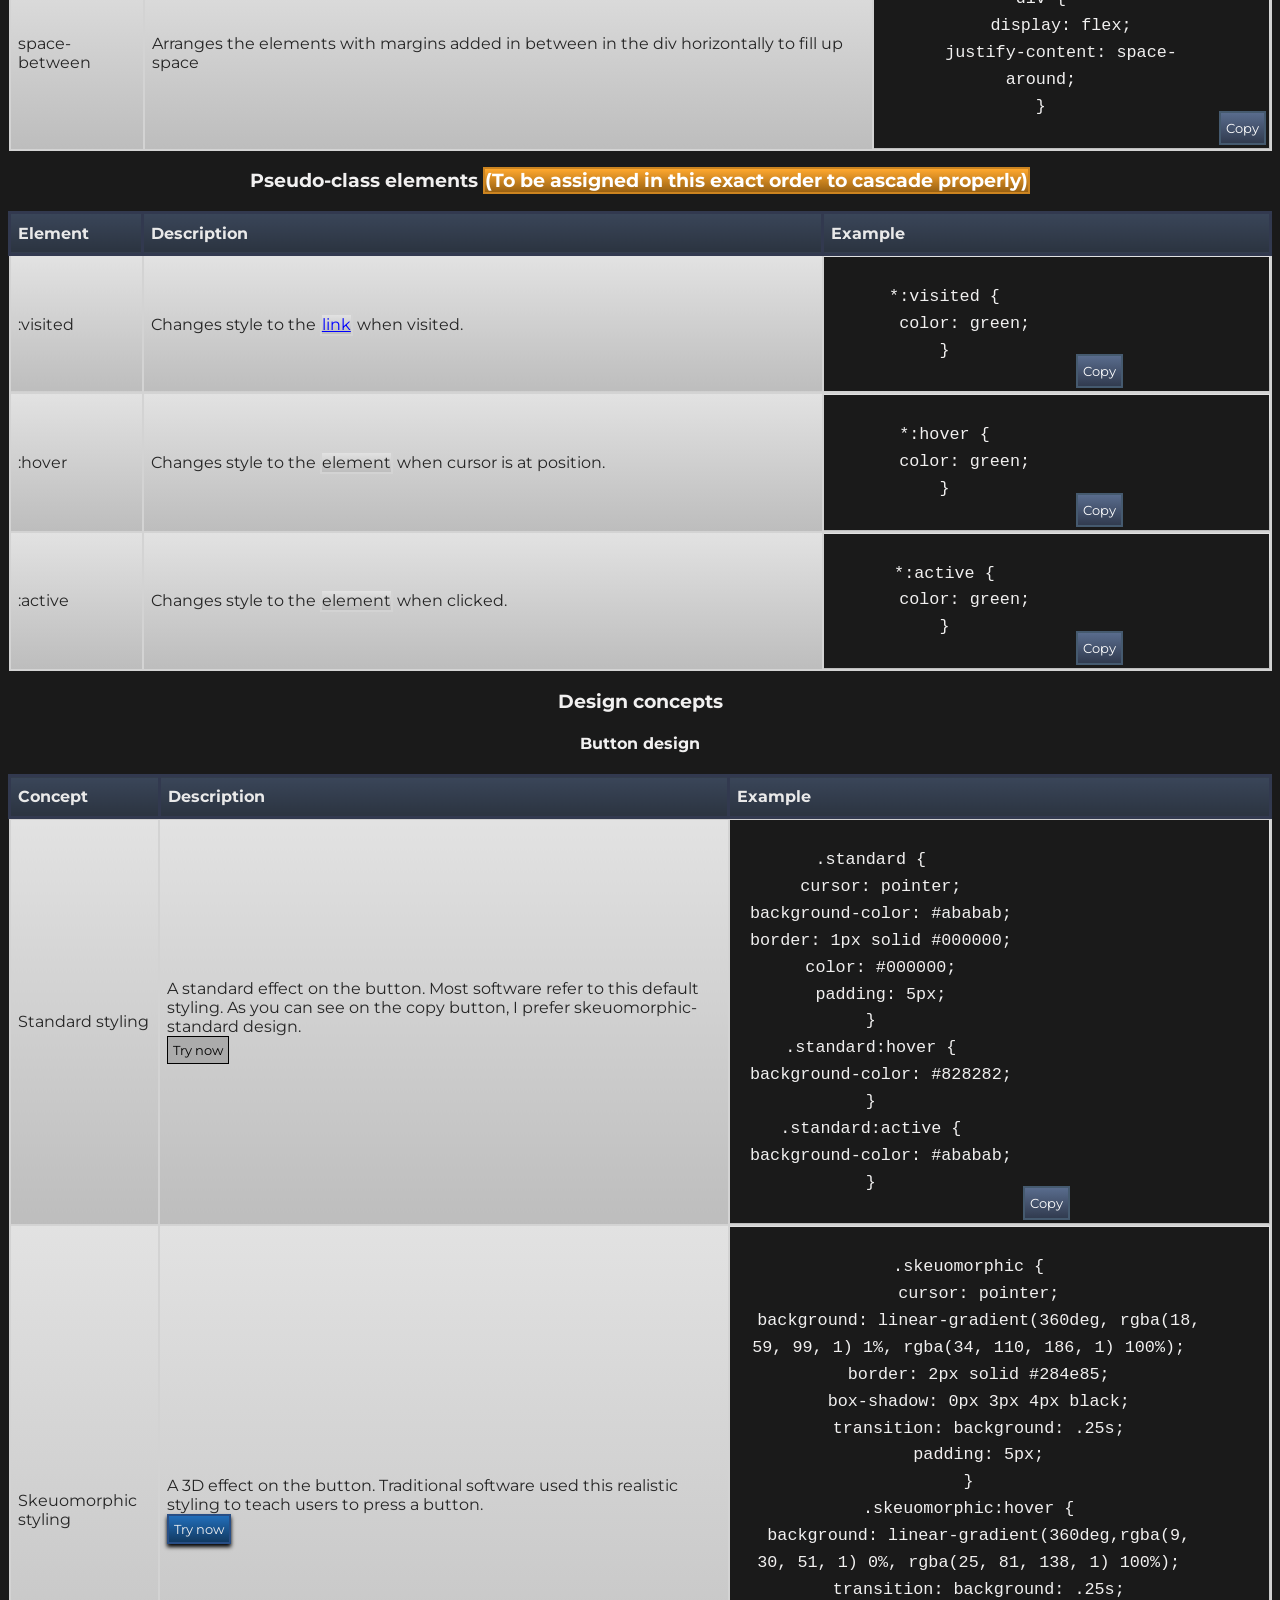
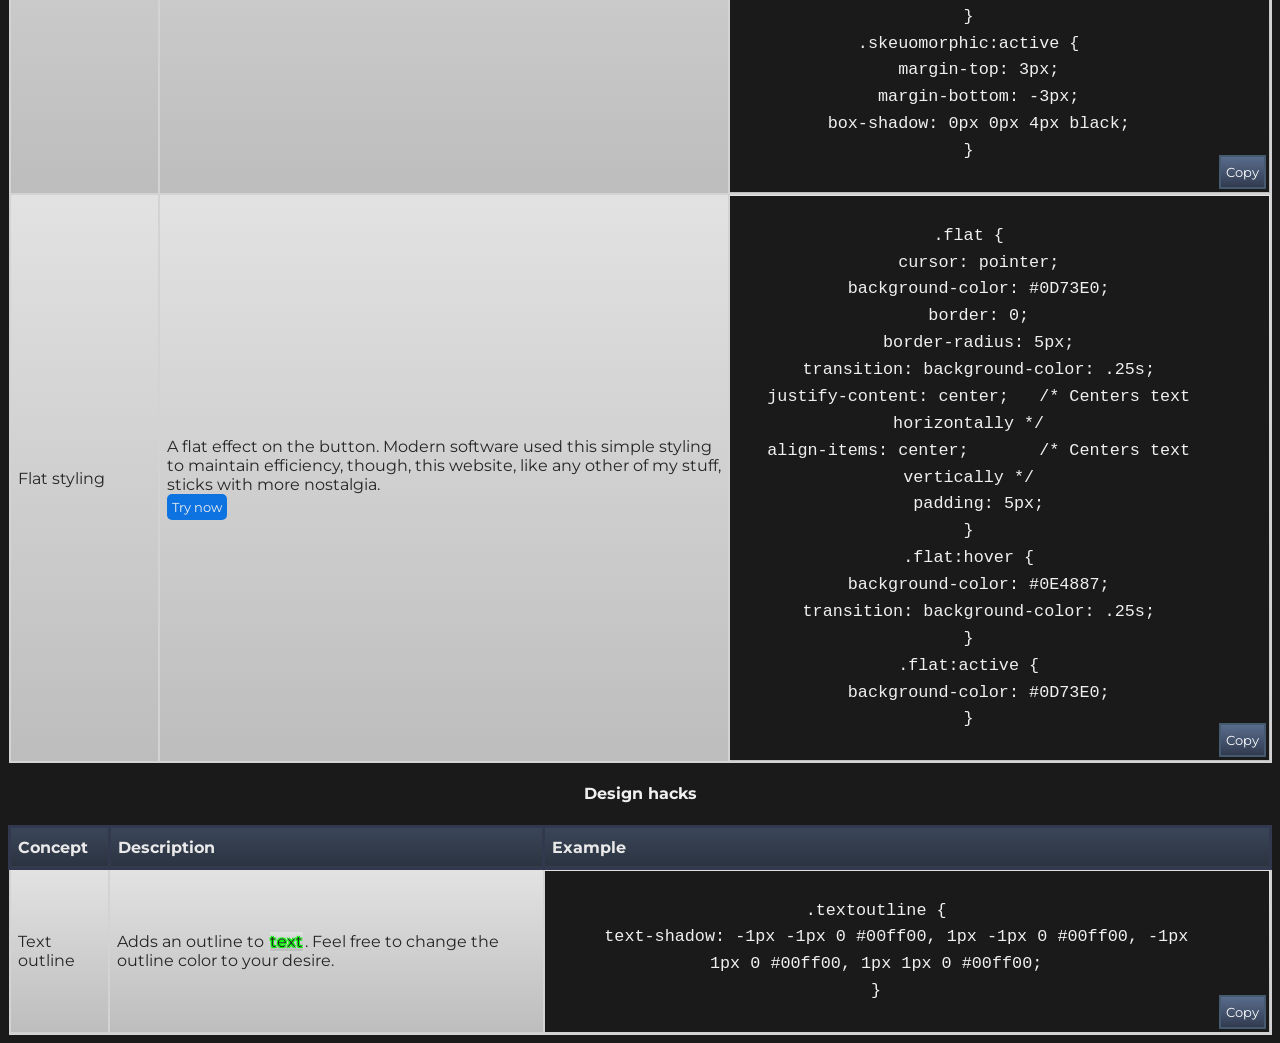
==== commit 603f961f: "Toolbox values for justify-content" ====
--- a/index.html
+++ b/index.html
@@ -524,6 +524,93 @@
                         <pre><code>
 * {
     text-decoration: underline;
+}
+                        </code></pre>
+                        <button class="copy-btn" aria-label="Copy example">Copy</button>
+                    </div>
+                </td>
+	        </tr>
+	    </tbody>
+	</table>
+    <h4>justify-content</h4>
+    <table>
+	    <thead>
+	        <tr>
+                <th>Value</th>
+                <th>Description</th>
+                <th>Example</th>
+	        </tr>
+	    </thead>
+	    <tbody>
+	        <tr>
+                <td>flex-start</td>
+                <td>Arranges the elements in the div horizontally starting from the left</td>
+                <td class="example">
+                    <div class="example-cell">
+                        <pre><code>
+div {
+    display: flex;
+    justify-content: flex-start;
+}
+                        </code></pre>
+                        <button class="copy-btn" aria-label="Copy example">Copy</button>
+                    </div>
+                </td>
+	        </tr>
+            <tr>
+                <td>flex-end</td>
+                <td>Arranges the elements in the div horizontally ending on the right</td>
+                <td class="example">
+                    <div class="example-cell">
+                        <pre><code>
+div {
+    display: flex;
+    justify-content: flex-end;
+}
+                        </code></pre>
+                        <button class="copy-btn" aria-label="Copy example">Copy</button>
+                    </div>
+                </td>
+	        </tr>
+            <tr>
+                <td>center</td>
+                <td>Arranges the elements in the div horizontally in the middle</td>
+                <td class="example">
+                    <div class="example-cell">
+                        <pre><code>
+div {
+    display: flex;
+    justify-content: center;
+}
+                        </code></pre>
+                        <button class="copy-btn" aria-label="Copy example">Copy</button>
+                    </div>
+                </td>
+	        </tr>
+            <tr>
+                <td>space-around</td>
+                <td>Arranges the elements in the div horizontally with equal margins to fill up space</td>
+                <td class="example">
+                    <div class="example-cell">
+                        <pre><code>
+div {
+    display: flex;
+    justify-content: space-around;
+}
+                        </code></pre>
+                        <button class="copy-btn" aria-label="Copy example">Copy</button>
+                    </div>
+                </td>
+	        </tr>
+            <tr>
+                <td>space-between</td>
+                <td>Arranges the elements with margins added in between in the div horizontally to fill up space</td>
+                <td class="example">
+                    <div class="example-cell">
+                        <pre><code>
+div {
+    display: flex;
+    justify-content: space-around;
 }
                         </code></pre>
                         <button class="copy-btn" aria-label="Copy example">Copy</button>
--- a/styles.css
+++ b/styles.css
@@ -59,7 +59,7 @@
     border: none; /* Remove any borders */
 }
 
-code { font-family: "Courier New", Courier, monospace; font-size: 1.2em; }
+code { font-family: "Courier New", Courier, monospace; font-size: 1.2em; text-align: left !important; }
 
 th {
     background: linear-gradient(#3a4659, #2b3340);
@@ -117,7 +117,7 @@
     max-width: 100%; /* Prevent pre from exceeding the cell width */
     white-space: pre-wrap; /* Allow wrapping inside pre */
 }
-.copy-btn { background: linear-gradient(#596c8d, #313b4f); color: #fff; border: 2px solid #455a6f; padding: 7px 5px; margin: 3px 3px; border-radius: 0px; cursor: pointer; align-self: flex-end; /* Alig[...]
+.copy-btn { background: linear-gradient(#596c8d, #313b4f); color: #fff; border: 2px solid #455a6f; padding: 7px 5px; margin: 3px 3px; border-radius: 0px; cursor: pointer; align-self: flex-end; /* Alig */
 }
 .copy-btn:hover {
   text-decoration: underline;
@@ -195,12 +195,12 @@
   background: linear-gradient(360deg, rgba(18, 59, 99, 1) 1%, rgba(34, 110, 186, 1) 100%);
   border: 2px solid #284e85;
   box-shadow: 0px 3px 4px black;
-  transition: background: .25s;
+  transition: background .25s;
   padding: 5px;
 }
 .skeuomorphic:hover {
   background: linear-gradient(360deg,rgba(9, 30, 51, 1) 0%, rgba(25, 81, 138, 1) 100%);
-  transition: background: .25s;
+  transition: background .25s;
 }
 .skeuomorphic:active {
   margin-top: 3px;
@@ -212,17 +212,18 @@
   background-color: #0D73E0;
   border: 0;
   border-radius: 5px;
-  transition: background-color: .25s;
+  transition: background-color .25s;
   justify-content: center;   /* Centers text horizontally */
   align-items: center;       /* Centers text vertically */
   padding: 5px;
 }
 .flat:hover {
   background-color: #0E4887;
-  transition: background-color: .25s;
+  transition: background-color .25s;
 }
 .flat:active {
   background-color: #0D73E0;
+  transition: background-color .0s;
 }
 .textoutline {
     text-shadow: -1px -1px 0 #00ff00, 1px -1px 0 #00ff00, -1px 1px 0 #00ff00, 1px 1px 0 #00ff00;
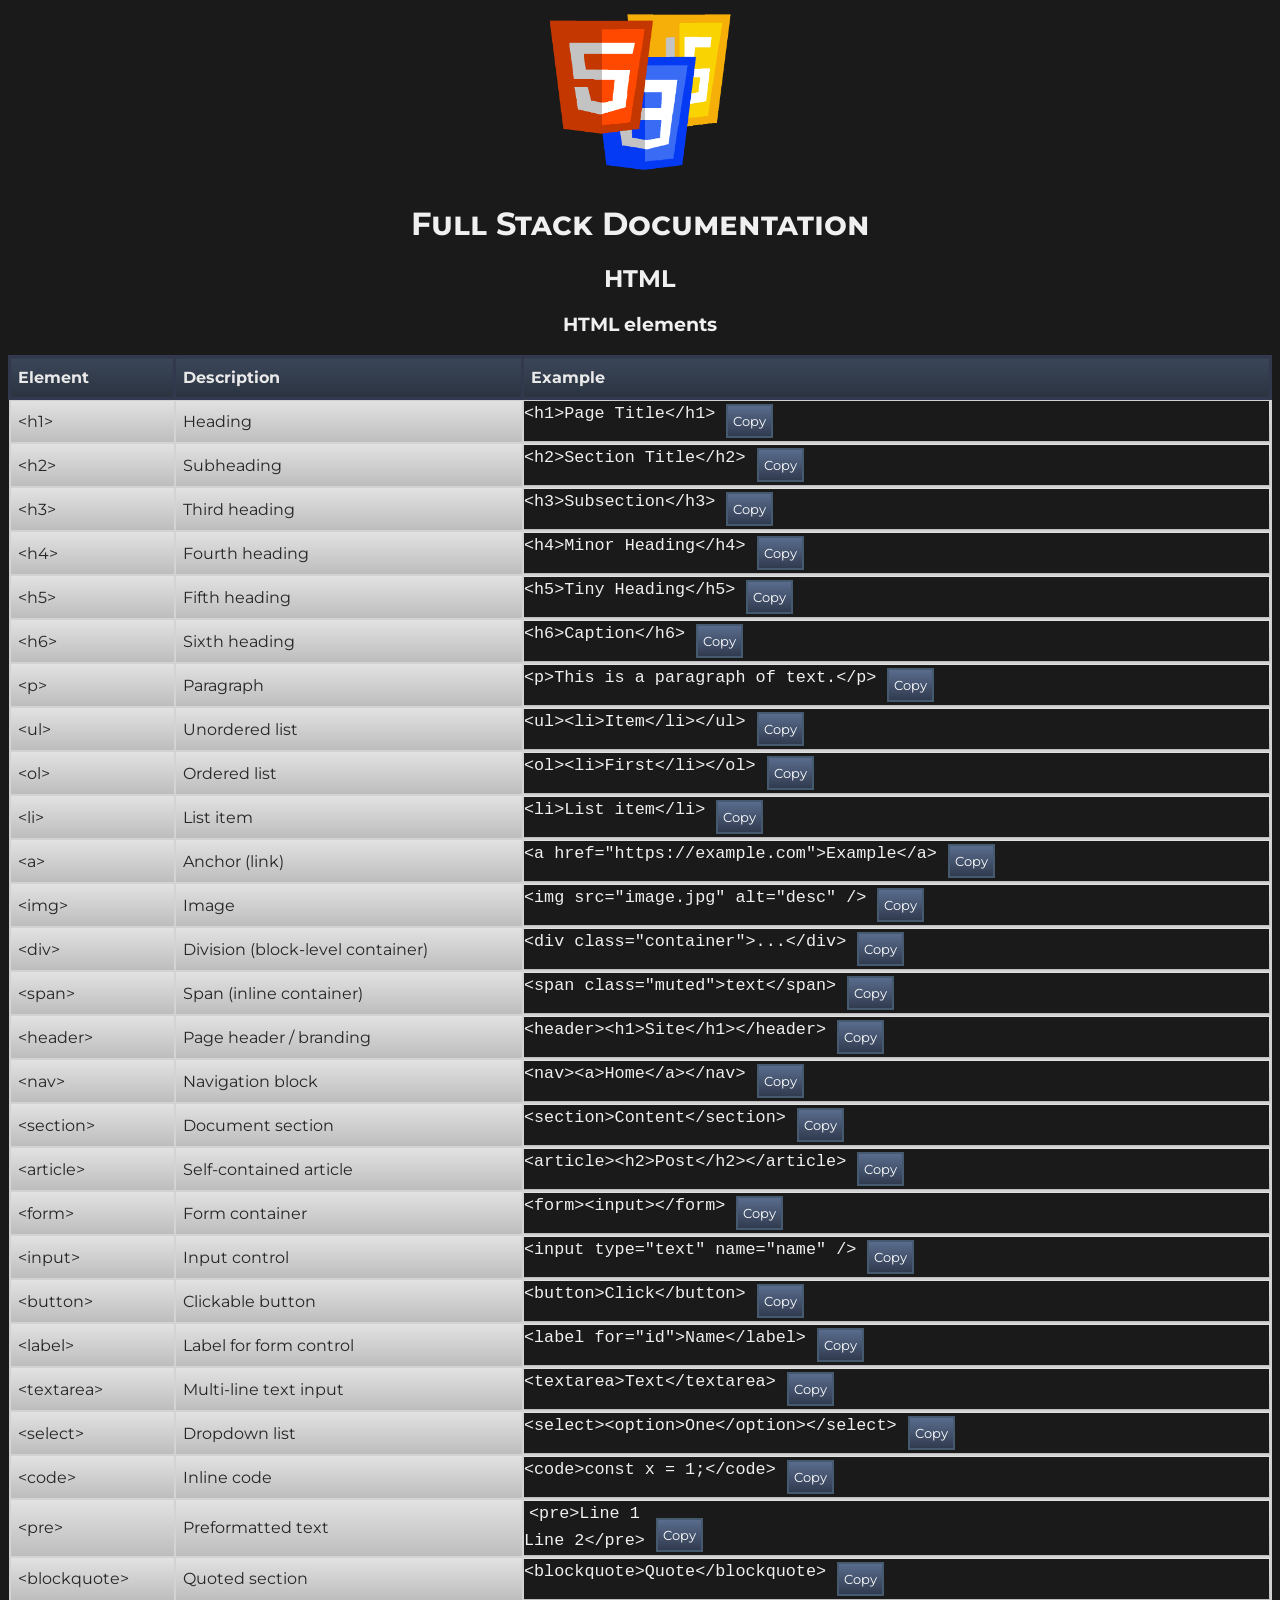
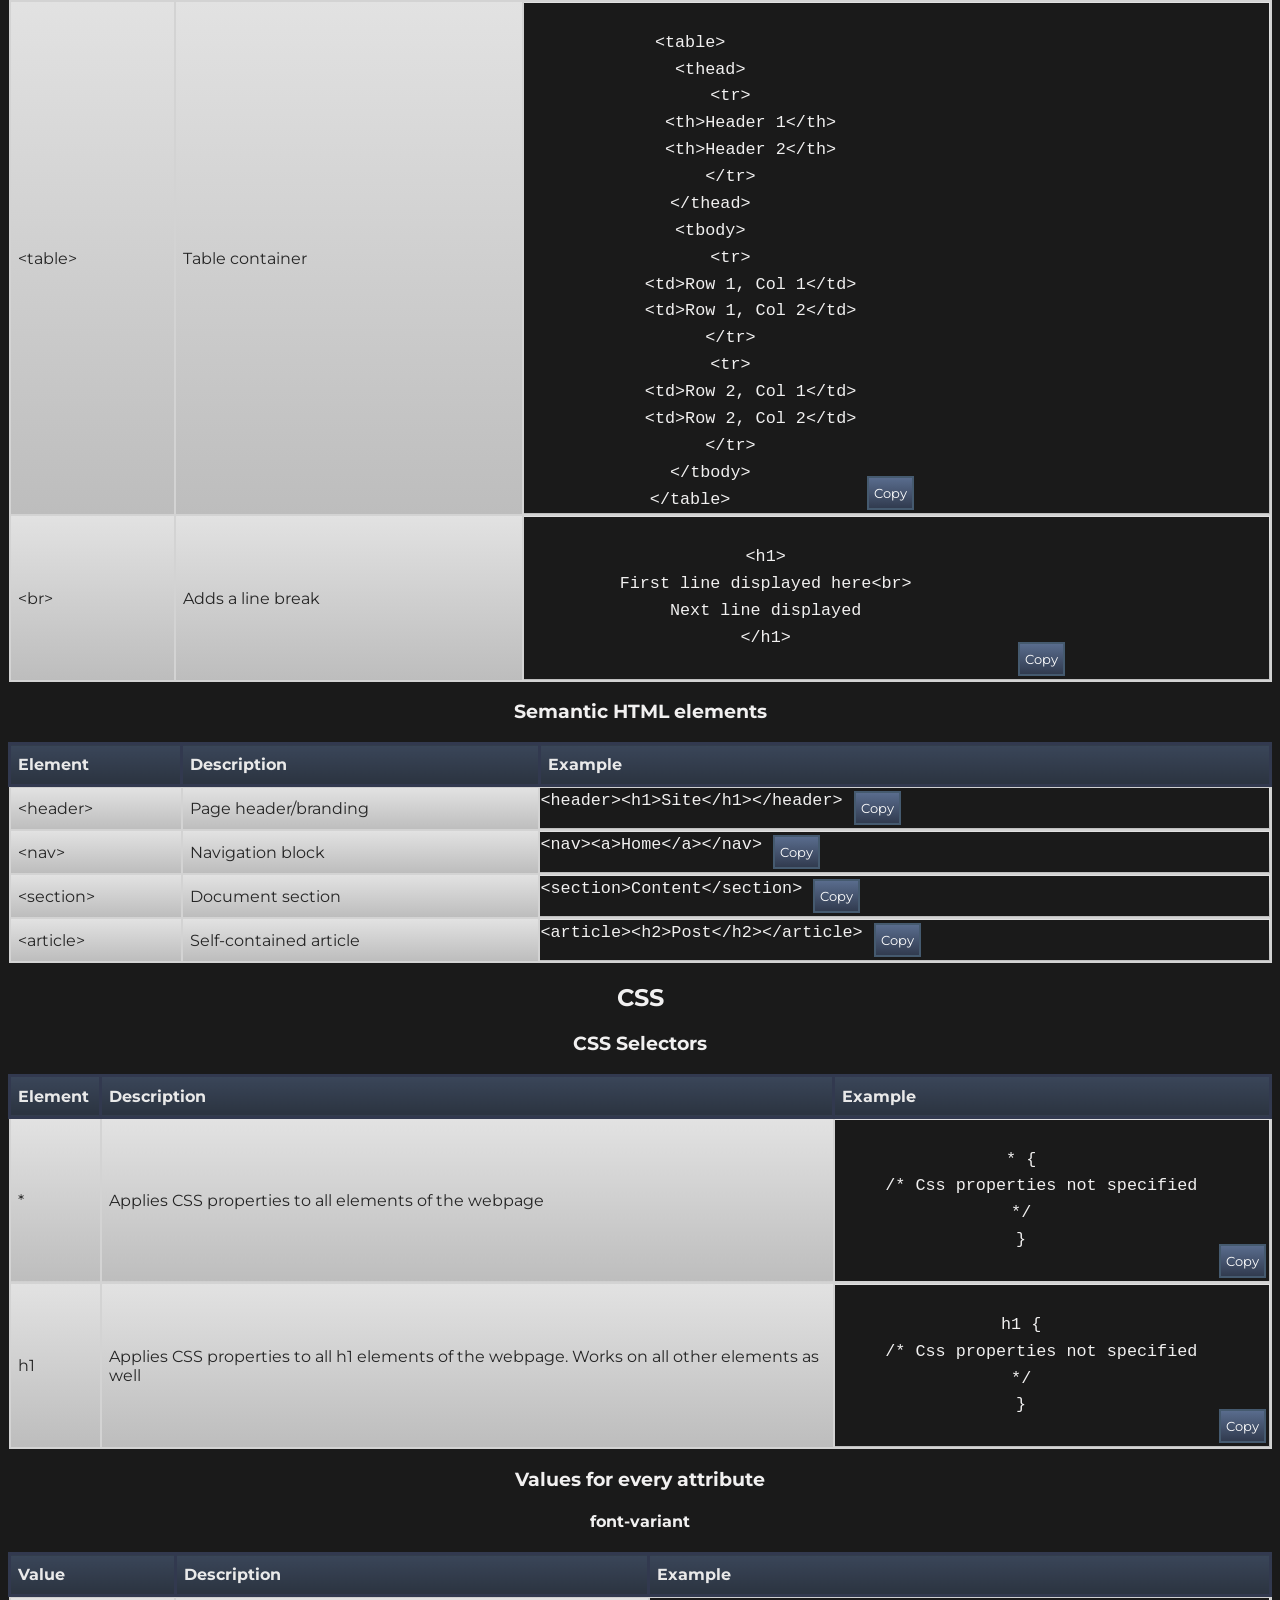
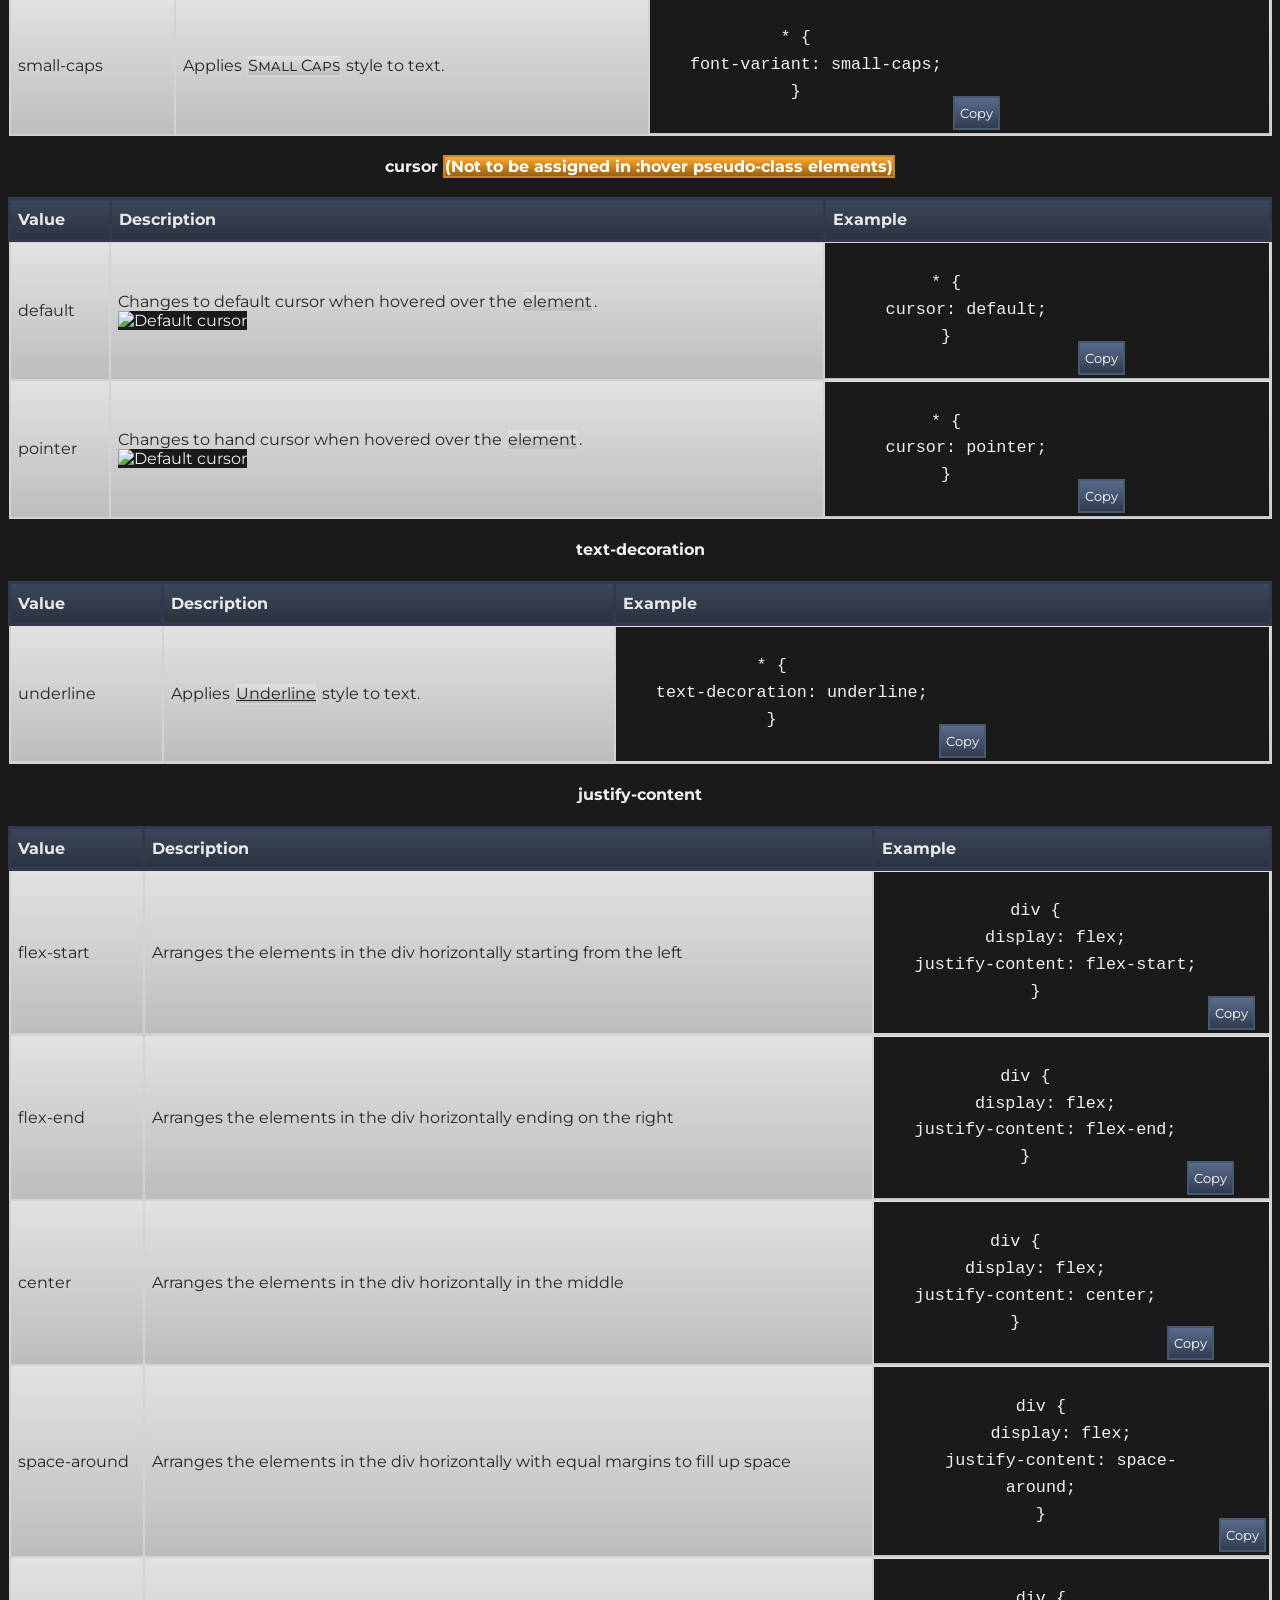
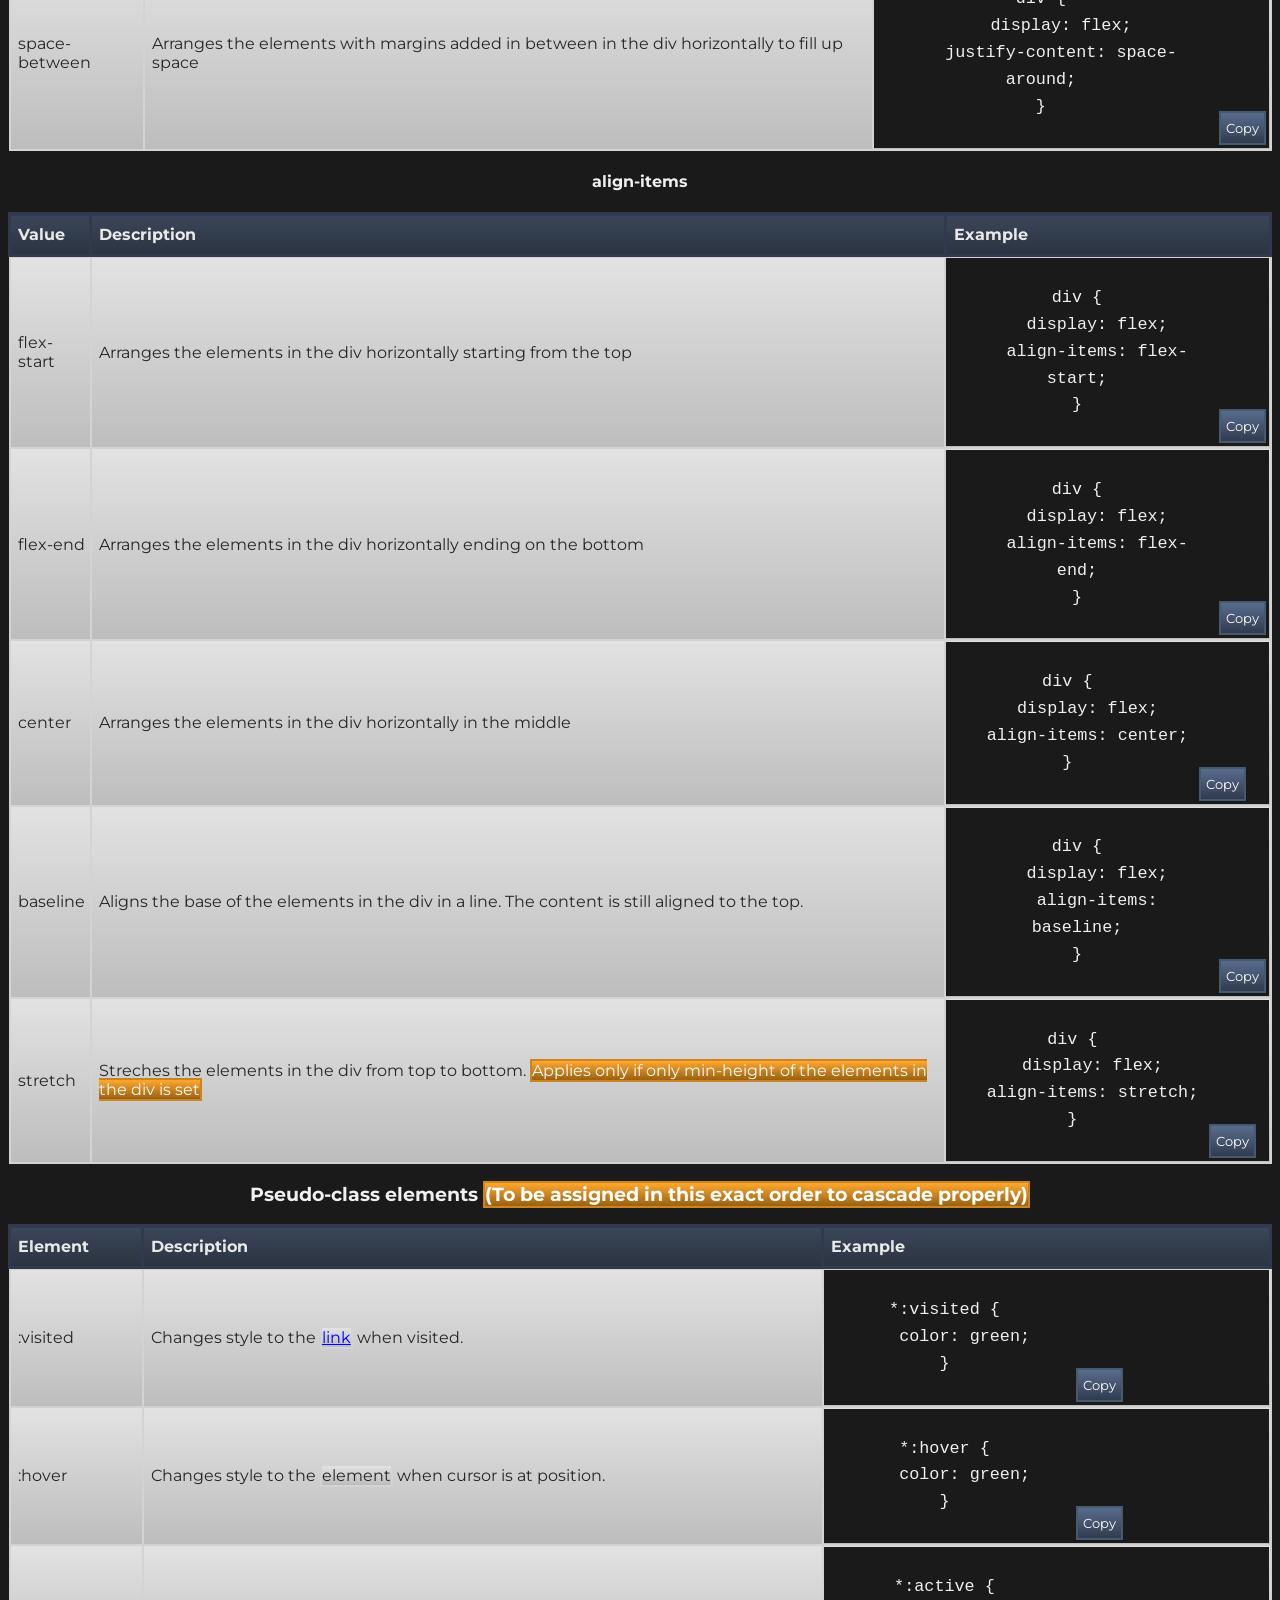
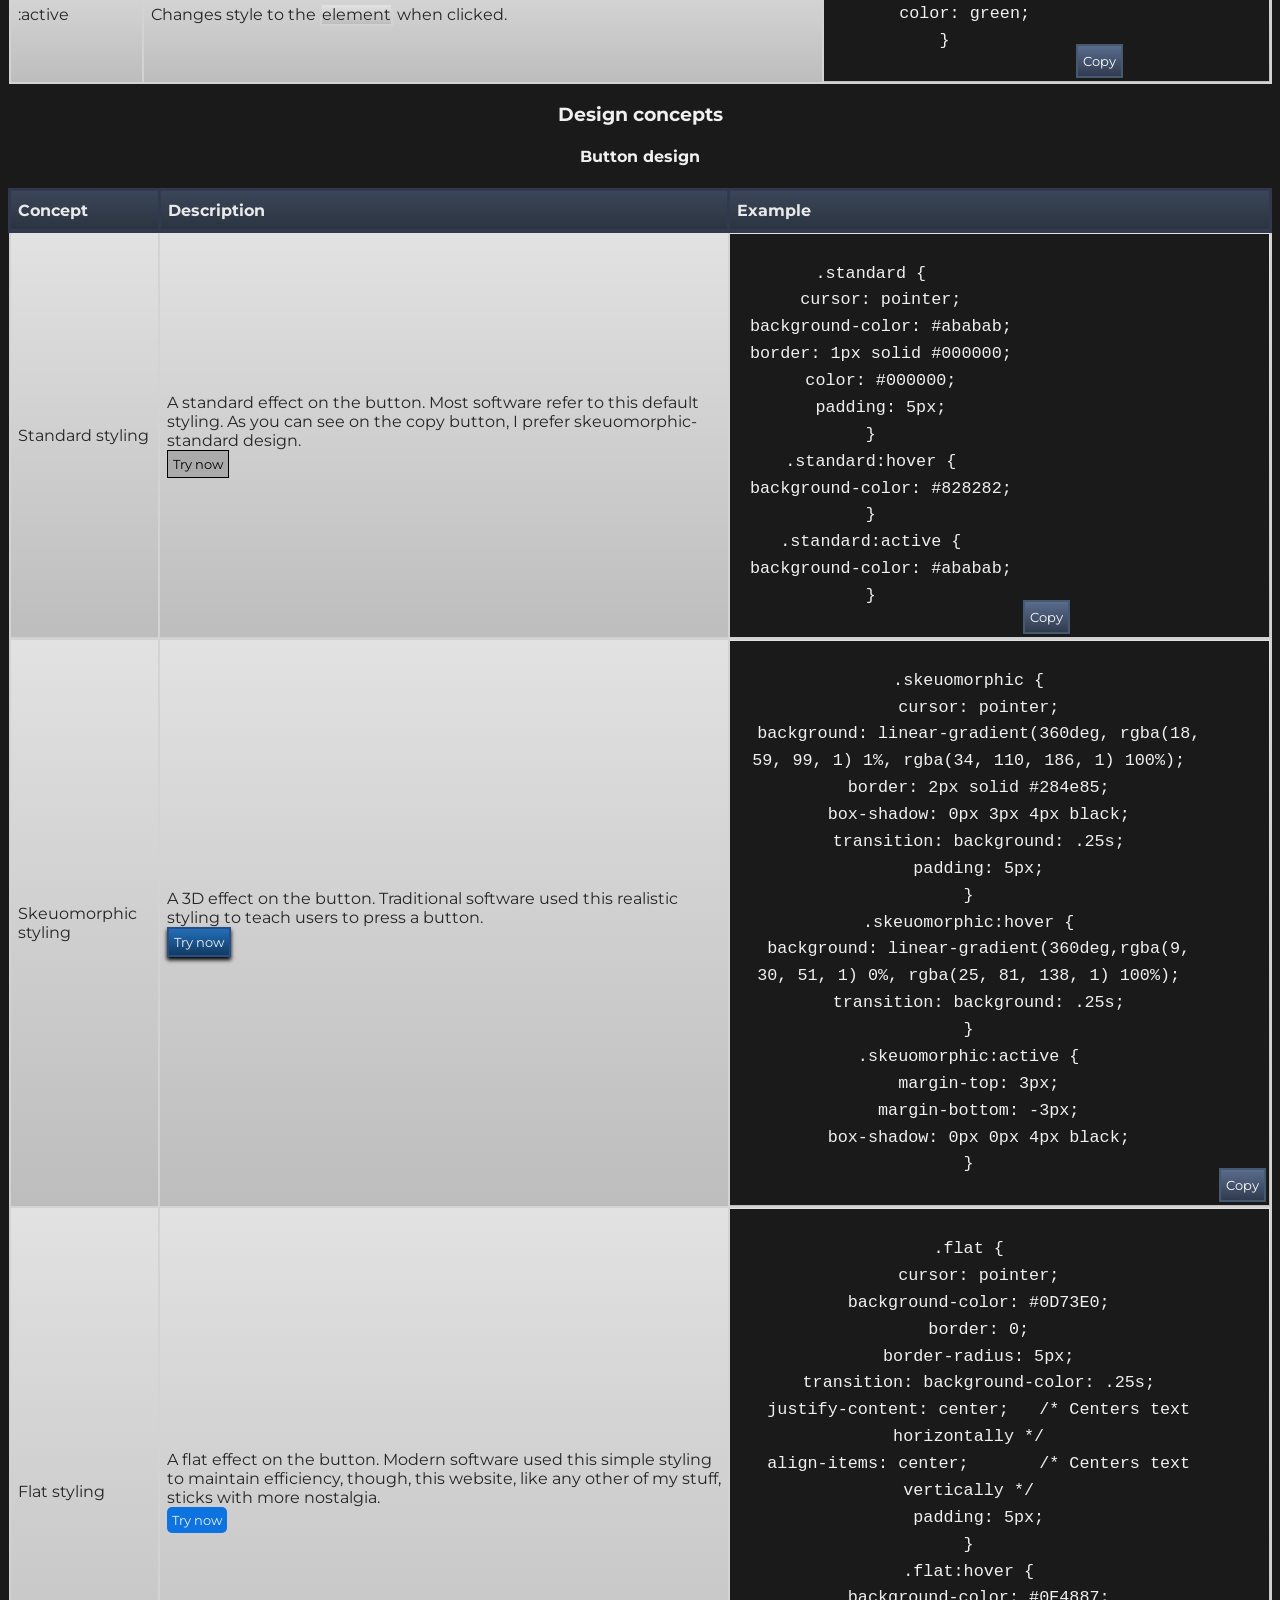
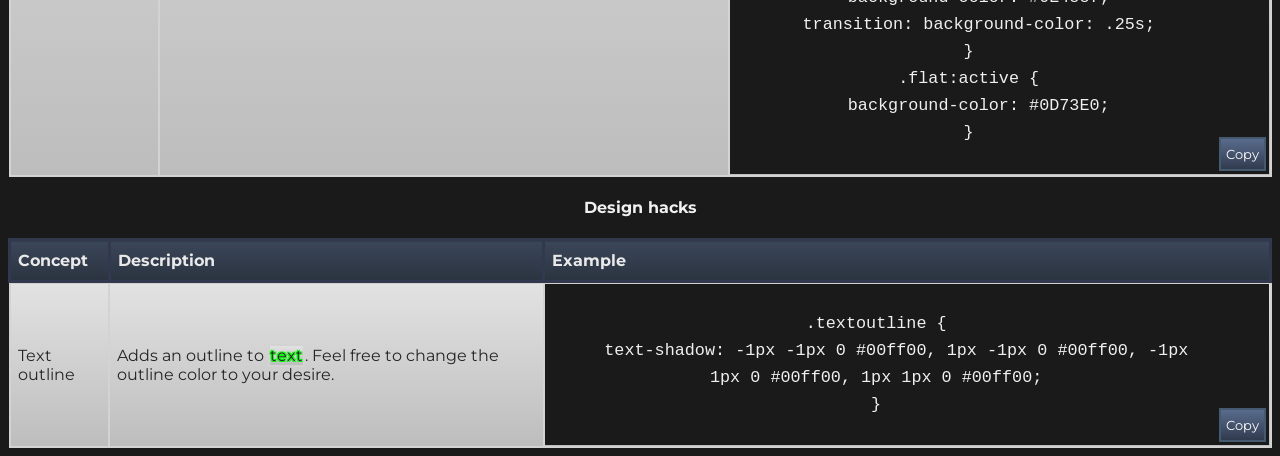
==== commit 191b290a: "Toolbox values of align-items" ====
--- a/index.html
+++ b/index.html
@@ -611,6 +611,93 @@
 div {
     display: flex;
     justify-content: space-around;
+}
+                        </code></pre>
+                        <button class="copy-btn" aria-label="Copy example">Copy</button>
+                    </div>
+                </td>
+	        </tr>
+	    </tbody>
+	</table>
+    <h4>align-items</h4>
+    <table>
+	    <thead>
+	        <tr>
+                <th>Value</th>
+                <th>Description</th>
+                <th>Example</th>
+	        </tr>
+	    </thead>
+	    <tbody>
+	        <tr>
+                <td>flex-start</td>
+                <td>Arranges the elements in the div horizontally starting from the top</td>
+                <td class="example">
+                    <div class="example-cell">
+                        <pre><code>
+div {
+    display: flex;
+    align-items: flex-start;
+}
+                        </code></pre>
+                        <button class="copy-btn" aria-label="Copy example">Copy</button>
+                    </div>
+                </td>
+	        </tr>
+            <tr>
+                <td>flex-end</td>
+                <td>Arranges the elements in the div horizontally ending on the bottom</td>
+                <td class="example">
+                    <div class="example-cell">
+                        <pre><code>
+div {
+    display: flex;
+    align-items: flex-end;
+}
+                        </code></pre>
+                        <button class="copy-btn" aria-label="Copy example">Copy</button>
+                    </div>
+                </td>
+	        </tr>
+            <tr>
+                <td>center</td>
+                <td>Arranges the elements in the div horizontally in the middle</td>
+                <td class="example">
+                    <div class="example-cell">
+                        <pre><code>
+div {
+    display: flex;
+    align-items: center;
+}
+                        </code></pre>
+                        <button class="copy-btn" aria-label="Copy example">Copy</button>
+                    </div>
+                </td>
+	        </tr>
+            <tr>
+                <td>baseline</td>
+                <td>Aligns the base of the elements in the div in a line. The content is still aligned to the top.</td>
+                <td class="example">
+                    <div class="example-cell">
+                        <pre><code>
+div {
+    display: flex;
+    align-items: baseline;
+}
+                        </code></pre>
+                        <button class="copy-btn" aria-label="Copy example">Copy</button>
+                    </div>
+                </td>
+	        </tr>
+            <tr>
+                <td>stretch</td>
+                <td>Streches the elements in the div from top to bottom. <a id="important_a">Applies only if only min-height of the elements in the div is set</a></td>
+                <td class="example">
+                    <div class="example-cell">
+                        <pre><code>
+div {
+    display: flex;
+    align-items: stretch;
 }
                         </code></pre>
                         <button class="copy-btn" aria-label="Copy example">Copy</button>
